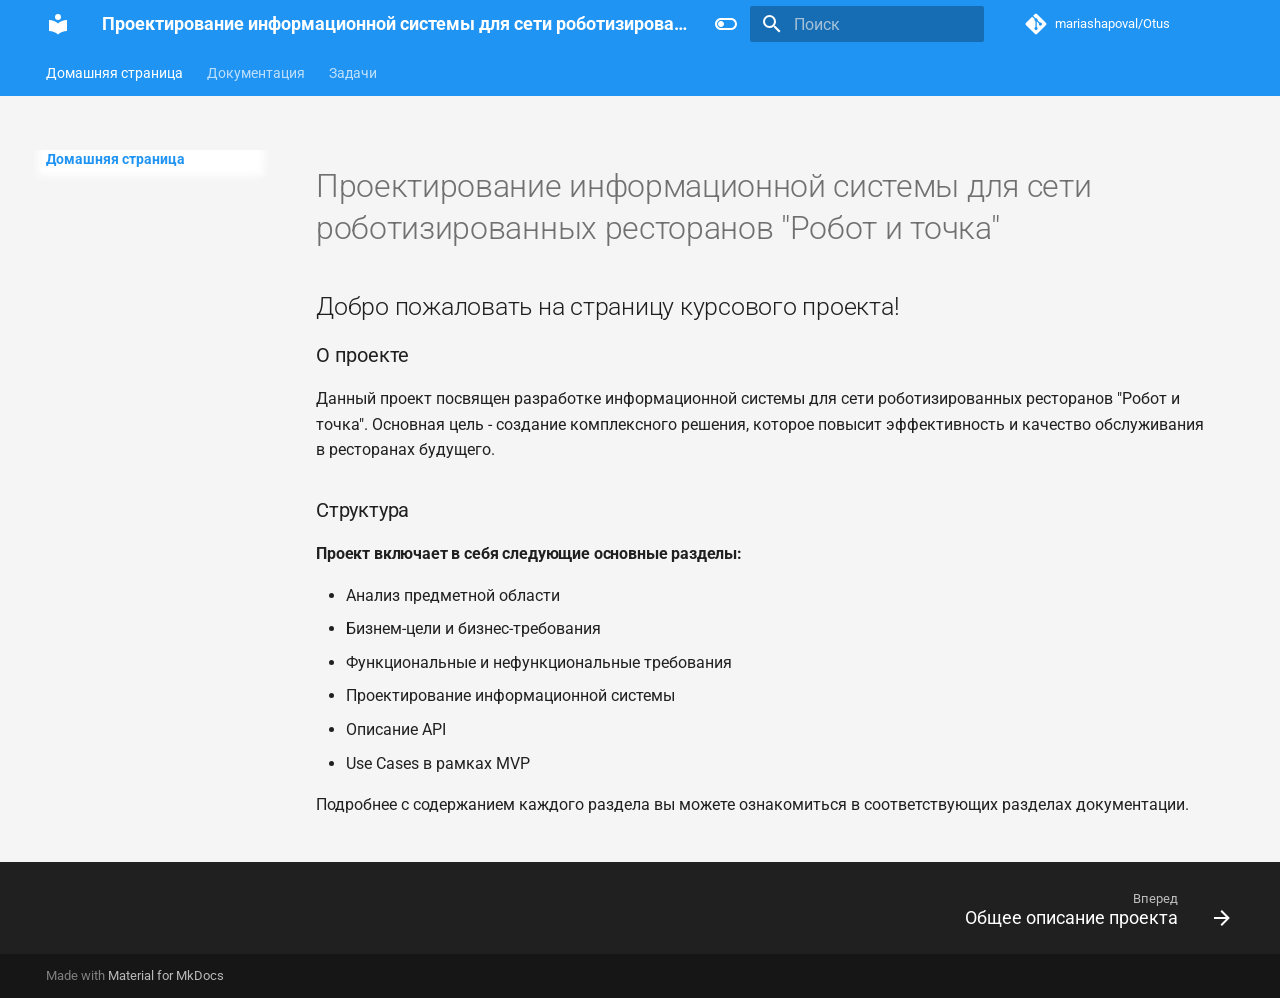
==== index.html @ 6332f71a "Deployed c3ad7c6 with MkDocs version: 1.6.0" ====
<!DOCTYPE html>

<html class="no-js" lang="ru">
<head>
<meta charset="utf-8"/>
<meta content="width=device-width,initial-scale=1" name="viewport"/>
<link href="info/" rel="next"/>
<link href="assets/images/favicon.png" rel="icon"/>
<meta content="mkdocs-1.6.0, mkdocs-material-9.5.27" name="generator"/>
<title>Проектирование информационной системы для сети роботизированных ресторанов "Робот и точка" - Проектирование информационной системы для сети роботизированных ресторанов "Робот и точка"</title>
<link href="assets/stylesheets/main.6543a935.min.css" rel="stylesheet"/>
<link href="assets/stylesheets/palette.06af60db.min.css" rel="stylesheet"/>
<link crossorigin="" href="https://fonts.gstatic.com" rel="preconnect"/>
<link href="https://fonts.googleapis.com/css?family=Roboto:300,300i,400,400i,700,700i%7CRoboto+Mono:400,400i,700,700i&amp;display=fallback" rel="stylesheet"/>
<style>:root{--md-text-font:"Roboto";--md-code-font:"Roboto Mono"}</style>
<link href="stylesheets/extra.css" rel="stylesheet"/>
<script>__md_scope=new URL(".",location),__md_hash=e=>[...e].reduce((e,_)=>(e<<5)-e+_.charCodeAt(0),0),__md_get=(e,_=localStorage,t=__md_scope)=>JSON.parse(_.getItem(t.pathname+"."+e)),__md_set=(e,_,t=localStorage,a=__md_scope)=>{try{t.setItem(a.pathname+"."+e,JSON.stringify(_))}catch(e){}}</script>
</head>
<body data-md-color-accent="violet" data-md-color-primary="blue" data-md-color-scheme="default" dir="ltr">
<input autocomplete="off" class="md-toggle" data-md-toggle="drawer" id="__drawer" type="checkbox"/>
<input autocomplete="off" class="md-toggle" data-md-toggle="search" id="__search" type="checkbox"/>
<label class="md-overlay" for="__drawer"></label>
<div data-md-component="skip">
<a class="md-skip" href="#_1">
          Перейти к содержанию
        </a>
</div>
<div data-md-component="announce">
</div>
<header class="md-header" data-md-component="header">
<nav aria-label="Верхний колонтитул" class="md-header__inner md-grid">
<a aria-label="Проектирование информационной системы для сети роботизированных ресторанов " class="md-header__button md-logo" data-md-component="logo" href="." title='Проектирование информационной системы для сети роботизированных ресторанов "Робот и точка"' и="" робот="" точка""="">
<svg viewbox="0 0 24 24" xmlns="http://www.w3.org/2000/svg"><path d="M12 8a3 3 0 0 0 3-3 3 3 0 0 0-3-3 3 3 0 0 0-3 3 3 3 0 0 0 3 3m0 3.54C9.64 9.35 6.5 8 3 8v11c3.5 0 6.64 1.35 9 3.54 2.36-2.19 5.5-3.54 9-3.54V8c-3.5 0-6.64 1.35-9 3.54Z"></path></svg>
</a>
<label class="md-header__button md-icon" for="__drawer">
<svg viewbox="0 0 24 24" xmlns="http://www.w3.org/2000/svg"><path d="M3 6h18v2H3V6m0 5h18v2H3v-2m0 5h18v2H3v-2Z"></path></svg>
</label>
<div class="md-header__title" data-md-component="header-title">
<div class="md-header__ellipsis">
<div class="md-header__topic">
<span class="md-ellipsis">
            Проектирование информационной системы для сети роботизированных ресторанов "Робот и точка"
          </span>
</div>
<div class="md-header__topic" data-md-component="header-topic">
<span class="md-ellipsis">
            
              Проектирование информационной системы для сети роботизированных ресторанов "Робот и точка"
            
          </span>
</div>
</div>
</div>
<form class="md-header__option" data-md-component="palette">
<input aria-label="Переключиться на тёмную тему" class="md-option" data-md-color-accent="violet" data-md-color-media="" data-md-color-primary="blue" data-md-color-scheme="default" id="__palette_0" name="__palette" type="radio"/>
<label class="md-header__button md-icon" for="__palette_1" hidden="" title="Переключиться на тёмную тему">
<svg viewbox="0 0 24 24" xmlns="http://www.w3.org/2000/svg"><path d="M17 6H7c-3.31 0-6 2.69-6 6s2.69 6 6 6h10c3.31 0 6-2.69 6-6s-2.69-6-6-6zm0 10H7c-2.21 0-4-1.79-4-4s1.79-4 4-4h10c2.21 0 4 1.79 4 4s-1.79 4-4 4zM7 9c-1.66 0-3 1.34-3 3s1.34 3 3 3 3-1.34 3-3-1.34-3-3-3z"></path></svg>
</label>
<input aria-label="Переключиться на светлую тему" class="md-option" data-md-color-accent="darkgreen" data-md-color-media="" data-md-color-primary="violet" data-md-color-scheme="slate" id="__palette_1" name="__palette" type="radio"/>
<label class="md-header__button md-icon" for="__palette_0" hidden="" title="Переключиться на светлую тему">
<svg viewbox="0 0 24 24" xmlns="http://www.w3.org/2000/svg"><path d="M17 7H7a5 5 0 0 0-5 5 5 5 0 0 0 5 5h10a5 5 0 0 0 5-5 5 5 0 0 0-5-5m0 8a3 3 0 0 1-3-3 3 3 0 0 1 3-3 3 3 0 0 1 3 3 3 3 0 0 1-3 3Z"></path></svg>
</label>
</form>
<script>var media,input,key,value,palette=__md_get("__palette");if(palette&&palette.color){"(prefers-color-scheme)"===palette.color.media&&(media=matchMedia("(prefers-color-scheme: light)"),input=document.querySelector(media.matches?"[data-md-color-media='(prefers-color-scheme: light)']":"[data-md-color-media='(prefers-color-scheme: dark)']"),palette.color.media=input.getAttribute("data-md-color-media"),palette.color.scheme=input.getAttribute("data-md-color-scheme"),palette.color.primary=input.getAttribute("data-md-color-primary"),palette.color.accent=input.getAttribute("data-md-color-accent"));for([key,value]of Object.entries(palette.color))document.body.setAttribute("data-md-color-"+key,value)}</script>
<label class="md-header__button md-icon" for="__search">
<svg viewbox="0 0 24 24" xmlns="http://www.w3.org/2000/svg"><path d="M9.5 3A6.5 6.5 0 0 1 16 9.5c0 1.61-.59 3.09-1.56 4.23l.27.27h.79l5 5-1.5 1.5-5-5v-.79l-.27-.27A6.516 6.516 0 0 1 9.5 16 6.5 6.5 0 0 1 3 9.5 6.5 6.5 0 0 1 9.5 3m0 2C7 5 5 7 5 9.5S7 14 9.5 14 14 12 14 9.5 12 5 9.5 5Z"></path></svg>
</label>
<div class="md-search" data-md-component="search" role="dialog">
<label class="md-search__overlay" for="__search"></label>
<div class="md-search__inner" role="search">
<form class="md-search__form" name="search">
<input aria-label="Поиск" autocapitalize="off" autocomplete="off" autocorrect="off" class="md-search__input" data-md-component="search-query" name="query" placeholder="Поиск" required="" spellcheck="false" type="text"/>
<label class="md-search__icon md-icon" for="__search">
<svg viewbox="0 0 24 24" xmlns="http://www.w3.org/2000/svg"><path d="M9.5 3A6.5 6.5 0 0 1 16 9.5c0 1.61-.59 3.09-1.56 4.23l.27.27h.79l5 5-1.5 1.5-5-5v-.79l-.27-.27A6.516 6.516 0 0 1 9.5 16 6.5 6.5 0 0 1 3 9.5 6.5 6.5 0 0 1 9.5 3m0 2C7 5 5 7 5 9.5S7 14 9.5 14 14 12 14 9.5 12 5 9.5 5Z"></path></svg>
<svg viewbox="0 0 24 24" xmlns="http://www.w3.org/2000/svg"><path d="M20 11v2H8l5.5 5.5-1.42 1.42L4.16 12l7.92-7.92L13.5 5.5 8 11h12Z"></path></svg>
</label>
<nav aria-label="Поиск" class="md-search__options">
<button aria-label="Очистить" class="md-search__icon md-icon" tabindex="-1" title="Очистить" type="reset">
<svg viewbox="0 0 24 24" xmlns="http://www.w3.org/2000/svg"><path d="M19 6.41 17.59 5 12 10.59 6.41 5 5 6.41 10.59 12 5 17.59 6.41 19 12 13.41 17.59 19 19 17.59 13.41 12 19 6.41Z"></path></svg>
</button>
</nav>
<div class="md-search__suggest" data-md-component="search-suggest"></div>
</form>
<div class="md-search__output">
<div class="md-search__scrollwrap" data-md-scrollfix="" tabindex="0">
<div class="md-search-result" data-md-component="search-result">
<div class="md-search-result__meta">
            Инициализация поиска
          </div>
<ol class="md-search-result__list" role="presentation"></ol>
</div>
</div>
</div>
</div>
</div>
<div class="md-header__source">
<a class="md-source" data-md-component="source" href="https://github.com/mariashapoval/Otus" title="Перейти к репозиторию">
<div class="md-source__icon md-icon">
<svg viewbox="0 0 448 512" xmlns="http://www.w3.org/2000/svg"><!--! Font Awesome Free 6.5.2 by @fontawesome - https://fontawesome.com License - https://fontawesome.com/license/free (Icons: CC BY 4.0, Fonts: SIL OFL 1.1, Code: MIT License) Copyright 2024 Fonticons, Inc.--><path d="M439.55 236.05 244 40.45a28.87 28.87 0 0 0-40.81 0l-40.66 40.63 51.52 51.52c27.06-9.14 52.68 16.77 43.39 43.68l49.66 49.66c34.23-11.8 61.18 31 35.47 56.69-26.49 26.49-70.21-2.87-56-37.34L240.22 199v121.85c25.3 12.54 22.26 41.85 9.08 55a34.34 34.34 0 0 1-48.55 0c-17.57-17.6-11.07-46.91 11.25-56v-123c-20.8-8.51-24.6-30.74-18.64-45L142.57 101 8.45 235.14a28.86 28.86 0 0 0 0 40.81l195.61 195.6a28.86 28.86 0 0 0 40.8 0l194.69-194.69a28.86 28.86 0 0 0 0-40.81z"></path></svg>
</div>
<div class="md-source__repository">
    mariashapoval/Otus
  </div>
</a>
</div>
</nav>
</header>
<div class="md-container" data-md-component="container">
<nav aria-label="Вкладки" class="md-tabs" data-md-component="tabs">
<div class="md-grid">
<ul class="md-tabs__list">
<li class="md-tabs__item md-tabs__item--active">
<a class="md-tabs__link" href=".">
          
  
    
  
  Домашняя страница

        </a>
</li>
<li class="md-tabs__item">
<a class="md-tabs__link" href="info/">
          
  
    
  
  Документация

        </a>
</li>
<li class="md-tabs__item">
<a class="md-tabs__link" href="uc/">
          
  
    
  
  Задачи

        </a>
</li>
</ul>
</div>
</nav>
<main class="md-main" data-md-component="main">
<div class="md-main__inner md-grid">
<div class="md-sidebar md-sidebar--primary" data-md-component="sidebar" data-md-type="navigation">
<div class="md-sidebar__scrollwrap">
<div class="md-sidebar__inner">
<nav aria-label="Навигация" class="md-nav md-nav--primary md-nav--lifted md-nav--integrated" data-md-level="0">
<label class="md-nav__title" for="__drawer">
<a aria-label="Проектирование информационной системы для сети роботизированных ресторанов " class="md-nav__button md-logo" data-md-component="logo" href="." title='Проектирование информационной системы для сети роботизированных ресторанов "Робот и точка"' и="" робот="" точка""="">
<svg viewbox="0 0 24 24" xmlns="http://www.w3.org/2000/svg"><path d="M12 8a3 3 0 0 0 3-3 3 3 0 0 0-3-3 3 3 0 0 0-3 3 3 3 0 0 0 3 3m0 3.54C9.64 9.35 6.5 8 3 8v11c3.5 0 6.64 1.35 9 3.54 2.36-2.19 5.5-3.54 9-3.54V8c-3.5 0-6.64 1.35-9 3.54Z"></path></svg>
</a>
    Проектирование информационной системы для сети роботизированных ресторанов "Робот и точка"
  </label>
<div class="md-nav__source">
<a class="md-source" data-md-component="source" href="https://github.com/mariashapoval/Otus" title="Перейти к репозиторию">
<div class="md-source__icon md-icon">
<svg viewbox="0 0 448 512" xmlns="http://www.w3.org/2000/svg"><!--! Font Awesome Free 6.5.2 by @fontawesome - https://fontawesome.com License - https://fontawesome.com/license/free (Icons: CC BY 4.0, Fonts: SIL OFL 1.1, Code: MIT License) Copyright 2024 Fonticons, Inc.--><path d="M439.55 236.05 244 40.45a28.87 28.87 0 0 0-40.81 0l-40.66 40.63 51.52 51.52c27.06-9.14 52.68 16.77 43.39 43.68l49.66 49.66c34.23-11.8 61.18 31 35.47 56.69-26.49 26.49-70.21-2.87-56-37.34L240.22 199v121.85c25.3 12.54 22.26 41.85 9.08 55a34.34 34.34 0 0 1-48.55 0c-17.57-17.6-11.07-46.91 11.25-56v-123c-20.8-8.51-24.6-30.74-18.64-45L142.57 101 8.45 235.14a28.86 28.86 0 0 0 0 40.81l195.61 195.6a28.86 28.86 0 0 0 40.8 0l194.69-194.69a28.86 28.86 0 0 0 0-40.81z"></path></svg>
</div>
<div class="md-source__repository">
    mariashapoval/Otus
  </div>
</a>
</div>
<ul class="md-nav__list" data-md-scrollfix="">
<li class="md-nav__item md-nav__item--active md-nav__item--section md-nav__item--nested">
<input checked="" class="md-nav__toggle md-toggle" id="__nav_1" type="checkbox"/>
<div class="md-nav__link md-nav__container">
<a class="md-nav__link md-nav__link--active" href=".">
<span class="md-ellipsis">
    Домашняя страница
  </span>
</a>
</div>
<nav aria-expanded="true" aria-labelledby="__nav_1_label" class="md-nav" data-md-level="1">
<label class="md-nav__title" for="__nav_1">
<span class="md-nav__icon md-icon"></span>
            Домашняя страница
          </label>
<ul class="md-nav__list" data-md-scrollfix="">
</ul>
</nav>
</li>
<li class="md-nav__item md-nav__item--nested">
<input class="md-nav__toggle md-toggle md-toggle--indeterminate" id="__nav_2" type="checkbox"/>
<label class="md-nav__link" for="__nav_2" id="__nav_2_label" tabindex="0">
<span class="md-ellipsis">
    Документация
  </span>
<span class="md-nav__icon md-icon"></span>
</label>
<nav aria-expanded="false" aria-labelledby="__nav_2_label" class="md-nav" data-md-level="1">
<label class="md-nav__title" for="__nav_2">
<span class="md-nav__icon md-icon"></span>
            Документация
          </label>
<ul class="md-nav__list" data-md-scrollfix="">
<li class="md-nav__item">
<a class="md-nav__link" href="info/">
<span class="md-ellipsis">
    Общее описание проекта
  </span>
</a>
</li>
<li class="md-nav__item">
<a class="md-nav__link" href="goals/">
<span class="md-ellipsis">
    Бизнес-цели проекта
  </span>
</a>
</li>
<li class="md-nav__item">
<a class="md-nav__link" href="glossary/">
<span class="md-ellipsis">
    Описание предметной области
  </span>
</a>
</li>
<li class="md-nav__item">
<a class="md-nav__link" href="brs/">
<span class="md-ellipsis">
    Анализ бизнес-требований к системе автоматизированного ресторана
  </span>
</a>
</li>
<li class="md-nav__item">
<a class="md-nav__link" href="req/">
<span class="md-ellipsis">
    Требования
  </span>
</a>
</li>
<li class="md-nav__item">
<a class="md-nav__link" href="models/">
<span class="md-ellipsis">
    Проектирование приложения
  </span>
</a>
</li>
<li class="md-nav__item">
<a class="md-nav__link" href="architecture/">
<span class="md-ellipsis">
    Архитектурный стиль
  </span>
</a>
</li>
<li class="md-nav__item">
<a class="md-nav__link" href="api/">
<span class="md-ellipsis">
    API Интеграция
  </span>
</a>
</li>
</ul>
</nav>
</li>
<li class="md-nav__item md-nav__item--nested">
<input class="md-nav__toggle md-toggle md-toggle--indeterminate" id="__nav_3" type="checkbox"/>
<label class="md-nav__link" for="__nav_3" id="__nav_3_label" tabindex="0">
<span class="md-ellipsis">
    Задачи
  </span>
<span class="md-nav__icon md-icon"></span>
</label>
<nav aria-expanded="false" aria-labelledby="__nav_3_label" class="md-nav" data-md-level="1">
<label class="md-nav__title" for="__nav_3">
<span class="md-nav__icon md-icon"></span>
            Задачи
          </label>
<ul class="md-nav__list" data-md-scrollfix="">
<li class="md-nav__item">
<a class="md-nav__link" href="uc/">
<span class="md-ellipsis">
    Сценарии использования
  </span>
</a>
</li>
</ul>
</nav>
</li>
</ul>
</nav>
</div>
</div>
</div>
<div class="md-content" data-md-component="content">
<article class="md-content__inner md-typeset">
<h1 id="_1">Проектирование информационной системы для сети роботизированных ресторанов "Робот и точка"</h1>
<h2 id="_2">Добро пожаловать на страницу курсового проекта!</h2>
<h3 id="_3">О проекте</h3>
<p>Данный проект посвящен разработке информационной системы для сети роботизированных ресторанов "Робот и точка". Основная цель - создание комплексного решения, которое повысит эффективность и качество обслуживания в ресторанах будущего.</p>
<h3 id="_4">Структура</h3>
<h4 id="_5">Проект включает в себя следующие основные разделы:</h4>
<ul>
<li>Анализ предметной области</li>
<li>Бизнем-цели и бизнес-требования</li>
<li>Функциональные и нефункциональные требования</li>
<li>Проектирование информационной системы</li>
<li>Описание API </li>
<li>Use Cases в рамках MVP</li>
</ul>
<p>Подробнее с содержанием каждого раздела вы можете ознакомиться в соответствующих разделах документации.</p>
</article>
</div>
<script>var target=document.getElementById(location.hash.slice(1));target&&target.name&&(target.checked=target.name.startsWith("__tabbed_"))</script>
</div>
<button class="md-top md-icon" data-md-component="top" hidden="" type="button">
<svg viewbox="0 0 24 24" xmlns="http://www.w3.org/2000/svg"><path d="M13 20h-2V8l-5.5 5.5-1.42-1.42L12 4.16l7.92 7.92-1.42 1.42L13 8v12Z"></path></svg>
  К началу
</button>
</main>
<footer class="md-footer">
<nav aria-label="Нижний колонтитул" class="md-footer__inner md-grid">
<a aria-label="Вперед: Общее описание проекта" class="md-footer__link md-footer__link--next" href="info/">
<div class="md-footer__title">
<span class="md-footer__direction">
                Вперед
              </span>
<div class="md-ellipsis">
                Общее описание проекта
              </div>
</div>
<div class="md-footer__button md-icon">
<svg viewbox="0 0 24 24" xmlns="http://www.w3.org/2000/svg"><path d="M4 11v2h12l-5.5 5.5 1.42 1.42L19.84 12l-7.92-7.92L10.5 5.5 16 11H4Z"></path></svg>
</div>
</a>
</nav>
<div class="md-footer-meta md-typeset">
<div class="md-footer-meta__inner md-grid">
<div class="md-copyright">
  
  
    Made with
    <a href="https://squidfunk.github.io/mkdocs-material/" rel="noopener" target="_blank">
      Material for MkDocs
    </a>
</div>
</div>
</div>
</footer>
</div>
<div class="md-dialog" data-md-component="dialog">
<div class="md-dialog__inner md-typeset"></div>
</div>
<script id="__config" type="application/json">{"base": ".", "features": ["navigation.instant", "navigation.tracking", "navigation.expand", "navigation.path", "navigation.top", "navigation.footer", "navigation.tabs", "navigation.indexes", "toc.integrate", "toc.follow", "search.highlight", "search.suggest", "content.code.copy"], "search": "assets/javascripts/workers/search.b8dbb3d2.min.js", "translations": {"clipboard.copied": "\u0421\u043a\u043e\u043f\u0438\u0440\u043e\u0432\u0430\u043d\u043e \u0432 \u0431\u0443\u0444\u0435\u0440", "clipboard.copy": "\u041a\u043e\u043f\u0438\u0440\u043e\u0432\u0430\u0442\u044c \u0432 \u0431\u0443\u0444\u0435\u0440", "search.result.more.one": "\u0415\u0449\u0451 1 \u043d\u0430 \u044d\u0442\u043e\u0439 \u0441\u0442\u0440\u0430\u043d\u0438\u0446\u0435", "search.result.more.other": "\u0415\u0449\u0451 # \u043d\u0430 \u044d\u0442\u043e\u0439 \u0441\u0442\u0440\u0430\u043d\u0438\u0446\u0435", "search.result.none": "\u0421\u043e\u0432\u043f\u0430\u0434\u0435\u043d\u0438\u0439 \u043d\u0435 \u043d\u0430\u0439\u0434\u0435\u043d\u043e", "search.result.one": "\u041d\u0430\u0439\u0434\u0435\u043d\u043e 1 \u0441\u043e\u0432\u043f\u0430\u0434\u0435\u043d\u0438\u0435", "search.result.other": "\u041d\u0430\u0439\u0434\u0435\u043d\u043e \u0441\u043e\u0432\u043f\u0430\u0434\u0435\u043d\u0438\u0439: #", "search.result.placeholder": "\u041d\u0430\u0447\u043d\u0438\u0442\u0435 \u043f\u0435\u0447\u0430\u0442\u0430\u0442\u044c \u0434\u043b\u044f \u043f\u043e\u0438\u0441\u043a\u0430", "search.result.term.missing": "\u041e\u0442\u0441\u0443\u0442\u0441\u0442\u0432\u0443\u0435\u0442", "select.version": "\u0412\u044b\u0431\u0435\u0440\u0438\u0442\u0435 \u0432\u0435\u0440\u0441\u0438\u044e"}}</script>
<script src="assets/javascripts/bundle.ad660dcc.min.js"></script>
<script>document$.subscribe(() => {
            window.update_swagger_ui_iframe_height = function (id) {
                var iFrameID = document.getElementById(id);
                if (iFrameID) {
                    full_height = (iFrameID.contentWindow.document.body.scrollHeight + 80) + "px";
                    iFrameID.height = full_height;
                    iFrameID.style.height = full_height;
                }
            }
        
            let iframe_id_list = []
            var iframes = document.getElementsByClassName("swagger-ui-iframe");
            for (var i = 0; i < iframes.length; i++) { 
                iframe_id_list.push(iframes[i].getAttribute("id"))
            }
        
            let ticking = true;
            
            document.addEventListener('scroll', function(e) {
                if (!ticking) {
                    window.requestAnimationFrame(()=> {
                        let half_vh = window.innerHeight/2;
                        for(var i = 0; i < iframe_id_list.length; i++) {
                            let element = document.getElementById(iframe_id_list[i])
                            if(element==null){
                                return
                            }
                            let diff = element.getBoundingClientRect().top
                            if(element.contentWindow.update_top_val){
                                element.contentWindow.update_top_val(half_vh - diff)
                            }
                        }
                        ticking = false;
                    });
                    ticking = true;
                }
            });
        
            const dark_scheme_name = "slate"
            
            window.scheme = document.body.getAttribute("data-md-color-scheme")
            const options = {
                attributeFilter: ['data-md-color-scheme'],
            };
            function color_scheme_callback(mutations) {
                for (let mutation of mutations) {
                    if (mutation.attributeName === "data-md-color-scheme") {
                        scheme = document.body.getAttribute("data-md-color-scheme")
                        var iframe_list = document.getElementsByClassName("swagger-ui-iframe")
                        for(var i = 0; i < iframe_list.length; i++) {
                            var ele = iframe_list.item(i);
                            if (ele) {
                                if (scheme === dark_scheme_name) {
                                    ele.contentWindow.enable_dark_mode();
                                } else {
                                    ele.contentWindow.disable_dark_mode();
                                }
                            }
                        }
                    }
                }
            }
            observer = new MutationObserver(color_scheme_callback);
            observer.observe(document.body, options);
            })</script></body>
</html>
---- assets/stylesheets/main.6543a935.min.css ----
@charset "UTF-8";html{-webkit-text-size-adjust:none;-moz-text-size-adjust:none;text-size-adjust:none;box-sizing:border-box}*,:after,:before{box-sizing:inherit}@media (prefers-reduced-motion){*,:after,:before{transition:none!important}}body{margin:0}a,button,input,label{-webkit-tap-highlight-color:transparent}a{color:inherit;text-decoration:none}hr{border:0;box-sizing:initial;display:block;height:.05rem;overflow:visible;padding:0}small{font-size:80%}sub,sup{line-height:1em}img{border-style:none}table{border-collapse:initial;border-spacing:0}td,th{font-weight:400;vertical-align:top}button{background:#0000;border:0;font-family:inherit;font-size:inherit;margin:0;padding:0}input{border:0;outline:none}:root{--md-primary-fg-color:#4051b5;--md-primary-fg-color--light:#5d6cc0;--md-primary-fg-color--dark:#303fa1;--md-primary-bg-color:#fff;--md-primary-bg-color--light:#ffffffb3;--md-accent-fg-color:#526cfe;--md-accent-fg-color--transparent:#526cfe1a;--md-accent-bg-color:#fff;--md-accent-bg-color--light:#ffffffb3}[data-md-color-scheme=default]{color-scheme:light}[data-md-color-scheme=default] img[src$="#gh-dark-mode-only"],[data-md-color-scheme=default] img[src$="#only-dark"]{display:none}:root,[data-md-color-scheme=default]{--md-hue:225deg;--md-default-fg-color:#000000de;--md-default-fg-color--light:#0000008a;--md-default-fg-color--lighter:#00000052;--md-default-fg-color--lightest:#00000012;--md-default-bg-color:#fff;--md-default-bg-color--light:#ffffffb3;--md-default-bg-color--lighter:#ffffff4d;--md-default-bg-color--lightest:#ffffff1f;--md-code-fg-color:#36464e;--md-code-bg-color:#f5f5f5;--md-code-hl-color:#4287ff;--md-code-hl-color--light:#4287ff1a;--md-code-hl-number-color:#d52a2a;--md-code-hl-special-color:#db1457;--md-code-hl-function-color:#a846b9;--md-code-hl-constant-color:#6e59d9;--md-code-hl-keyword-color:#3f6ec6;--md-code-hl-string-color:#1c7d4d;--md-code-hl-name-color:var(--md-code-fg-color);--md-code-hl-operator-color:var(--md-default-fg-color--light);--md-code-hl-punctuation-color:var(--md-default-fg-color--light);--md-code-hl-comment-color:var(--md-default-fg-color--light);--md-code-hl-generic-color:var(--md-default-fg-color--light);--md-code-hl-variable-color:var(--md-default-fg-color--light);--md-typeset-color:var(--md-default-fg-color);--md-typeset-a-color:var(--md-primary-fg-color);--md-typeset-del-color:#f5503d26;--md-typeset-ins-color:#0bd57026;--md-typeset-kbd-color:#fafafa;--md-typeset-kbd-accent-color:#fff;--md-typeset-kbd-border-color:#b8b8b8;--md-typeset-mark-color:#ffff0080;--md-typeset-table-color:#0000001f;--md-typeset-table-color--light:rgba(0,0,0,.035);--md-admonition-fg-color:var(--md-default-fg-color);--md-admonition-bg-color:var(--md-default-bg-color);--md-warning-fg-color:#000000de;--md-warning-bg-color:#ff9;--md-footer-fg-color:#fff;--md-footer-fg-color--light:#ffffffb3;--md-footer-fg-color--lighter:#ffffff73;--md-footer-bg-color:#000000de;--md-footer-bg-color--dark:#00000052;--md-shadow-z1:0 0.2rem 0.5rem #0000000d,0 0 0.05rem #0000001a;--md-shadow-z2:0 0.2rem 0.5rem #0000001a,0 0 0.05rem #00000040;--md-shadow-z3:0 0.2rem 0.5rem #0003,0 0 0.05rem #00000059}.md-icon svg{fill:currentcolor;display:block;height:1.2rem;width:1.2rem}body{-webkit-font-smoothing:antialiased;-moz-osx-font-smoothing:grayscale;--md-text-font-family:var(--md-text-font,_),-apple-system,BlinkMacSystemFont,Helvetica,Arial,sans-serif;--md-code-font-family:var(--md-code-font,_),SFMono-Regular,Consolas,Menlo,monospace}aside,body,input{font-feature-settings:"kern","liga";color:var(--md-typeset-color);font-family:var(--md-text-font-family)}code,kbd,pre{font-feature-settings:"kern";font-family:var(--md-code-font-family)}:root{--md-typeset-table-sort-icon:url('data:image/svg+xml;charset=utf-8,<svg xmlns="http://www.w3.org/2000/svg" viewBox="0 0 24 24"><path d="m18 21-4-4h3V7h-3l4-4 4 4h-3v10h3M2 19v-2h10v2M2 13v-2h7v2M2 7V5h4v2H2Z"/></svg>');--md-typeset-table-sort-icon--asc:url('data:image/svg+xml;charset=utf-8,<svg xmlns="http://www.w3.org/2000/svg" viewBox="0 0 24 24"><path d="M19 17h3l-4 4-4-4h3V3h2M2 17h10v2H2M6 5v2H2V5m0 6h7v2H2v-2Z"/></svg>');--md-typeset-table-sort-icon--desc:url('data:image/svg+xml;charset=utf-8,<svg xmlns="http://www.w3.org/2000/svg" viewBox="0 0 24 24"><path d="M19 7h3l-4-4-4 4h3v14h2M2 17h10v2H2M6 5v2H2V5m0 6h7v2H2v-2Z"/></svg>')}.md-typeset{-webkit-print-color-adjust:exact;color-adjust:exact;font-size:.8rem;line-height:1.6}@media print{.md-typeset{font-size:.68rem}}.md-typeset blockquote,.md-typeset dl,.md-typeset figure,.md-typeset ol,.md-typeset pre,.md-typeset ul{margin-bottom:1em;margin-top:1em}.md-typeset h1{color:var(--md-default-fg-color--light);font-size:2em;line-height:1.3;margin:0 0 1.25em}.md-typeset h1,.md-typeset h2{font-weight:300;letter-spacing:-.01em}.md-typeset h2{font-size:1.5625em;line-height:1.4;margin:1.6em 0 .64em}.md-typeset h3{font-size:1.25em;font-weight:400;letter-spacing:-.01em;line-height:1.5;margin:1.6em 0 .8em}.md-typeset h2+h3{margin-top:.8em}.md-typeset h4{font-weight:700;letter-spacing:-.01em;margin:1em 0}.md-typeset h5,.md-typeset h6{color:var(--md-default-fg-color--light);font-size:.8em;font-weight:700;letter-spacing:-.01em;margin:1.25em 0}.md-typeset h5{text-transform:uppercase}.md-typeset hr{border-bottom:.05rem solid var(--md-default-fg-color--lightest);display:flow-root;margin:1.5em 0}.md-typeset a{color:var(--md-typeset-a-color);word-break:break-word}.md-typeset a,.md-typeset a:before{transition:color 125ms}.md-typeset a:focus,.md-typeset a:hover{color:var(--md-accent-fg-color)}.md-typeset a:focus code,.md-typeset a:hover code{background-color:var(--md-accent-fg-color--transparent)}.md-typeset a code{color:currentcolor;transition:background-color 125ms}.md-typeset a.focus-visible{outline-color:var(--md-accent-fg-color);outline-offset:.2rem}.md-typeset code,.md-typeset kbd,.md-typeset pre{color:var(--md-code-fg-color);direction:ltr;font-variant-ligatures:none}@media print{.md-typeset code,.md-typeset kbd,.md-typeset pre{white-space:pre-wrap}}.md-typeset code{background-color:var(--md-code-bg-color);border-radius:.1rem;-webkit-box-decoration-break:clone;box-decoration-break:clone;font-size:.85em;padding:0 .2941176471em;word-break:break-word}.md-typeset code:not(.focus-visible){-webkit-tap-highlight-color:transparent;outline:none}.md-typeset pre{display:flow-root;line-height:1.4;position:relative}.md-typeset pre>code{-webkit-box-decoration-break:slice;box-decoration-break:slice;box-shadow:none;display:block;margin:0;outline-color:var(--md-accent-fg-color);overflow:auto;padding:.7720588235em 1.1764705882em;scrollbar-color:var(--md-default-fg-color--lighter) #0000;scrollbar-width:thin;touch-action:auto;word-break:normal}.md-typeset pre>code:hover{scrollbar-color:var(--md-accent-fg-color) #0000}.md-typeset pre>code::-webkit-scrollbar{height:.2rem;width:.2rem}.md-typeset pre>code::-webkit-scrollbar-thumb{background-color:var(--md-default-fg-color--lighter)}.md-typeset pre>code::-webkit-scrollbar-thumb:hover{background-color:var(--md-accent-fg-color)}.md-typeset kbd{background-color:var(--md-typeset-kbd-color);border-radius:.1rem;box-shadow:0 .1rem 0 .05rem var(--md-typeset-kbd-border-color),0 .1rem 0 var(--md-typeset-kbd-border-color),0 -.1rem .2rem var(--md-typeset-kbd-accent-color) inset;color:var(--md-default-fg-color);display:inline-block;font-size:.75em;padding:0 .6666666667em;vertical-align:text-top;word-break:break-word}.md-typeset mark{background-color:var(--md-typeset-mark-color);-webkit-box-decoration-break:clone;box-decoration-break:clone;color:inherit;word-break:break-word}.md-typeset abbr{border-bottom:.05rem dotted var(--md-default-fg-color--light);cursor:help;text-decoration:none}.md-typeset small{opacity:.75}[dir=ltr] .md-typeset sub,[dir=ltr] .md-typeset sup{margin-left:.078125em}[dir=rtl] .md-typeset sub,[dir=rtl] .md-typeset sup{margin-right:.078125em}[dir=ltr] .md-typeset blockquote{padding-left:.6rem}[dir=rtl] .md-typeset blockquote{padding-right:.6rem}[dir=ltr] .md-typeset blockquote{border-left:.2rem solid var(--md-default-fg-color--lighter)}[dir=rtl] .md-typeset blockquote{border-right:.2rem solid var(--md-default-fg-color--lighter)}.md-typeset blockquote{color:var(--md-default-fg-color--light);margin-left:0;margin-right:0}.md-typeset ul{list-style-type:disc}[dir=ltr] .md-typeset ol,[dir=ltr] .md-typeset ul{margin-left:.625em}[dir=rtl] .md-typeset ol,[dir=rtl] .md-typeset ul{margin-right:.625em}.md-typeset ol,.md-typeset ul{padding:0}.md-typeset ol:not([hidden]),.md-typeset ul:not([hidden]){display:flow-root}.md-typeset ol ol,.md-typeset ul ol{list-style-type:lower-alpha}.md-typeset ol ol ol,.md-typeset ul ol ol{list-style-type:lower-roman}[dir=ltr] .md-typeset ol li,[dir=ltr] .md-typeset ul li{margin-left:1.25em}[dir=rtl] .md-typeset ol li,[dir=rtl] .md-typeset ul li{margin-right:1.25em}.md-typeset ol li,.md-typeset ul li{margin-bottom:.5em}.md-typeset ol li blockquote,.md-typeset ol li p,.md-typeset ul li blockquote,.md-typeset ul li p{margin:.5em 0}.md-typeset ol li:last-child,.md-typeset ul li:last-child{margin-bottom:0}[dir=ltr] .md-typeset ol li ol,[dir=ltr] .md-typeset ol li ul,[dir=ltr] .md-typeset ul li ol,[dir=ltr] .md-typeset ul li ul{margin-left:.625em}[dir=rtl] .md-typeset ol li ol,[dir=rtl] .md-typeset ol li ul,[dir=rtl] .md-typeset ul li ol,[dir=rtl] .md-typeset ul li ul{margin-right:.625em}.md-typeset ol li ol,.md-typeset ol li ul,.md-typeset ul li ol,.md-typeset ul li ul{margin-bottom:.5em;margin-top:.5em}[dir=ltr] .md-typeset dd{margin-left:1.875em}[dir=rtl] .md-typeset dd{margin-right:1.875em}.md-typeset dd{margin-bottom:1.5em;margin-top:1em}.md-typeset img,.md-typeset svg,.md-typeset video{height:auto;max-width:100%}.md-typeset img[align=left]{margin:1em 1em 1em 0}.md-typeset img[align=right]{margin:1em 0 1em 1em}.md-typeset img[align]:only-child{margin-top:0}.md-typeset figure{display:flow-root;margin:1em auto;max-width:100%;text-align:center;width:-moz-fit-content;width:fit-content}.md-typeset figure img{display:block;margin:0 auto}.md-typeset figcaption{font-style:italic;margin:1em auto;max-width:24rem}.md-typeset iframe{max-width:100%}.md-typeset table:not([class]){background-color:var(--md-default-bg-color);border:.05rem solid var(--md-typeset-table-color);border-radius:.1rem;display:inline-block;font-size:.64rem;max-width:100%;overflow:auto;touch-action:auto}@media print{.md-typeset table:not([class]){display:table}}.md-typeset table:not([class])+*{margin-top:1.5em}.md-typeset table:not([class]) td>:first-child,.md-typeset table:not([class]) th>:first-child{margin-top:0}.md-typeset table:not([class]) td>:last-child,.md-typeset table:not([class]) th>:last-child{margin-bottom:0}.md-typeset table:not([class]) td:not([align]),.md-typeset table:not([class]) th:not([align]){text-align:left}[dir=rtl] .md-typeset table:not([class]) td:not([align]),[dir=rtl] .md-typeset table:not([class]) th:not([align]){text-align:right}.md-typeset table:not([class]) th{font-weight:700;min-width:5rem;padding:.9375em 1.25em;vertical-align:top}.md-typeset table:not([class]) td{border-top:.05rem solid var(--md-typeset-table-color);padding:.9375em 1.25em;vertical-align:top}.md-typeset table:not([class]) tbody tr{transition:background-color 125ms}.md-typeset table:not([class]) tbody tr:hover{background-color:var(--md-typeset-table-color--light);box-shadow:0 .05rem 0 var(--md-default-bg-color) inset}.md-typeset table:not([class]) a{word-break:normal}.md-typeset table th[role=columnheader]{cursor:pointer}[dir=ltr] .md-typeset table th[role=columnheader]:after{margin-left:.5em}[dir=rtl] .md-typeset table th[role=columnheader]:after{margin-right:.5em}.md-typeset table th[role=columnheader]:after{content:"";display:inline-block;height:1.2em;-webkit-mask-image:var(--md-typeset-table-sort-icon);mask-image:var(--md-typeset-table-sort-icon);-webkit-mask-repeat:no-repeat;mask-repeat:no-repeat;-webkit-mask-size:contain;mask-size:contain;transition:background-color 125ms;vertical-align:text-bottom;width:1.2em}.md-typeset table th[role=columnheader]:hover:after{background-color:var(--md-default-fg-color--lighter)}.md-typeset table th[role=columnheader][aria-sort=ascending]:after{background-color:var(--md-default-fg-color--light);-webkit-mask-image:var(--md-typeset-table-sort-icon--asc);mask-image:var(--md-typeset-table-sort-icon--asc)}.md-typeset table th[role=columnheader][aria-sort=descending]:after{background-color:var(--md-default-fg-color--light);-webkit-mask-image:var(--md-typeset-table-sort-icon--desc);mask-image:var(--md-typeset-table-sort-icon--desc)}.md-typeset__scrollwrap{margin:1em -.8rem;overflow-x:auto;touch-action:auto}.md-typeset__table{display:inline-block;margin-bottom:.5em;padding:0 .8rem}@media print{.md-typeset__table{display:block}}html .md-typeset__table table{display:table;margin:0;overflow:hidden;width:100%}@media screen and (max-width:44.984375em){.md-content__inner>pre{margin:1em -.8rem}.md-content__inner>pre code{border-radius:0}}.md-typeset .md-author{border-radius:100%;display:block;flex-shrink:0;height:1.6rem;overflow:hidden;position:relative;transition:color 125ms,transform 125ms;width:1.6rem}.md-typeset .md-author img{display:block}.md-typeset .md-author--more{background:var(--md-default-fg-color--lightest);color:var(--md-default-fg-color--lighter);font-size:.6rem;font-weight:700;line-height:1.6rem;text-align:center}.md-typeset .md-author--long{height:2.4rem;width:2.4rem}.md-typeset a.md-author{transform:scale(1)}.md-typeset a.md-author img{border-radius:100%;filter:grayscale(100%) opacity(75%);transition:filter 125ms}.md-typeset a.md-author:focus,.md-typeset a.md-author:hover{transform:scale(1.1);z-index:1}.md-typeset a.md-author:focus img,.md-typeset a.md-author:hover img{filter:grayscale(0)}.md-banner{background-color:var(--md-footer-bg-color);color:var(--md-footer-fg-color);overflow:auto}@media print{.md-banner{display:none}}.md-banner--warning{background-color:var(--md-warning-bg-color);color:var(--md-warning-fg-color)}.md-banner__inner{font-size:.7rem;margin:.6rem auto;padding:0 .8rem}[dir=ltr] .md-banner__button{float:right}[dir=rtl] .md-banner__button{float:left}.md-banner__button{color:inherit;cursor:pointer;transition:opacity .25s}.no-js .md-banner__button{display:none}.md-banner__button:hover{opacity:.7}html{font-size:125%;height:100%;overflow-x:hidden}@media screen and (min-width:100em){html{font-size:137.5%}}@media screen and (min-width:125em){html{font-size:150%}}body{background-color:var(--md-default-bg-color);display:flex;flex-direction:column;font-size:.5rem;min-height:100%;position:relative;width:100%}@media print{body{display:block}}@media screen and (max-width:59.984375em){body[data-md-scrolllock]{position:fixed}}.md-grid{margin-left:auto;margin-right:auto;max-width:61rem}.md-container{display:flex;flex-direction:column;flex-grow:1}@media print{.md-container{display:block}}.md-main{flex-grow:1}.md-main__inner{display:flex;height:100%;margin-top:1.5rem}.md-ellipsis{overflow:hidden;text-overflow:ellipsis}.md-toggle{display:none}.md-option{height:0;opacity:0;position:absolute;width:0}.md-option:checked+label:not([hidden]){display:block}.md-option.focus-visible+label{outline-color:var(--md-accent-fg-color);outline-style:auto}.md-skip{background-color:var(--md-default-fg-color);border-radius:.1rem;color:var(--md-default-bg-color);font-size:.64rem;margin:.5rem;opacity:0;outline-color:var(--md-accent-fg-color);padding:.3rem .5rem;position:fixed;transform:translateY(.4rem);z-index:-1}.md-skip:focus{opacity:1;transform:translateY(0);transition:transform .25s cubic-bezier(.4,0,.2,1),opacity 175ms 75ms;z-index:10}@page{margin:25mm}:root{--md-clipboard-icon:url('data:image/svg+xml;charset=utf-8,<svg xmlns="http://www.w3.org/2000/svg" viewBox="0 0 24 24"><path d="M19 21H8V7h11m0-2H8a2 2 0 0 0-2 2v14a2 2 0 0 0 2 2h11a2 2 0 0 0 2-2V7a2 2 0 0 0-2-2m-3-4H4a2 2 0 0 0-2 2v14h2V3h12V1Z"/></svg>')}.md-clipboard{border-radius:.1rem;color:var(--md-default-fg-color--lightest);cursor:pointer;height:1.5em;outline-color:var(--md-accent-fg-color);outline-offset:.1rem;position:absolute;right:.5em;top:.5em;transition:color .25s;width:1.5em;z-index:1}@media print{.md-clipboard{display:none}}.md-clipboard:not(.focus-visible){-webkit-tap-highlight-color:transparent;outline:none}:hover>.md-clipboard{color:var(--md-default-fg-color--light)}.md-clipboard:focus,.md-clipboard:hover{color:var(--md-accent-fg-color)}.md-clipboard:after{background-color:currentcolor;content:"";display:block;height:1.125em;margin:0 auto;-webkit-mask-image:var(--md-clipboard-icon);mask-image:var(--md-clipboard-icon);-webkit-mask-position:center;mask-position:center;-webkit-mask-repeat:no-repeat;mask-repeat:no-repeat;-webkit-mask-size:contain;mask-size:contain;width:1.125em}.md-clipboard--inline{cursor:pointer}.md-clipboard--inline code{transition:color .25s,background-color .25s}.md-clipboard--inline:focus code,.md-clipboard--inline:hover code{background-color:var(--md-accent-fg-color--transparent);color:var(--md-accent-fg-color)}.md-typeset .md-code__content{display:grid}@keyframes consent{0%{opacity:0;transform:translateY(100%)}to{opacity:1;transform:translateY(0)}}@keyframes overlay{0%{opacity:0}to{opacity:1}}.md-consent__overlay{animation:overlay .25s both;-webkit-backdrop-filter:blur(.1rem);backdrop-filter:blur(.1rem);background-color:#0000008a;height:100%;opacity:1;position:fixed;top:0;width:100%;z-index:5}.md-consent__inner{animation:consent .5s cubic-bezier(.1,.7,.1,1) both;background-color:var(--md-default-bg-color);border:0;border-radius:.1rem;bottom:0;box-shadow:0 0 .2rem #0000001a,0 .2rem .4rem #0003;max-height:100%;overflow:auto;padding:0;position:fixed;width:100%;z-index:5}.md-consent__form{padding:.8rem}.md-consent__settings{display:none;margin:1em 0}input:checked+.md-consent__settings{display:block}.md-consent__controls{margin-bottom:.8rem}.md-typeset .md-consent__controls .md-button{display:inline}@media screen and (max-width:44.984375em){.md-typeset .md-consent__controls .md-button{display:block;margin-top:.4rem;text-align:center;width:100%}}.md-consent label{cursor:pointer}.md-content{flex-grow:1;min-width:0}.md-content__inner{margin:0 .8rem 1.2rem;padding-top:.6rem}@media screen and (min-width:76.25em){[dir=ltr] .md-sidebar--primary:not([hidden])~.md-content>.md-content__inner{margin-left:1.2rem}[dir=ltr] .md-sidebar--secondary:not([hidden])~.md-content>.md-content__inner,[dir=rtl] .md-sidebar--primary:not([hidden])~.md-content>.md-content__inner{margin-right:1.2rem}[dir=rtl] .md-sidebar--secondary:not([hidden])~.md-content>.md-content__inner{margin-left:1.2rem}}.md-content__inner:before{content:"";display:block;height:.4rem}.md-content__inner>:last-child{margin-bottom:0}[dir=ltr] .md-content__button{float:right}[dir=rtl] .md-content__button{float:left}[dir=ltr] .md-content__button{margin-left:.4rem}[dir=rtl] .md-content__button{margin-right:.4rem}.md-content__button{margin:.4rem 0;padding:0}@media print{.md-content__button{display:none}}.md-typeset .md-content__button{color:var(--md-default-fg-color--lighter)}.md-content__button svg{display:inline;vertical-align:top}[dir=rtl] .md-content__button svg{transform:scaleX(-1)}[dir=ltr] .md-dialog{right:.8rem}[dir=rtl] .md-dialog{left:.8rem}.md-dialog{background-color:var(--md-default-fg-color);border-radius:.1rem;bottom:.8rem;box-shadow:var(--md-shadow-z3);min-width:11.1rem;opacity:0;padding:.4rem .6rem;pointer-events:none;position:fixed;transform:translateY(100%);transition:transform 0ms .4s,opacity .4s;z-index:4}@media print{.md-dialog{display:none}}.md-dialog--active{opacity:1;pointer-events:auto;transform:translateY(0);transition:transform .4s cubic-bezier(.075,.85,.175,1),opacity .4s}.md-dialog__inner{color:var(--md-default-bg-color);font-size:.7rem}.md-feedback{margin:2em 0 1em;text-align:center}.md-feedback fieldset{border:none;margin:0;padding:0}.md-feedback__title{font-weight:700;margin:1em auto}.md-feedback__inner{position:relative}.md-feedback__list{display:flex;flex-wrap:wrap;place-content:baseline center;position:relative}.md-feedback__list:hover .md-icon:not(:disabled){color:var(--md-default-fg-color--lighter)}:disabled .md-feedback__list{min-height:1.8rem}.md-feedback__icon{color:var(--md-default-fg-color--light);cursor:pointer;flex-shrink:0;margin:0 .1rem;transition:color 125ms}.md-feedback__icon:not(:disabled).md-icon:hover{color:var(--md-accent-fg-color)}.md-feedback__icon:disabled{color:var(--md-default-fg-color--lightest);pointer-events:none}.md-feedback__note{opacity:0;position:relative;transform:translateY(.4rem);transition:transform .4s cubic-bezier(.1,.7,.1,1),opacity .15s}.md-feedback__note>*{margin:0 auto;max-width:16rem}:disabled .md-feedback__note{opacity:1;transform:translateY(0)}.md-footer{background-color:var(--md-footer-bg-color);color:var(--md-footer-fg-color)}@media print{.md-footer{display:none}}.md-footer__inner{justify-content:space-between;overflow:auto;padding:.2rem}.md-footer__inner:not([hidden]){display:flex}.md-footer__link{align-items:end;display:flex;flex-grow:0.01;margin-bottom:.4rem;margin-top:1rem;max-width:100%;outline-color:var(--md-accent-fg-color);overflow:hidden;transition:opacity .25s}.md-footer__link:focus,.md-footer__link:hover{opacity:.7}[dir=rtl] .md-footer__link svg{transform:scaleX(-1)}@media screen and (max-width:44.984375em){.md-footer__link--prev{flex-shrink:0}.md-footer__link--prev .md-footer__title{display:none}}[dir=ltr] .md-footer__link--next{margin-left:auto}[dir=rtl] .md-footer__link--next{margin-right:auto}.md-footer__link--next{text-align:right}[dir=rtl] .md-footer__link--next{text-align:left}.md-footer__title{flex-grow:1;font-size:.9rem;margin-bottom:.7rem;max-width:calc(100% - 2.4rem);padding:0 1rem;white-space:nowrap}.md-footer__button{margin:.2rem;padding:.4rem}.md-footer__direction{font-size:.64rem;opacity:.7}.md-footer-meta{background-color:var(--md-footer-bg-color--dark)}.md-footer-meta__inner{display:flex;flex-wrap:wrap;justify-content:space-between;padding:.2rem}html .md-footer-meta.md-typeset a{color:var(--md-footer-fg-color--light)}html .md-footer-meta.md-typeset a:focus,html .md-footer-meta.md-typeset a:hover{color:var(--md-footer-fg-color)}.md-copyright{color:var(--md-footer-fg-color--lighter);font-size:.64rem;margin:auto .6rem;padding:.4rem 0;width:100%}@media screen and (min-width:45em){.md-copyright{width:auto}}.md-copyright__highlight{color:var(--md-footer-fg-color--light)}.md-social{display:inline-flex;gap:.2rem;margin:0 .4rem;padding:.2rem 0 .6rem}@media screen and (min-width:45em){.md-social{padding:.6rem 0}}.md-social__link{display:inline-block;height:1.6rem;text-align:center;width:1.6rem}.md-social__link:before{line-height:1.9}.md-social__link svg{fill:currentcolor;max-height:.8rem;vertical-align:-25%}.md-typeset .md-button{border:.1rem solid;border-radius:.1rem;color:var(--md-primary-fg-color);cursor:pointer;display:inline-block;font-weight:700;padding:.625em 2em;transition:color 125ms,background-color 125ms,border-color 125ms}.md-typeset .md-button--primary{background-color:var(--md-primary-fg-color);border-color:var(--md-primary-fg-color);color:var(--md-primary-bg-color)}.md-typeset .md-button:focus,.md-typeset .md-button:hover{background-color:var(--md-accent-fg-color);border-color:var(--md-accent-fg-color);color:var(--md-accent-bg-color)}[dir=ltr] .md-typeset .md-input{border-top-left-radius:.1rem}[dir=ltr] .md-typeset .md-input,[dir=rtl] .md-typeset .md-input{border-top-right-radius:.1rem}[dir=rtl] .md-typeset .md-input{border-top-left-radius:.1rem}.md-typeset .md-input{border-bottom:.1rem solid var(--md-default-fg-color--lighter);box-shadow:var(--md-shadow-z1);font-size:.8rem;height:1.8rem;padding:0 .6rem;transition:border .25s,box-shadow .25s}.md-typeset .md-input:focus,.md-typeset .md-input:hover{border-bottom-color:var(--md-accent-fg-color);box-shadow:var(--md-shadow-z2)}.md-typeset .md-input--stretch{width:100%}.md-header{background-color:var(--md-primary-fg-color);box-shadow:0 0 .2rem #0000,0 .2rem .4rem #0000;color:var(--md-primary-bg-color);display:block;left:0;position:sticky;right:0;top:0;z-index:4}@media print{.md-header{display:none}}.md-header[hidden]{transform:translateY(-100%);transition:transform .25s cubic-bezier(.8,0,.6,1),box-shadow .25s}.md-header--shadow{box-shadow:0 0 .2rem #0000001a,0 .2rem .4rem #0003;transition:transform .25s cubic-bezier(.1,.7,.1,1),box-shadow .25s}.md-header__inner{align-items:center;display:flex;padding:0 .2rem}.md-header__button{color:currentcolor;cursor:pointer;margin:.2rem;outline-color:var(--md-accent-fg-color);padding:.4rem;position:relative;transition:opacity .25s;vertical-align:middle;z-index:1}.md-header__button:hover{opacity:.7}.md-header__button:not([hidden]){display:inline-block}.md-header__button:not(.focus-visible){-webkit-tap-highlight-color:transparent;outline:none}.md-header__button.md-logo{margin:.2rem;padding:.4rem}@media screen and (max-width:76.234375em){.md-header__button.md-logo{display:none}}.md-header__button.md-logo img,.md-header__button.md-logo svg{fill:currentcolor;display:block;height:1.2rem;width:auto}@media screen and (min-width:60em){.md-header__button[for=__search]{display:none}}.no-js .md-header__button[for=__search]{display:none}[dir=rtl] .md-header__button[for=__search] svg{transform:scaleX(-1)}@media screen and (min-width:76.25em){.md-header__button[for=__drawer]{display:none}}.md-header__topic{display:flex;max-width:100%;position:absolute;transition:transform .4s cubic-bezier(.1,.7,.1,1),opacity .15s;white-space:nowrap}.md-header__topic+.md-header__topic{opacity:0;pointer-events:none;transform:translateX(1.25rem);transition:transform .4s cubic-bezier(1,.7,.1,.1),opacity .15s;z-index:-1}[dir=rtl] .md-header__topic+.md-header__topic{transform:translateX(-1.25rem)}.md-header__topic:first-child{font-weight:700}[dir=ltr] .md-header__title{margin-left:1rem;margin-right:.4rem}[dir=rtl] .md-header__title{margin-left:.4rem;margin-right:1rem}.md-header__title{flex-grow:1;font-size:.9rem;height:2.4rem;line-height:2.4rem}.md-header__title--active .md-header__topic{opacity:0;pointer-events:none;transform:translateX(-1.25rem);transition:transform .4s cubic-bezier(1,.7,.1,.1),opacity .15s;z-index:-1}[dir=rtl] .md-header__title--active .md-header__topic{transform:translateX(1.25rem)}.md-header__title--active .md-header__topic+.md-header__topic{opacity:1;pointer-events:auto;transform:translateX(0);transition:transform .4s cubic-bezier(.1,.7,.1,1),opacity .15s;z-index:0}.md-header__title>.md-header__ellipsis{height:100%;position:relative;width:100%}.md-header__option{display:flex;flex-shrink:0;max-width:100%;transition:max-width 0ms .25s,opacity .25s .25s;white-space:nowrap}[data-md-toggle=search]:checked~.md-header .md-header__option{max-width:0;opacity:0;transition:max-width 0ms,opacity 0ms}.md-header__option>input{bottom:0}.md-header__source{display:none}@media screen and (min-width:60em){[dir=ltr] .md-header__source{margin-left:1rem}[dir=rtl] .md-header__source{margin-right:1rem}.md-header__source{display:block;max-width:11.7rem;width:11.7rem}}@media screen and (min-width:76.25em){[dir=ltr] .md-header__source{margin-left:1.4rem}[dir=rtl] .md-header__source{margin-right:1.4rem}}.md-meta{color:var(--md-default-fg-color--light);font-size:.7rem;line-height:1.3}.md-meta__list{display:inline-flex;flex-wrap:wrap;list-style:none;margin:0;padding:0}.md-meta__item:not(:last-child):after{content:"·";margin-left:.2rem;margin-right:.2rem}.md-meta__link{color:var(--md-typeset-a-color)}.md-meta__link:focus,.md-meta__link:hover{color:var(--md-accent-fg-color)}.md-draft{background-color:#ff1744;border-radius:.125em;color:#fff;display:inline-block;font-weight:700;padding-left:.5714285714em;padding-right:.5714285714em}:root{--md-nav-icon--prev:url('data:image/svg+xml;charset=utf-8,<svg xmlns="http://www.w3.org/2000/svg" viewBox="0 0 24 24"><path d="M20 11v2H8l5.5 5.5-1.42 1.42L4.16 12l7.92-7.92L13.5 5.5 8 11h12Z"/></svg>');--md-nav-icon--next:url('data:image/svg+xml;charset=utf-8,<svg xmlns="http://www.w3.org/2000/svg" viewBox="0 0 24 24"><path d="M8.59 16.58 13.17 12 8.59 7.41 10 6l6 6-6 6-1.41-1.42Z"/></svg>');--md-toc-icon:url('data:image/svg+xml;charset=utf-8,<svg xmlns="http://www.w3.org/2000/svg" viewBox="0 0 24 24"><path d="M3 9h14V7H3v2m0 4h14v-2H3v2m0 4h14v-2H3v2m16 0h2v-2h-2v2m0-10v2h2V7h-2m0 6h2v-2h-2v2Z"/></svg>')}.md-nav{font-size:.7rem;line-height:1.3}.md-nav__title{color:var(--md-default-fg-color--light);display:block;font-weight:700;overflow:hidden;padding:0 .6rem;text-overflow:ellipsis}.md-nav__title .md-nav__button{display:none}.md-nav__title .md-nav__button img{height:100%;width:auto}.md-nav__title .md-nav__button.md-logo img,.md-nav__title .md-nav__button.md-logo svg{fill:currentcolor;display:block;height:2.4rem;max-width:100%;object-fit:contain;width:auto}.md-nav__list{list-style:none;margin:0;padding:0}.md-nav__link{align-items:flex-start;display:flex;gap:.4rem;margin-top:.625em;scroll-snap-align:start;transition:color 125ms}.md-nav__link--passed{color:var(--md-default-fg-color--light)}.md-nav__item .md-nav__link--active,.md-nav__item .md-nav__link--active code{color:var(--md-typeset-a-color)}.md-nav__link .md-ellipsis{position:relative}[dir=ltr] .md-nav__link .md-icon:last-child{margin-left:auto}[dir=rtl] .md-nav__link .md-icon:last-child{margin-right:auto}.md-nav__link svg{fill:currentcolor;flex-shrink:0;height:1.3em}.md-nav__link[for]:focus,.md-nav__link[for]:hover,.md-nav__link[href]:focus,.md-nav__link[href]:hover{color:var(--md-accent-fg-color);cursor:pointer}.md-nav__link.focus-visible{outline-color:var(--md-accent-fg-color);outline-offset:.2rem}.md-nav--primary .md-nav__link[for=__toc]{display:none}.md-nav--primary .md-nav__link[for=__toc] .md-icon:after{background-color:currentcolor;display:block;height:100%;-webkit-mask-image:var(--md-toc-icon);mask-image:var(--md-toc-icon);width:100%}.md-nav--primary .md-nav__link[for=__toc]~.md-nav{display:none}.md-nav__container>.md-nav__link{margin-top:0}.md-nav__container>.md-nav__link:first-child{flex-grow:1;min-width:0}.md-nav__icon{flex-shrink:0}.md-nav__source{display:none}@media screen and (max-width:76.234375em){.md-nav--primary,.md-nav--primary .md-nav{background-color:var(--md-default-bg-color);display:flex;flex-direction:column;height:100%;left:0;position:absolute;right:0;top:0;z-index:1}.md-nav--primary .md-nav__item,.md-nav--primary .md-nav__title{font-size:.8rem;line-height:1.5}.md-nav--primary .md-nav__title{background-color:var(--md-default-fg-color--lightest);color:var(--md-default-fg-color--light);cursor:pointer;height:5.6rem;line-height:2.4rem;padding:3rem .8rem .2rem;position:relative;white-space:nowrap}[dir=ltr] .md-nav--primary .md-nav__title .md-nav__icon{left:.4rem}[dir=rtl] .md-nav--primary .md-nav__title .md-nav__icon{right:.4rem}.md-nav--primary .md-nav__title .md-nav__icon{display:block;height:1.2rem;margin:.2rem;position:absolute;top:.4rem;width:1.2rem}.md-nav--primary .md-nav__title .md-nav__icon:after{background-color:currentcolor;content:"";display:block;height:100%;-webkit-mask-image:var(--md-nav-icon--prev);mask-image:var(--md-nav-icon--prev);-webkit-mask-position:center;mask-position:center;-webkit-mask-repeat:no-repeat;mask-repeat:no-repeat;-webkit-mask-size:contain;mask-size:contain;width:100%}.md-nav--primary .md-nav__title~.md-nav__list{background-color:var(--md-default-bg-color);box-shadow:0 .05rem 0 var(--md-default-fg-color--lightest) inset;overflow-y:auto;scroll-snap-type:y mandatory;touch-action:pan-y}.md-nav--primary .md-nav__title~.md-nav__list>:first-child{border-top:0}.md-nav--primary .md-nav__title[for=__drawer]{background-color:var(--md-primary-fg-color);color:var(--md-primary-bg-color);font-weight:700}.md-nav--primary .md-nav__title .md-logo{display:block;left:.2rem;margin:.2rem;padding:.4rem;position:absolute;right:.2rem;top:.2rem}.md-nav--primary .md-nav__list{flex:1}.md-nav--primary .md-nav__item{border-top:.05rem solid var(--md-default-fg-color--lightest)}.md-nav--primary .md-nav__item--active>.md-nav__link{color:var(--md-typeset-a-color)}.md-nav--primary .md-nav__item--active>.md-nav__link:focus,.md-nav--primary .md-nav__item--active>.md-nav__link:hover{color:var(--md-accent-fg-color)}.md-nav--primary .md-nav__link{margin-top:0;padding:.6rem .8rem}.md-nav--primary .md-nav__link svg{margin-top:.1em}.md-nav--primary .md-nav__link>.md-nav__link{padding:0}[dir=ltr] .md-nav--primary .md-nav__link .md-nav__icon{margin-right:-.2rem}[dir=rtl] .md-nav--primary .md-nav__link .md-nav__icon{margin-left:-.2rem}.md-nav--primary .md-nav__link .md-nav__icon{font-size:1.2rem;height:1.2rem;width:1.2rem}.md-nav--primary .md-nav__link .md-nav__icon:after{background-color:currentcolor;content:"";display:block;height:100%;-webkit-mask-image:var(--md-nav-icon--next);mask-image:var(--md-nav-icon--next);-webkit-mask-position:center;mask-position:center;-webkit-mask-repeat:no-repeat;mask-repeat:no-repeat;-webkit-mask-size:contain;mask-size:contain;width:100%}[dir=rtl] .md-nav--primary .md-nav__icon:after{transform:scale(-1)}.md-nav--primary .md-nav--secondary .md-nav{background-color:initial;position:static}[dir=ltr] .md-nav--primary .md-nav--secondary .md-nav .md-nav__link{padding-left:1.4rem}[dir=rtl] .md-nav--primary .md-nav--secondary .md-nav .md-nav__link{padding-right:1.4rem}[dir=ltr] .md-nav--primary .md-nav--secondary .md-nav .md-nav .md-nav__link{padding-left:2rem}[dir=rtl] .md-nav--primary .md-nav--secondary .md-nav .md-nav .md-nav__link{padding-right:2rem}[dir=ltr] .md-nav--primary .md-nav--secondary .md-nav .md-nav .md-nav .md-nav__link{padding-left:2.6rem}[dir=rtl] .md-nav--primary .md-nav--secondary .md-nav .md-nav .md-nav .md-nav__link{padding-right:2.6rem}[dir=ltr] .md-nav--primary .md-nav--secondary .md-nav .md-nav .md-nav .md-nav .md-nav__link{padding-left:3.2rem}[dir=rtl] .md-nav--primary .md-nav--secondary .md-nav .md-nav .md-nav .md-nav .md-nav__link{padding-right:3.2rem}.md-nav--secondary{background-color:initial}.md-nav__toggle~.md-nav{display:flex;opacity:0;transform:translateX(100%);transition:transform .25s cubic-bezier(.8,0,.6,1),opacity 125ms 50ms}[dir=rtl] .md-nav__toggle~.md-nav{transform:translateX(-100%)}.md-nav__toggle:checked~.md-nav{opacity:1;transform:translateX(0);transition:transform .25s cubic-bezier(.4,0,.2,1),opacity 125ms 125ms}.md-nav__toggle:checked~.md-nav>.md-nav__list{-webkit-backface-visibility:hidden;backface-visibility:hidden}}@media screen and (max-width:59.984375em){.md-nav--primary .md-nav__link[for=__toc]{display:flex}.md-nav--primary .md-nav__link[for=__toc] .md-icon:after{content:""}.md-nav--primary .md-nav__link[for=__toc]+.md-nav__link{display:none}.md-nav--primary .md-nav__link[for=__toc]~.md-nav{display:flex}.md-nav__source{background-color:var(--md-primary-fg-color--dark);color:var(--md-primary-bg-color);display:block;padding:0 .2rem}}@media screen and (min-width:60em) and (max-width:76.234375em){.md-nav--integrated .md-nav__link[for=__toc]{display:flex}.md-nav--integrated .md-nav__link[for=__toc] .md-icon:after{content:""}.md-nav--integrated .md-nav__link[for=__toc]+.md-nav__link{display:none}.md-nav--integrated .md-nav__link[for=__toc]~.md-nav{display:flex}}@media screen and (min-width:60em){.md-nav{margin-bottom:-.4rem}.md-nav--secondary .md-nav__title{background:var(--md-default-bg-color);box-shadow:0 0 .4rem .4rem var(--md-default-bg-color);position:sticky;top:0;z-index:1}.md-nav--secondary .md-nav__title[for=__toc]{scroll-snap-align:start}.md-nav--secondary .md-nav__title .md-nav__icon{display:none}[dir=ltr] .md-nav--secondary .md-nav__list{padding-left:.6rem}[dir=rtl] .md-nav--secondary .md-nav__list{padding-right:.6rem}.md-nav--secondary .md-nav__list{padding-bottom:.4rem}[dir=ltr] .md-nav--secondary .md-nav__item>.md-nav__link{margin-right:.4rem}[dir=rtl] .md-nav--secondary .md-nav__item>.md-nav__link{margin-left:.4rem}}@media screen and (min-width:76.25em){.md-nav{margin-bottom:-.4rem;transition:max-height .25s cubic-bezier(.86,0,.07,1)}.md-nav--primary .md-nav__title{background:var(--md-default-bg-color);box-shadow:0 0 .4rem .4rem var(--md-default-bg-color);position:sticky;top:0;z-index:1}.md-nav--primary .md-nav__title[for=__drawer]{scroll-snap-align:start}.md-nav--primary .md-nav__title .md-nav__icon{display:none}[dir=ltr] .md-nav--primary .md-nav__list{padding-left:.6rem}[dir=rtl] .md-nav--primary .md-nav__list{padding-right:.6rem}.md-nav--primary .md-nav__list{padding-bottom:.4rem}[dir=ltr] .md-nav--primary .md-nav__item>.md-nav__link{margin-right:.4rem}[dir=rtl] .md-nav--primary .md-nav__item>.md-nav__link{margin-left:.4rem}.md-nav__toggle~.md-nav{display:grid;grid-template-rows:0fr;opacity:0;transition:grid-template-rows .25s cubic-bezier(.86,0,.07,1),opacity .25s,visibility 0ms .25s;visibility:collapse}.md-nav__toggle~.md-nav>.md-nav__list{overflow:hidden}.md-nav__toggle.md-toggle--indeterminate~.md-nav,.md-nav__toggle:checked~.md-nav{grid-template-rows:1fr;opacity:1;transition:grid-template-rows .25s cubic-bezier(.86,0,.07,1),opacity .15s .1s,visibility 0ms;visibility:visible}.md-nav__toggle.md-toggle--indeterminate~.md-nav{transition:none}.md-nav__item--nested>.md-nav>.md-nav__title{display:none}.md-nav__item--section{display:block;margin:1.25em 0}.md-nav__item--section:last-child{margin-bottom:0}.md-nav__item--section>.md-nav__link{font-weight:700}.md-nav__item--section>.md-nav__link[for]{color:var(--md-default-fg-color--light)}.md-nav__item--section>.md-nav__link:not(.md-nav__container){pointer-events:none}.md-nav__item--section>.md-nav__link .md-icon,.md-nav__item--section>.md-nav__link>[for]{display:none}[dir=ltr] .md-nav__item--section>.md-nav{margin-left:-.6rem}[dir=rtl] .md-nav__item--section>.md-nav{margin-right:-.6rem}.md-nav__item--section>.md-nav{display:block;opacity:1;visibility:visible}.md-nav__item--section>.md-nav>.md-nav__list>.md-nav__item{padding:0}.md-nav__icon{border-radius:100%;height:.9rem;transition:background-color .25s;width:.9rem}.md-nav__icon:hover{background-color:var(--md-accent-fg-color--transparent)}.md-nav__icon:after{background-color:currentcolor;border-radius:100%;content:"";display:inline-block;height:100%;-webkit-mask-image:var(--md-nav-icon--next);mask-image:var(--md-nav-icon--next);-webkit-mask-position:center;mask-position:center;-webkit-mask-repeat:no-repeat;mask-repeat:no-repeat;-webkit-mask-size:contain;mask-size:contain;transition:transform .25s;vertical-align:-.1rem;width:100%}[dir=rtl] .md-nav__icon:after{transform:rotate(180deg)}.md-nav__item--nested .md-nav__toggle:checked~.md-nav__link .md-nav__icon:after,.md-nav__item--nested .md-toggle--indeterminate~.md-nav__link .md-nav__icon:after{transform:rotate(90deg)}.md-nav--lifted>.md-nav__list>.md-nav__item,.md-nav--lifted>.md-nav__title{display:none}.md-nav--lifted>.md-nav__list>.md-nav__item--active{display:block}.md-nav--lifted>.md-nav__list>.md-nav__item--active>.md-nav__link{background:var(--md-default-bg-color);box-shadow:0 0 .4rem .4rem var(--md-default-bg-color);margin-top:0;position:sticky;top:0;z-index:1}.md-nav--lifted>.md-nav__list>.md-nav__item--active>.md-nav__link:not(.md-nav__container){pointer-events:none}.md-nav--lifted>.md-nav__list>.md-nav__item--active.md-nav__item--section{margin:0}[dir=ltr] .md-nav--lifted>.md-nav__list>.md-nav__item>.md-nav:not(.md-nav--secondary){margin-left:-.6rem}[dir=rtl] .md-nav--lifted>.md-nav__list>.md-nav__item>.md-nav:not(.md-nav--secondary){margin-right:-.6rem}.md-nav--lifted>.md-nav__list>.md-nav__item>[for]{color:var(--md-default-fg-color--light)}.md-nav--lifted .md-nav[data-md-level="1"]{grid-template-rows:1fr;opacity:1;visibility:visible}[dir=ltr] .md-nav--integrated>.md-nav__list>.md-nav__item--active .md-nav--secondary{border-left:.05rem solid var(--md-primary-fg-color)}[dir=rtl] .md-nav--integrated>.md-nav__list>.md-nav__item--active .md-nav--secondary{border-right:.05rem solid var(--md-primary-fg-color)}.md-nav--integrated>.md-nav__list>.md-nav__item--active .md-nav--secondary{display:block;margin-bottom:1.25em;opacity:1;visibility:visible}.md-nav--integrated>.md-nav__list>.md-nav__item--active .md-nav--secondary>.md-nav__list{overflow:visible;padding-bottom:0}.md-nav--integrated>.md-nav__list>.md-nav__item--active .md-nav--secondary>.md-nav__title{display:none}}.md-pagination{font-size:.8rem;font-weight:700;gap:.4rem}.md-pagination,.md-pagination>*{align-items:center;display:flex;justify-content:center}.md-pagination>*{border-radius:.2rem;height:1.8rem;min-width:1.8rem;text-align:center}.md-pagination__current{background-color:var(--md-default-fg-color--lightest);color:var(--md-default-fg-color--light)}.md-pagination__link{transition:color 125ms,background-color 125ms}.md-pagination__link:focus,.md-pagination__link:hover{background-color:var(--md-accent-fg-color--transparent);color:var(--md-accent-fg-color)}.md-pagination__link:focus svg,.md-pagination__link:hover svg{color:var(--md-accent-fg-color)}.md-pagination__link.focus-visible{outline-color:var(--md-accent-fg-color);outline-offset:.2rem}.md-pagination__link svg{fill:currentcolor;color:var(--md-default-fg-color--lighter);display:block;max-height:100%;width:1.2rem}.md-post__back{border-bottom:.05rem solid var(--md-default-fg-color--lightest);margin-bottom:1.2rem;padding-bottom:1.2rem}@media screen and (max-width:76.234375em){.md-post__back{display:none}}[dir=rtl] .md-post__back svg{transform:scaleX(-1)}.md-post__authors{display:flex;flex-direction:column;gap:.6rem;margin:0 .6rem 1.2rem}.md-post .md-post__meta a{transition:color 125ms}.md-post .md-post__meta a:focus,.md-post .md-post__meta a:hover{color:var(--md-accent-fg-color)}.md-post__title{color:var(--md-default-fg-color--light);font-weight:700}.md-post--excerpt{margin-bottom:3.2rem}.md-post--excerpt .md-post__header{align-items:center;display:flex;gap:.6rem;min-height:1.6rem}.md-post--excerpt .md-post__authors{align-items:center;display:inline-flex;flex-direction:row;gap:.2rem;margin:0;min-height:2.4rem}[dir=ltr] .md-post--excerpt .md-post__meta .md-meta__list{margin-right:.4rem}[dir=rtl] .md-post--excerpt .md-post__meta .md-meta__list{margin-left:.4rem}.md-post--excerpt .md-post__content>:first-child{--md-scroll-margin:6rem;margin-top:0}.md-post>.md-nav--secondary{margin:1em 0}.md-profile{align-items:center;display:flex;font-size:.7rem;gap:.6rem;line-height:1.4;width:100%}.md-profile__description{flex-grow:1}.md-content--post{display:flex}@media screen and (max-width:76.234375em){.md-content--post{flex-flow:column-reverse}}.md-content--post>.md-content__inner{min-width:0}@media screen and (min-width:76.25em){[dir=ltr] .md-content--post>.md-content__inner{margin-left:1.2rem}[dir=rtl] .md-content--post>.md-content__inner{margin-right:1.2rem}}@media screen and (max-width:76.234375em){.md-sidebar.md-sidebar--post{padding:0;position:static;width:100%}.md-sidebar.md-sidebar--post .md-sidebar__scrollwrap{overflow:visible}.md-sidebar.md-sidebar--post .md-sidebar__inner{padding:0}.md-sidebar.md-sidebar--post .md-post__meta{margin-left:.6rem;margin-right:.6rem}.md-sidebar.md-sidebar--post .md-nav__item{border:none;display:inline}.md-sidebar.md-sidebar--post .md-nav__list{display:inline-flex;flex-wrap:wrap;gap:.6rem;padding-bottom:.6rem;padding-top:.6rem}.md-sidebar.md-sidebar--post .md-nav__link{padding:0}.md-sidebar.md-sidebar--post .md-nav{height:auto;margin-bottom:0;position:static}}:root{--md-progress-value:0;--md-progress-delay:400ms}.md-progress{background:var(--md-primary-bg-color);height:.075rem;opacity:min(clamp(0,var(--md-progress-value),1),clamp(0,100 - var(--md-progress-value),1));position:fixed;top:0;transform:scaleX(calc(var(--md-progress-value)*1%));transform-origin:left;transition:transform .5s cubic-bezier(.19,1,.22,1),opacity .25s var(--md-progress-delay);width:100%;z-index:4}:root{--md-search-result-icon:url('data:image/svg+xml;charset=utf-8,<svg xmlns="http://www.w3.org/2000/svg" viewBox="0 0 24 24"><path d="M14 2H6a2 2 0 0 0-2 2v16a2 2 0 0 0 2 2h7c-.41-.25-.8-.56-1.14-.9-.33-.33-.61-.7-.86-1.1H6V4h7v5h5v1.18c.71.16 1.39.43 2 .82V8l-6-6m6.31 16.9c1.33-2.11.69-4.9-1.4-6.22-2.11-1.33-4.91-.68-6.22 1.4-1.34 2.11-.69 4.89 1.4 6.22 1.46.93 3.32.93 4.79.02L22 23.39 23.39 22l-3.08-3.1m-3.81.1a2.5 2.5 0 0 1-2.5-2.5 2.5 2.5 0 0 1 2.5-2.5 2.5 2.5 0 0 1 2.5 2.5 2.5 2.5 0 0 1-2.5 2.5Z"/></svg>')}.md-search{position:relative}@media screen and (min-width:60em){.md-search{padding:.2rem 0}}.no-js .md-search{display:none}.md-search__overlay{opacity:0;z-index:1}@media screen and (max-width:59.984375em){[dir=ltr] .md-search__overlay{left:-2.2rem}[dir=rtl] .md-search__overlay{right:-2.2rem}.md-search__overlay{background-color:var(--md-default-bg-color);border-radius:1rem;height:2rem;overflow:hidden;pointer-events:none;position:absolute;top:-1rem;transform-origin:center;transition:transform .3s .1s,opacity .2s .2s;width:2rem}[data-md-toggle=search]:checked~.md-header .md-search__overlay{opacity:1;transition:transform .4s,opacity .1s}}@media screen and (min-width:60em){[dir=ltr] .md-search__overlay{left:0}[dir=rtl] .md-search__overlay{right:0}.md-search__overlay{background-color:#0000008a;cursor:pointer;height:0;position:fixed;top:0;transition:width 0ms .25s,height 0ms .25s,opacity .25s;width:0}[data-md-toggle=search]:checked~.md-header .md-search__overlay{height:200vh;opacity:1;transition:width 0ms,height 0ms,opacity .25s;width:100%}}@media screen and (max-width:29.984375em){[data-md-toggle=search]:checked~.md-header .md-search__overlay{transform:scale(45)}}@media screen and (min-width:30em) and (max-width:44.984375em){[data-md-toggle=search]:checked~.md-header .md-search__overlay{transform:scale(60)}}@media screen and (min-width:45em) and (max-width:59.984375em){[data-md-toggle=search]:checked~.md-header .md-search__overlay{transform:scale(75)}}.md-search__inner{-webkit-backface-visibility:hidden;backface-visibility:hidden}@media screen and (max-width:59.984375em){[dir=ltr] .md-search__inner{left:0}[dir=rtl] .md-search__inner{right:0}.md-search__inner{height:0;opacity:0;overflow:hidden;position:fixed;top:0;transform:translateX(5%);transition:width 0ms .3s,height 0ms .3s,transform .15s cubic-bezier(.4,0,.2,1) .15s,opacity .15s .15s;width:0;z-index:2}[dir=rtl] .md-search__inner{transform:translateX(-5%)}[data-md-toggle=search]:checked~.md-header .md-search__inner{height:100%;opacity:1;transform:translateX(0);transition:width 0ms 0ms,height 0ms 0ms,transform .15s cubic-bezier(.1,.7,.1,1) .15s,opacity .15s .15s;width:100%}}@media screen and (min-width:60em){[dir=ltr] .md-search__inner{float:right}[dir=rtl] .md-search__inner{float:left}.md-search__inner{padding:.1rem 0;position:relative;transition:width .25s cubic-bezier(.1,.7,.1,1);width:11.7rem}}@media screen and (min-width:60em) and (max-width:76.234375em){[data-md-toggle=search]:checked~.md-header .md-search__inner{width:23.4rem}}@media screen and (min-width:76.25em){[data-md-toggle=search]:checked~.md-header .md-search__inner{width:34.4rem}}.md-search__form{background-color:var(--md-default-bg-color);box-shadow:0 0 .6rem #0000;height:2.4rem;position:relative;transition:color .25s,background-color .25s;z-index:2}@media screen and (min-width:60em){.md-search__form{background-color:#00000042;border-radius:.1rem;height:1.8rem}.md-search__form:hover{background-color:#ffffff1f}}[data-md-toggle=search]:checked~.md-header .md-search__form{background-color:var(--md-default-bg-color);border-radius:.1rem .1rem 0 0;box-shadow:0 0 .6rem #00000012;color:var(--md-default-fg-color)}[dir=ltr] .md-search__input{padding-left:3.6rem;padding-right:2.2rem}[dir=rtl] .md-search__input{padding-left:2.2rem;padding-right:3.6rem}.md-search__input{background:#0000;font-size:.9rem;height:100%;position:relative;text-overflow:ellipsis;width:100%;z-index:2}.md-search__input::placeholder{transition:color .25s}.md-search__input::placeholder,.md-search__input~.md-search__icon{color:var(--md-default-fg-color--light)}.md-search__input::-ms-clear{display:none}@media screen and (max-width:59.984375em){.md-search__input{font-size:.9rem;height:2.4rem;width:100%}}@media screen and (min-width:60em){[dir=ltr] .md-search__input{padding-left:2.2rem}[dir=rtl] .md-search__input{padding-right:2.2rem}.md-search__input{color:inherit;font-size:.8rem}.md-search__input::placeholder{color:var(--md-primary-bg-color--light)}.md-search__input+.md-search__icon{color:var(--md-primary-bg-color)}[data-md-toggle=search]:checked~.md-header .md-search__input{text-overflow:clip}[data-md-toggle=search]:checked~.md-header .md-search__input+.md-search__icon{color:var(--md-default-fg-color--light)}[data-md-toggle=search]:checked~.md-header .md-search__input::placeholder{color:#0000}}.md-search__icon{cursor:pointer;display:inline-block;height:1.2rem;transition:color .25s,opacity .25s;width:1.2rem}.md-search__icon:hover{opacity:.7}[dir=ltr] .md-search__icon[for=__search]{left:.5rem}[dir=rtl] .md-search__icon[for=__search]{right:.5rem}.md-search__icon[for=__search]{position:absolute;top:.3rem;z-index:2}[dir=rtl] .md-search__icon[for=__search] svg{transform:scaleX(-1)}@media screen and (max-width:59.984375em){[dir=ltr] .md-search__icon[for=__search]{left:.8rem}[dir=rtl] .md-search__icon[for=__search]{right:.8rem}.md-search__icon[for=__search]{top:.6rem}.md-search__icon[for=__search] svg:first-child{display:none}}@media screen and (min-width:60em){.md-search__icon[for=__search]{pointer-events:none}.md-search__icon[for=__search] svg:last-child{display:none}}[dir=ltr] .md-search__options{right:.5rem}[dir=rtl] .md-search__options{left:.5rem}.md-search__options{pointer-events:none;position:absolute;top:.3rem;z-index:2}@media screen and (max-width:59.984375em){[dir=ltr] .md-search__options{right:.8rem}[dir=rtl] .md-search__options{left:.8rem}.md-search__options{top:.6rem}}[dir=ltr] .md-search__options>.md-icon{margin-left:.2rem}[dir=rtl] .md-search__options>.md-icon{margin-right:.2rem}.md-search__options>.md-icon{color:var(--md-default-fg-color--light);opacity:0;transform:scale(.75);transition:transform .15s cubic-bezier(.1,.7,.1,1),opacity .15s}.md-search__options>.md-icon:not(.focus-visible){-webkit-tap-highlight-color:transparent;outline:none}[data-md-toggle=search]:checked~.md-header .md-search__input:valid~.md-search__options>.md-icon{opacity:1;pointer-events:auto;transform:scale(1)}[data-md-toggle=search]:checked~.md-header .md-search__input:valid~.md-search__options>.md-icon:hover{opacity:.7}[dir=ltr] .md-search__suggest{padding-left:3.6rem;padding-right:2.2rem}[dir=rtl] .md-search__suggest{padding-left:2.2rem;padding-right:3.6rem}.md-search__suggest{align-items:center;color:var(--md-default-fg-color--lighter);display:flex;font-size:.9rem;height:100%;opacity:0;position:absolute;top:0;transition:opacity 50ms;white-space:nowrap;width:100%}@media screen and (min-width:60em){[dir=ltr] .md-search__suggest{padding-left:2.2rem}[dir=rtl] .md-search__suggest{padding-right:2.2rem}.md-search__suggest{font-size:.8rem}}[data-md-toggle=search]:checked~.md-header .md-search__suggest{opacity:1;transition:opacity .3s .1s}[dir=ltr] .md-search__output{border-bottom-left-radius:.1rem}[dir=ltr] .md-search__output,[dir=rtl] .md-search__output{border-bottom-right-radius:.1rem}[dir=rtl] .md-search__output{border-bottom-left-radius:.1rem}.md-search__output{overflow:hidden;position:absolute;width:100%;z-index:1}@media screen and (max-width:59.984375em){.md-search__output{bottom:0;top:2.4rem}}@media screen and (min-width:60em){.md-search__output{opacity:0;top:1.9rem;transition:opacity .4s}[data-md-toggle=search]:checked~.md-header .md-search__output{box-shadow:var(--md-shadow-z3);opacity:1}}.md-search__scrollwrap{-webkit-backface-visibility:hidden;backface-visibility:hidden;background-color:var(--md-default-bg-color);height:100%;overflow-y:auto;touch-action:pan-y}@media (-webkit-max-device-pixel-ratio:1),(max-resolution:1dppx){.md-search__scrollwrap{transform:translateZ(0)}}@media screen and (min-width:60em) and (max-width:76.234375em){.md-search__scrollwrap{width:23.4rem}}@media screen and (min-width:76.25em){.md-search__scrollwrap{width:34.4rem}}@media screen and (min-width:60em){.md-search__scrollwrap{max-height:0;scrollbar-color:var(--md-default-fg-color--lighter) #0000;scrollbar-width:thin}[data-md-toggle=search]:checked~.md-header .md-search__scrollwrap{max-height:75vh}.md-search__scrollwrap:hover{scrollbar-color:var(--md-accent-fg-color) #0000}.md-search__scrollwrap::-webkit-scrollbar{height:.2rem;width:.2rem}.md-search__scrollwrap::-webkit-scrollbar-thumb{background-color:var(--md-default-fg-color--lighter)}.md-search__scrollwrap::-webkit-scrollbar-thumb:hover{background-color:var(--md-accent-fg-color)}}.md-search-result{color:var(--md-default-fg-color);word-break:break-word}.md-search-result__meta{background-color:var(--md-default-fg-color--lightest);color:var(--md-default-fg-color--light);font-size:.64rem;line-height:1.8rem;padding:0 .8rem;scroll-snap-align:start}@media screen and (min-width:60em){[dir=ltr] .md-search-result__meta{padding-left:2.2rem}[dir=rtl] .md-search-result__meta{padding-right:2.2rem}}.md-search-result__list{list-style:none;margin:0;padding:0;-webkit-user-select:none;user-select:none}.md-search-result__item{box-shadow:0 -.05rem var(--md-default-fg-color--lightest)}.md-search-result__item:first-child{box-shadow:none}.md-search-result__link{display:block;outline:none;scroll-snap-align:start;transition:background-color .25s}.md-search-result__link:focus,.md-search-result__link:hover{background-color:var(--md-accent-fg-color--transparent)}.md-search-result__link:last-child p:last-child{margin-bottom:.6rem}.md-search-result__more>summary{cursor:pointer;display:block;outline:none;position:sticky;scroll-snap-align:start;top:0;z-index:1}.md-search-result__more>summary::marker{display:none}.md-search-result__more>summary::-webkit-details-marker{display:none}.md-search-result__more>summary>div{color:var(--md-typeset-a-color);font-size:.64rem;padding:.75em .8rem;transition:color .25s,background-color .25s}@media screen and (min-width:60em){[dir=ltr] .md-search-result__more>summary>div{padding-left:2.2rem}[dir=rtl] .md-search-result__more>summary>div{padding-right:2.2rem}}.md-search-result__more>summary:focus>div,.md-search-result__more>summary:hover>div{background-color:var(--md-accent-fg-color--transparent);color:var(--md-accent-fg-color)}.md-search-result__more[open]>summary{background-color:var(--md-default-bg-color)}.md-search-result__article{overflow:hidden;padding:0 .8rem;position:relative}@media screen and (min-width:60em){[dir=ltr] .md-search-result__article{padding-left:2.2rem}[dir=rtl] .md-search-result__article{padding-right:2.2rem}}[dir=ltr] .md-search-result__icon{left:0}[dir=rtl] .md-search-result__icon{right:0}.md-search-result__icon{color:var(--md-default-fg-color--light);height:1.2rem;margin:.5rem;position:absolute;width:1.2rem}@media screen and (max-width:59.984375em){.md-search-result__icon{display:none}}.md-search-result__icon:after{background-color:currentcolor;content:"";display:inline-block;height:100%;-webkit-mask-image:var(--md-search-result-icon);mask-image:var(--md-search-result-icon);-webkit-mask-position:center;mask-position:center;-webkit-mask-repeat:no-repeat;mask-repeat:no-repeat;-webkit-mask-size:contain;mask-size:contain;width:100%}[dir=rtl] .md-search-result__icon:after{transform:scaleX(-1)}.md-search-result .md-typeset{color:var(--md-default-fg-color--light);font-size:.64rem;line-height:1.6}.md-search-result .md-typeset h1{color:var(--md-default-fg-color);font-size:.8rem;font-weight:400;line-height:1.4;margin:.55rem 0}.md-search-result .md-typeset h1 mark{text-decoration:none}.md-search-result .md-typeset h2{color:var(--md-default-fg-color);font-size:.64rem;font-weight:700;line-height:1.6;margin:.5em 0}.md-search-result .md-typeset h2 mark{text-decoration:none}.md-search-result__terms{color:var(--md-default-fg-color);display:block;font-size:.64rem;font-style:italic;margin:.5em 0}.md-search-result mark{background-color:initial;color:var(--md-accent-fg-color);text-decoration:underline}.md-select{position:relative;z-index:1}.md-select__inner{background-color:var(--md-default-bg-color);border-radius:.1rem;box-shadow:var(--md-shadow-z2);color:var(--md-default-fg-color);left:50%;margin-top:.2rem;max-height:0;opacity:0;position:absolute;top:calc(100% - .2rem);transform:translate3d(-50%,.3rem,0);transition:transform .25s 375ms,opacity .25s .25s,max-height 0ms .5s}.md-select:focus-within .md-select__inner,.md-select:hover .md-select__inner{max-height:10rem;opacity:1;transform:translate3d(-50%,0,0);transition:transform .25s cubic-bezier(.1,.7,.1,1),opacity .25s,max-height 0ms}.md-select__inner:after{border-bottom:.2rem solid #0000;border-bottom-color:var(--md-default-bg-color);border-left:.2rem solid #0000;border-right:.2rem solid #0000;border-top:0;content:"";height:0;left:50%;margin-left:-.2rem;margin-top:-.2rem;position:absolute;top:0;width:0}.md-select__list{border-radius:.1rem;font-size:.8rem;list-style-type:none;margin:0;max-height:inherit;overflow:auto;padding:0}.md-select__item{line-height:1.8rem}[dir=ltr] .md-select__link{padding-left:.6rem;padding-right:1.2rem}[dir=rtl] .md-select__link{padding-left:1.2rem;padding-right:.6rem}.md-select__link{cursor:pointer;display:block;outline:none;scroll-snap-align:start;transition:background-color .25s,color .25s;width:100%}.md-select__link:focus,.md-select__link:hover{color:var(--md-accent-fg-color)}.md-select__link:focus{background-color:var(--md-default-fg-color--lightest)}.md-sidebar{align-self:flex-start;flex-shrink:0;padding:1.2rem 0;position:sticky;top:2.4rem;width:12.1rem}@media print{.md-sidebar{display:none}}@media screen and (max-width:76.234375em){[dir=ltr] .md-sidebar--primary{left:-12.1rem}[dir=rtl] .md-sidebar--primary{right:-12.1rem}.md-sidebar--primary{background-color:var(--md-default-bg-color);display:block;height:100%;position:fixed;top:0;transform:translateX(0);transition:transform .25s cubic-bezier(.4,0,.2,1),box-shadow .25s;width:12.1rem;z-index:5}[data-md-toggle=drawer]:checked~.md-container .md-sidebar--primary{box-shadow:var(--md-shadow-z3);transform:translateX(12.1rem)}[dir=rtl] [data-md-toggle=drawer]:checked~.md-container .md-sidebar--primary{transform:translateX(-12.1rem)}.md-sidebar--primary .md-sidebar__scrollwrap{bottom:0;left:0;margin:0;overflow:hidden;position:absolute;right:0;scroll-snap-type:none;top:0}}@media screen and (min-width:76.25em){.md-sidebar{height:0}.no-js .md-sidebar{height:auto}.md-header--lifted~.md-container .md-sidebar{top:4.8rem}}.md-sidebar--secondary{display:none;order:2}@media screen and (min-width:60em){.md-sidebar--secondary{height:0}.no-js .md-sidebar--secondary{height:auto}.md-sidebar--secondary:not([hidden]){display:block}.md-sidebar--secondary .md-sidebar__scrollwrap{touch-action:pan-y}}.md-sidebar__scrollwrap{scrollbar-gutter:stable;-webkit-backface-visibility:hidden;backface-visibility:hidden;margin:0 .2rem;overflow-y:auto;scrollbar-color:var(--md-default-fg-color--lighter) #0000;scrollbar-width:thin}.md-sidebar__scrollwrap::-webkit-scrollbar{height:.2rem;width:.2rem}.md-sidebar__scrollwrap:focus-within,.md-sidebar__scrollwrap:hover{scrollbar-color:var(--md-accent-fg-color) #0000}.md-sidebar__scrollwrap:focus-within::-webkit-scrollbar-thumb,.md-sidebar__scrollwrap:hover::-webkit-scrollbar-thumb{background-color:var(--md-default-fg-color--lighter)}.md-sidebar__scrollwrap:focus-within::-webkit-scrollbar-thumb:hover,.md-sidebar__scrollwrap:hover::-webkit-scrollbar-thumb:hover{background-color:var(--md-accent-fg-color)}@supports selector(::-webkit-scrollbar){.md-sidebar__scrollwrap{scrollbar-gutter:auto}[dir=ltr] .md-sidebar__inner{padding-right:calc(100% - 11.5rem)}[dir=rtl] .md-sidebar__inner{padding-left:calc(100% - 11.5rem)}}@media screen and (max-width:76.234375em){.md-overlay{background-color:#0000008a;height:0;opacity:0;position:fixed;top:0;transition:width 0ms .25s,height 0ms .25s,opacity .25s;width:0;z-index:5}[data-md-toggle=drawer]:checked~.md-overlay{height:100%;opacity:1;transition:width 0ms,height 0ms,opacity .25s;width:100%}}@keyframes facts{0%{height:0}to{height:.65rem}}@keyframes fact{0%{opacity:0;transform:translateY(100%)}50%{opacity:0}to{opacity:1;transform:translateY(0)}}:root{--md-source-forks-icon:url('data:image/svg+xml;charset=utf-8,<svg xmlns="http://www.w3.org/2000/svg" viewBox="0 0 16 16"><path d="M5 5.372v.878c0 .414.336.75.75.75h4.5a.75.75 0 0 0 .75-.75v-.878a2.25 2.25 0 1 1 1.5 0v.878a2.25 2.25 0 0 1-2.25 2.25h-1.5v2.128a2.251 2.251 0 1 1-1.5 0V8.5h-1.5A2.25 2.25 0 0 1 3.5 6.25v-.878a2.25 2.25 0 1 1 1.5 0ZM5 3.25a.75.75 0 1 0-1.5 0 .75.75 0 0 0 1.5 0Zm6.75.75a.75.75 0 1 0 0-1.5.75.75 0 0 0 0 1.5Zm-3 8.75a.75.75 0 1 0-1.5 0 .75.75 0 0 0 1.5 0Z"/></svg>');--md-source-repositories-icon:url('data:image/svg+xml;charset=utf-8,<svg xmlns="http://www.w3.org/2000/svg" viewBox="0 0 16 16"><path d="M2 2.5A2.5 2.5 0 0 1 4.5 0h8.75a.75.75 0 0 1 .75.75v12.5a.75.75 0 0 1-.75.75h-2.5a.75.75 0 0 1 0-1.5h1.75v-2h-8a1 1 0 0 0-.714 1.7.75.75 0 1 1-1.072 1.05A2.495 2.495 0 0 1 2 11.5Zm10.5-1h-8a1 1 0 0 0-1 1v6.708A2.486 2.486 0 0 1 4.5 9h8ZM5 12.25a.25.25 0 0 1 .25-.25h3.5a.25.25 0 0 1 .25.25v3.25a.25.25 0 0 1-.4.2l-1.45-1.087a.249.249 0 0 0-.3 0L5.4 15.7a.25.25 0 0 1-.4-.2Z"/></svg>');--md-source-stars-icon:url('data:image/svg+xml;charset=utf-8,<svg xmlns="http://www.w3.org/2000/svg" viewBox="0 0 16 16"><path d="M8 .25a.75.75 0 0 1 .673.418l1.882 3.815 4.21.612a.75.75 0 0 1 .416 1.279l-3.046 2.97.719 4.192a.751.751 0 0 1-1.088.791L8 12.347l-3.766 1.98a.75.75 0 0 1-1.088-.79l.72-4.194L.818 6.374a.75.75 0 0 1 .416-1.28l4.21-.611L7.327.668A.75.75 0 0 1 8 .25Zm0 2.445L6.615 5.5a.75.75 0 0 1-.564.41l-3.097.45 2.24 2.184a.75.75 0 0 1 .216.664l-.528 3.084 2.769-1.456a.75.75 0 0 1 .698 0l2.77 1.456-.53-3.084a.75.75 0 0 1 .216-.664l2.24-2.183-3.096-.45a.75.75 0 0 1-.564-.41L8 2.694Z"/></svg>');--md-source-version-icon:url('data:image/svg+xml;charset=utf-8,<svg xmlns="http://www.w3.org/2000/svg" viewBox="0 0 16 16"><path d="M1 7.775V2.75C1 1.784 1.784 1 2.75 1h5.025c.464 0 .91.184 1.238.513l6.25 6.25a1.75 1.75 0 0 1 0 2.474l-5.026 5.026a1.75 1.75 0 0 1-2.474 0l-6.25-6.25A1.752 1.752 0 0 1 1 7.775Zm1.5 0c0 .066.026.13.073.177l6.25 6.25a.25.25 0 0 0 .354 0l5.025-5.025a.25.25 0 0 0 0-.354l-6.25-6.25a.25.25 0 0 0-.177-.073H2.75a.25.25 0 0 0-.25.25ZM6 5a1 1 0 1 1 0 2 1 1 0 0 1 0-2Z"/></svg>')}.md-source{-webkit-backface-visibility:hidden;backface-visibility:hidden;display:block;font-size:.65rem;line-height:1.2;outline-color:var(--md-accent-fg-color);transition:opacity .25s;white-space:nowrap}.md-source:hover{opacity:.7}.md-source__icon{display:inline-block;height:2.4rem;vertical-align:middle;width:2rem}[dir=ltr] .md-source__icon svg{margin-left:.6rem}[dir=rtl] .md-source__icon svg{margin-right:.6rem}.md-source__icon svg{margin-top:.6rem}[dir=ltr] .md-source__icon+.md-source__repository{padding-left:2rem}[dir=rtl] .md-source__icon+.md-source__repository{padding-right:2rem}[dir=ltr] .md-source__icon+.md-source__repository{margin-left:-2rem}[dir=rtl] .md-source__icon+.md-source__repository{margin-right:-2rem}[dir=ltr] .md-source__repository{margin-left:.6rem}[dir=rtl] .md-source__repository{margin-right:.6rem}.md-source__repository{display:inline-block;max-width:calc(100% - 1.2rem);overflow:hidden;text-overflow:ellipsis;vertical-align:middle}.md-source__facts{display:flex;font-size:.55rem;gap:.4rem;list-style-type:none;margin:.1rem 0 0;opacity:.75;overflow:hidden;padding:0;width:100%}.md-source__repository--active .md-source__facts{animation:facts .25s ease-in}.md-source__fact{overflow:hidden;text-overflow:ellipsis}.md-source__repository--active .md-source__fact{animation:fact .4s ease-out}[dir=ltr] .md-source__fact:before{margin-right:.1rem}[dir=rtl] .md-source__fact:before{margin-left:.1rem}.md-source__fact:before{background-color:currentcolor;content:"";display:inline-block;height:.6rem;-webkit-mask-position:center;mask-position:center;-webkit-mask-repeat:no-repeat;mask-repeat:no-repeat;-webkit-mask-size:contain;mask-size:contain;vertical-align:text-top;width:.6rem}.md-source__fact:nth-child(1n+2){flex-shrink:0}.md-source__fact--version:before{-webkit-mask-image:var(--md-source-version-icon);mask-image:var(--md-source-version-icon)}.md-source__fact--stars:before{-webkit-mask-image:var(--md-source-stars-icon);mask-image:var(--md-source-stars-icon)}.md-source__fact--forks:before{-webkit-mask-image:var(--md-source-forks-icon);mask-image:var(--md-source-forks-icon)}.md-source__fact--repositories:before{-webkit-mask-image:var(--md-source-repositories-icon);mask-image:var(--md-source-repositories-icon)}.md-source-file{margin:1em 0}[dir=ltr] .md-source-file__fact{margin-right:.6rem}[dir=rtl] .md-source-file__fact{margin-left:.6rem}.md-source-file__fact{align-items:center;color:var(--md-default-fg-color--light);display:inline-flex;font-size:.68rem;gap:.3rem}.md-source-file__fact .md-icon{flex-shrink:0;margin-bottom:.05rem}[dir=ltr] .md-source-file__fact .md-author{float:left}[dir=rtl] .md-source-file__fact .md-author{float:right}.md-source-file__fact .md-author{margin-right:.2rem}.md-source-file__fact svg{width:.9rem}:root{--md-status:url('data:image/svg+xml;charset=utf-8,<svg xmlns="http://www.w3.org/2000/svg" viewBox="0 0 24 24"><path d="M11 9h2V7h-2m1 13c-4.41 0-8-3.59-8-8s3.59-8 8-8 8 3.59 8 8-3.59 8-8 8m0-18A10 10 0 0 0 2 12a10 10 0 0 0 10 10 10 10 0 0 0 10-10A10 10 0 0 0 12 2m-1 15h2v-6h-2v6Z"/></svg>');--md-status--new:url('data:image/svg+xml;charset=utf-8,<svg xmlns="http://www.w3.org/2000/svg" viewBox="0 0 24 24"><path d="m23 12-2.44-2.78.34-3.68-3.61-.82-1.89-3.18L12 3 8.6 1.54 6.71 4.72l-3.61.81.34 3.68L1 12l2.44 2.78-.34 3.69 3.61.82 1.89 3.18L12 21l3.4 1.46 1.89-3.18 3.61-.82-.34-3.68L23 12m-10 5h-2v-2h2v2m0-4h-2V7h2v6Z"/></svg>');--md-status--deprecated:url('data:image/svg+xml;charset=utf-8,<svg xmlns="http://www.w3.org/2000/svg" viewBox="0 0 24 24"><path d="M9 3v1H4v2h1v13a2 2 0 0 0 2 2h10a2 2 0 0 0 2-2V6h1V4h-5V3H9m0 5h2v9H9V8m4 0h2v9h-2V8Z"/></svg>');--md-status--encrypted:url('data:image/svg+xml;charset=utf-8,<svg xmlns="http://www.w3.org/2000/svg" viewBox="0 0 24 24"><path d="M12 1 3 5v6c0 5.55 3.84 10.74 9 12 5.16-1.26 9-6.45 9-12V5l-9-4m0 6c1.4 0 2.8 1.1 2.8 2.5V11c.6 0 1.2.6 1.2 1.3v3.5c0 .6-.6 1.2-1.3 1.2H9.2c-.6 0-1.2-.6-1.2-1.3v-3.5c0-.6.6-1.2 1.2-1.2V9.5C9.2 8.1 10.6 7 12 7m0 1.2c-.8 0-1.5.5-1.5 1.3V11h3V9.5c0-.8-.7-1.3-1.5-1.3Z"/></svg>')}.md-status:after{background-color:var(--md-default-fg-color--light);content:"";display:inline-block;height:1.125em;-webkit-mask-image:var(--md-status);mask-image:var(--md-status);-webkit-mask-position:center;mask-position:center;-webkit-mask-repeat:no-repeat;mask-repeat:no-repeat;-webkit-mask-size:contain;mask-size:contain;vertical-align:text-bottom;width:1.125em}.md-status:hover:after{background-color:currentcolor}.md-status--new:after{-webkit-mask-image:var(--md-status--new);mask-image:var(--md-status--new)}.md-status--deprecated:after{-webkit-mask-image:var(--md-status--deprecated);mask-image:var(--md-status--deprecated)}.md-status--encrypted:after{-webkit-mask-image:var(--md-status--encrypted);mask-image:var(--md-status--encrypted)}.md-tabs{background-color:var(--md-primary-fg-color);color:var(--md-primary-bg-color);display:block;line-height:1.3;overflow:auto;width:100%;z-index:3}@media print{.md-tabs{display:none}}@media screen and (max-width:76.234375em){.md-tabs{display:none}}.md-tabs[hidden]{pointer-events:none}[dir=ltr] .md-tabs__list{margin-left:.2rem}[dir=rtl] .md-tabs__list{margin-right:.2rem}.md-tabs__list{contain:content;display:flex;list-style:none;margin:0;overflow:auto;padding:0;scrollbar-width:none;white-space:nowrap}.md-tabs__list::-webkit-scrollbar{display:none}.md-tabs__item{height:2.4rem;padding-left:.6rem;padding-right:.6rem}.md-tabs__item--active .md-tabs__link{color:inherit;opacity:1}.md-tabs__link{-webkit-backface-visibility:hidden;backface-visibility:hidden;display:flex;font-size:.7rem;margin-top:.8rem;opacity:.7;outline-color:var(--md-accent-fg-color);outline-offset:.2rem;transition:transform .4s cubic-bezier(.1,.7,.1,1),opacity .25s}.md-tabs__link:focus,.md-tabs__link:hover{color:inherit;opacity:1}[dir=ltr] .md-tabs__link svg{margin-right:.4rem}[dir=rtl] .md-tabs__link svg{margin-left:.4rem}.md-tabs__link svg{fill:currentcolor;height:1.3em}.md-tabs__item:nth-child(2) .md-tabs__link{transition-delay:20ms}.md-tabs__item:nth-child(3) .md-tabs__link{transition-delay:40ms}.md-tabs__item:nth-child(4) .md-tabs__link{transition-delay:60ms}.md-tabs__item:nth-child(5) .md-tabs__link{transition-delay:80ms}.md-tabs__item:nth-child(6) .md-tabs__link{transition-delay:.1s}.md-tabs__item:nth-child(7) .md-tabs__link{transition-delay:.12s}.md-tabs__item:nth-child(8) .md-tabs__link{transition-delay:.14s}.md-tabs__item:nth-child(9) .md-tabs__link{transition-delay:.16s}.md-tabs__item:nth-child(10) .md-tabs__link{transition-delay:.18s}.md-tabs__item:nth-child(11) .md-tabs__link{transition-delay:.2s}.md-tabs__item:nth-child(12) .md-tabs__link{transition-delay:.22s}.md-tabs__item:nth-child(13) .md-tabs__link{transition-delay:.24s}.md-tabs__item:nth-child(14) .md-tabs__link{transition-delay:.26s}.md-tabs__item:nth-child(15) .md-tabs__link{transition-delay:.28s}.md-tabs__item:nth-child(16) .md-tabs__link{transition-delay:.3s}.md-tabs[hidden] .md-tabs__link{opacity:0;transform:translateY(50%);transition:transform 0ms .1s,opacity .1s}:root{--md-tag-icon:url('data:image/svg+xml;charset=utf-8,<svg xmlns="http://www.w3.org/2000/svg" viewBox="0 0 24 24"><path d="m5.41 21 .71-4h-4l.35-2h4l1.06-6h-4l.35-2h4l.71-4h2l-.71 4h6l.71-4h2l-.71 4h4l-.35 2h-4l-1.06 6h4l-.35 2h-4l-.71 4h-2l.71-4h-6l-.71 4h-2M9.53 9l-1.06 6h6l1.06-6h-6Z"/></svg>')}.md-typeset .md-tags:not([hidden]){display:inline-flex;flex-wrap:wrap;gap:.5em;margin-bottom:.75em;margin-top:-.125em}.md-typeset .md-tag{align-items:center;background:var(--md-default-fg-color--lightest);border-radius:2.4rem;display:inline-flex;font-size:.64rem;font-size:min(.8em,.64rem);font-weight:700;gap:.5em;letter-spacing:normal;line-height:1.6;padding:.3125em .78125em}.md-typeset .md-tag[href]{-webkit-tap-highlight-color:transparent;color:inherit;outline:none;transition:color 125ms,background-color 125ms}.md-typeset .md-tag[href]:focus,.md-typeset .md-tag[href]:hover{background-color:var(--md-accent-fg-color);color:var(--md-accent-bg-color)}[id]>.md-typeset .md-tag{vertical-align:text-top}.md-typeset .md-tag-icon:before{background-color:var(--md-default-fg-color--lighter);content:"";display:inline-block;height:1.2em;-webkit-mask-image:var(--md-tag-icon);mask-image:var(--md-tag-icon);-webkit-mask-position:center;mask-position:center;-webkit-mask-repeat:no-repeat;mask-repeat:no-repeat;-webkit-mask-size:contain;mask-size:contain;transition:background-color 125ms;vertical-align:text-bottom;width:1.2em}.md-typeset .md-tag-icon[href]:focus:before,.md-typeset .md-tag-icon[href]:hover:before{background-color:var(--md-accent-bg-color)}@keyframes pulse{0%{transform:scale(.95)}75%{transform:scale(1)}to{transform:scale(.95)}}:root{--md-annotation-bg-icon:url('data:image/svg+xml;charset=utf-8,<svg xmlns="http://www.w3.org/2000/svg" viewBox="0 0 24 24"><path d="M12 2A10 10 0 0 0 2 12a10 10 0 0 0 10 10 10 10 0 0 0 10-10A10 10 0 0 0 12 2Z"/></svg>');--md-annotation-icon:url('data:image/svg+xml;charset=utf-8,<svg xmlns="http://www.w3.org/2000/svg" viewBox="0 0 24 24"><path d="M17 13h-4v4h-2v-4H7v-2h4V7h2v4h4m-5-9A10 10 0 0 0 2 12a10 10 0 0 0 10 10 10 10 0 0 0 10-10A10 10 0 0 0 12 2Z"/></svg>')}.md-tooltip{-webkit-backface-visibility:hidden;backface-visibility:hidden;background-color:var(--md-default-bg-color);border-radius:.1rem;box-shadow:var(--md-shadow-z2);color:var(--md-default-fg-color);font-family:var(--md-text-font-family);left:clamp(var(--md-tooltip-0,0rem) + .8rem,var(--md-tooltip-x),100vw + var(--md-tooltip-0,0rem) + .8rem - var(--md-tooltip-width) - 2 * .8rem);max-width:calc(100vw - 1.6rem);opacity:0;position:absolute;top:var(--md-tooltip-y);transform:translateY(-.4rem);transition:transform 0ms .25s,opacity .25s,z-index .25s;width:var(--md-tooltip-width);z-index:0}.md-tooltip--active{opacity:1;transform:translateY(0);transition:transform .25s cubic-bezier(.1,.7,.1,1),opacity .25s,z-index 0ms;z-index:2}.md-tooltip--inline{font-weight:700;-webkit-user-select:none;user-select:none;width:auto}.md-tooltip--inline:not(.md-tooltip--active){transform:translateY(.2rem) scale(.9)}.md-tooltip--inline .md-tooltip__inner{font-size:.5rem;padding:.2rem .4rem}[hidden]+.md-tooltip--inline{display:none}.focus-visible>.md-tooltip,.md-tooltip:target{outline:var(--md-accent-fg-color) auto}.md-tooltip__inner{font-size:.64rem;padding:.8rem}.md-tooltip__inner.md-typeset>:first-child{margin-top:0}.md-tooltip__inner.md-typeset>:last-child{margin-bottom:0}.md-annotation{font-weight:400;outline:none;vertical-align:text-bottom;white-space:normal}[dir=rtl] .md-annotation{direction:rtl}code .md-annotation{font-family:var(--md-code-font-family);font-size:inherit}.md-annotation:not([hidden]){display:inline-block;line-height:1.25}.md-annotation__index{border-radius:.01px;cursor:pointer;display:inline-block;margin-left:.4ch;margin-right:.4ch;outline:none;overflow:hidden;position:relative;-webkit-user-select:none;user-select:none;vertical-align:text-top;z-index:0}.md-annotation .md-annotation__index{transition:z-index .25s}@media screen{.md-annotation__index{width:2.2ch}[data-md-visible]>.md-annotation__index{animation:pulse 2s infinite}.md-annotation__index:before{background:var(--md-default-bg-color);-webkit-mask-image:var(--md-annotation-bg-icon);mask-image:var(--md-annotation-bg-icon)}.md-annotation__index:after,.md-annotation__index:before{content:"";height:2.2ch;-webkit-mask-position:center;mask-position:center;-webkit-mask-repeat:no-repeat;mask-repeat:no-repeat;-webkit-mask-size:contain;mask-size:contain;position:absolute;top:-.1ch;width:2.2ch;z-index:-1}.md-annotation__index:after{background-color:var(--md-default-fg-color--lighter);-webkit-mask-image:var(--md-annotation-icon);mask-image:var(--md-annotation-icon);transform:scale(1.0001);transition:background-color .25s,transform .25s}.md-tooltip--active+.md-annotation__index:after{transform:rotate(45deg)}.md-tooltip--active+.md-annotation__index:after,:hover>.md-annotation__index:after{background-color:var(--md-accent-fg-color)}}.md-tooltip--active+.md-annotation__index{animation-play-state:paused;transition-duration:0ms;z-index:2}.md-annotation__index [data-md-annotation-id]{display:inline-block}@media print{.md-annotation__index [data-md-annotation-id]{background:var(--md-default-fg-color--lighter);border-radius:2ch;color:var(--md-default-bg-color);font-weight:700;padding:0 .6ch;white-space:nowrap}.md-annotation__index [data-md-annotation-id]:after{content:attr(data-md-annotation-id)}}.md-typeset .md-annotation-list{counter-reset:xxx;list-style:none}.md-typeset .md-annotation-list li{position:relative}[dir=ltr] .md-typeset .md-annotation-list li:before{left:-2.125em}[dir=rtl] .md-typeset .md-annotation-list li:before{right:-2.125em}.md-typeset .md-annotation-list li:before{background:var(--md-default-fg-color--lighter);border-radius:2ch;color:var(--md-default-bg-color);content:counter(xxx);counter-increment:xxx;font-size:.8875em;font-weight:700;height:2ch;line-height:1.25;min-width:2ch;padding:0 .6ch;position:absolute;text-align:center;top:.25em}:root{--md-tooltip-width:20rem;--md-tooltip-tail:0.3rem}.md-tooltip2{-webkit-backface-visibility:hidden;backface-visibility:hidden;color:var(--md-default-fg-color);font-family:var(--md-text-font-family);opacity:0;pointer-events:none;position:absolute;top:calc(var(--md-tooltip-host-y) + var(--md-tooltip-y));transform:translateY(-.4rem);transform-origin:calc(var(--md-tooltip-host-x) + var(--md-tooltip-x)) 0;transition:transform 0ms .25s,opacity .25s,z-index .25s;width:100%;z-index:0}.md-tooltip2:before{border-left:var(--md-tooltip-tail) solid #0000;border-right:var(--md-tooltip-tail) solid #0000;content:"";display:block;left:clamp(1.5 * .8rem,var(--md-tooltip-host-x) + var(--md-tooltip-x) - var(--md-tooltip-tail),100vw - 2 * var(--md-tooltip-tail) - 1.5 * .8rem);position:absolute;z-index:1}.md-tooltip2--top:before{border-top:var(--md-tooltip-tail) solid var(--md-default-bg-color);bottom:calc(var(--md-tooltip-tail)*-1 + .025rem);filter:drop-shadow(0 1px 0 hsla(0,0%,0%,.05))}.md-tooltip2--bottom:before{border-bottom:var(--md-tooltip-tail) solid var(--md-default-bg-color);filter:drop-shadow(0 -1px 0 hsla(0,0%,0%,.05));top:calc(var(--md-tooltip-tail)*-1 + .025rem)}.md-tooltip2--active{opacity:1;transform:translateY(0);transition:transform .4s cubic-bezier(0,1,.5,1),opacity .25s,z-index 0ms;z-index:2}.md-tooltip2__inner{scrollbar-gutter:stable;background-color:var(--md-default-bg-color);border-radius:.1rem;box-shadow:var(--md-shadow-z2);left:clamp(.8rem,var(--md-tooltip-host-x) - .8rem,100vw - var(--md-tooltip-width) - .8rem);max-height:40vh;max-width:calc(100vw - 1.6rem);position:relative;scrollbar-width:thin}.md-tooltip2__inner::-webkit-scrollbar{height:.2rem;width:.2rem}.md-tooltip2__inner::-webkit-scrollbar-thumb{background-color:var(--md-default-fg-color--lighter)}.md-tooltip2__inner::-webkit-scrollbar-thumb:hover{background-color:var(--md-accent-fg-color)}[role=tooltip]>.md-tooltip2__inner{font-size:.5rem;font-weight:700;left:clamp(.8rem,var(--md-tooltip-host-x) + var(--md-tooltip-x) - var(--md-tooltip-width)/2,100vw - var(--md-tooltip-width) - .8rem);max-width:min(100vw - 2 * .8rem,400px);padding:.2rem .4rem;-webkit-user-select:none;user-select:none;width:-moz-fit-content;width:fit-content}.md-tooltip2__inner.md-typeset>:first-child{margin-top:0}.md-tooltip2__inner.md-typeset>:last-child{margin-bottom:0}[dir=ltr] .md-top{margin-left:50%}[dir=rtl] .md-top{margin-right:50%}.md-top{background-color:var(--md-default-bg-color);border-radius:1.6rem;box-shadow:var(--md-shadow-z2);color:var(--md-default-fg-color--light);cursor:pointer;display:block;font-size:.7rem;outline:none;padding:.4rem .8rem;position:fixed;top:3.2rem;transform:translate(-50%);transition:color 125ms,background-color 125ms,transform 125ms cubic-bezier(.4,0,.2,1),opacity 125ms;z-index:2}@media print{.md-top{display:none}}[dir=rtl] .md-top{transform:translate(50%)}.md-top[hidden]{opacity:0;pointer-events:none;transform:translate(-50%,.2rem);transition-duration:0ms}[dir=rtl] .md-top[hidden]{transform:translate(50%,.2rem)}.md-top:focus,.md-top:hover{background-color:var(--md-accent-fg-color);color:var(--md-accent-bg-color)}.md-top svg{display:inline-block;vertical-align:-.5em}@keyframes hoverfix{0%{pointer-events:none}}:root{--md-version-icon:url('data:image/svg+xml;charset=utf-8,<svg xmlns="http://www.w3.org/2000/svg" viewBox="0 0 320 512"><!--! Font Awesome Free 6.5.2 by @fontawesome - https://fontawesome.com License - https://fontawesome.com/license/free (Icons: CC BY 4.0, Fonts: SIL OFL 1.1, Code: MIT License) Copyright 2024 Fonticons, Inc.--><path d="M137.4 374.6c12.5 12.5 32.8 12.5 45.3 0l128-128c9.2-9.2 11.9-22.9 6.9-34.9S301 191.9 288 191.9L32 192c-12.9 0-24.6 7.8-29.6 19.8s-2.2 25.7 6.9 34.9l128 128z"/></svg>')}.md-version{flex-shrink:0;font-size:.8rem;height:2.4rem}[dir=ltr] .md-version__current{margin-left:1.4rem;margin-right:.4rem}[dir=rtl] .md-version__current{margin-left:.4rem;margin-right:1.4rem}.md-version__current{color:inherit;cursor:pointer;outline:none;position:relative;top:.05rem}[dir=ltr] .md-version__current:after{margin-left:.4rem}[dir=rtl] .md-version__current:after{margin-right:.4rem}.md-version__current:after{background-color:currentcolor;content:"";display:inline-block;height:.6rem;-webkit-mask-image:var(--md-version-icon);mask-image:var(--md-version-icon);-webkit-mask-position:center;mask-position:center;-webkit-mask-repeat:no-repeat;mask-repeat:no-repeat;-webkit-mask-size:contain;mask-size:contain;width:.4rem}.md-version__alias{margin-left:.3rem;opacity:.7}.md-version__list{background-color:var(--md-default-bg-color);border-radius:.1rem;box-shadow:var(--md-shadow-z2);color:var(--md-default-fg-color);list-style-type:none;margin:.2rem .8rem;max-height:0;opacity:0;overflow:auto;padding:0;position:absolute;scroll-snap-type:y mandatory;top:.15rem;transition:max-height 0ms .5s,opacity .25s .25s;z-index:3}.md-version:focus-within .md-version__list,.md-version:hover .md-version__list{max-height:10rem;opacity:1;transition:max-height 0ms,opacity .25s}@media (hover:none),(pointer:coarse){.md-version:hover .md-version__list{animation:hoverfix .25s forwards}.md-version:focus-within .md-version__list{animation:none}}.md-version__item{line-height:1.8rem}[dir=ltr] .md-version__link{padding-left:.6rem;padding-right:1.2rem}[dir=rtl] .md-version__link{padding-left:1.2rem;padding-right:.6rem}.md-version__link{cursor:pointer;display:block;outline:none;scroll-snap-align:start;transition:color .25s,background-color .25s;white-space:nowrap;width:100%}.md-version__link:focus,.md-version__link:hover{color:var(--md-accent-fg-color)}.md-version__link:focus{background-color:var(--md-default-fg-color--lightest)}:root{--md-admonition-icon--note:url('data:image/svg+xml;charset=utf-8,<svg xmlns="http://www.w3.org/2000/svg" viewBox="0 0 24 24"><path d="M12 2C6.47 2 2 6.47 2 12s4.47 10 10 10 10-4.47 10-10S17.53 2 12 2m3.1 5.07c.14 0 .28.05.4.16l1.27 1.27c.23.22.23.57 0 .78l-1 1-2.05-2.05 1-1c.1-.11.24-.16.38-.16m-1.97 1.74 2.06 2.06-6.06 6.06H7.07v-2.06l6.06-6.06Z"/></svg>');--md-admonition-icon--abstract:url('data:image/svg+xml;charset=utf-8,<svg xmlns="http://www.w3.org/2000/svg" viewBox="0 0 24 24"><path d="M17 9H7V7h10m0 6H7v-2h10m-3 6H7v-2h7M12 3a1 1 0 0 1 1 1 1 1 0 0 1-1 1 1 1 0 0 1-1-1 1 1 0 0 1 1-1m7 0h-4.18C14.4 1.84 13.3 1 12 1c-1.3 0-2.4.84-2.82 2H5a2 2 0 0 0-2 2v14a2 2 0 0 0 2 2h14a2 2 0 0 0 2-2V5a2 2 0 0 0-2-2Z"/></svg>');--md-admonition-icon--info:url('data:image/svg+xml;charset=utf-8,<svg xmlns="http://www.w3.org/2000/svg" viewBox="0 0 24 24"><path d="M13 9h-2V7h2m0 10h-2v-6h2m-1-9A10 10 0 0 0 2 12a10 10 0 0 0 10 10 10 10 0 0 0 10-10A10 10 0 0 0 12 2Z"/></svg>');--md-admonition-icon--tip:url('data:image/svg+xml;charset=utf-8,<svg xmlns="http://www.w3.org/2000/svg" viewBox="0 0 24 24"><path d="M17.66 11.2c-.23-.3-.51-.56-.77-.82-.67-.6-1.43-1.03-2.07-1.66C13.33 7.26 13 4.85 13.95 3c-.95.23-1.78.75-2.49 1.32-2.59 2.08-3.61 5.75-2.39 8.9.04.1.08.2.08.33 0 .22-.15.42-.35.5-.23.1-.47.04-.66-.12a.58.58 0 0 1-.14-.17c-1.13-1.43-1.31-3.48-.55-5.12C5.78 10 4.87 12.3 5 14.47c.06.5.12 1 .29 1.5.14.6.41 1.2.71 1.73 1.08 1.73 2.95 2.97 4.96 3.22 2.14.27 4.43-.12 6.07-1.6 1.83-1.66 2.47-4.32 1.53-6.6l-.13-.26c-.21-.46-.77-1.26-.77-1.26m-3.16 6.3c-.28.24-.74.5-1.1.6-1.12.4-2.24-.16-2.9-.82 1.19-.28 1.9-1.16 2.11-2.05.17-.8-.15-1.46-.28-2.23-.12-.74-.1-1.37.17-2.06.19.38.39.76.63 1.06.77 1 1.98 1.44 2.24 2.8.04.14.06.28.06.43.03.82-.33 1.72-.93 2.27Z"/></svg>');--md-admonition-icon--success:url('data:image/svg+xml;charset=utf-8,<svg xmlns="http://www.w3.org/2000/svg" viewBox="0 0 24 24"><path d="M21 7 9 19l-5.5-5.5 1.41-1.41L9 16.17 19.59 5.59 21 7Z"/></svg>');--md-admonition-icon--question:url('data:image/svg+xml;charset=utf-8,<svg xmlns="http://www.w3.org/2000/svg" viewBox="0 0 24 24"><path d="m15.07 11.25-.9.92C13.45 12.89 13 13.5 13 15h-2v-.5c0-1.11.45-2.11 1.17-2.83l1.24-1.26c.37-.36.59-.86.59-1.41a2 2 0 0 0-2-2 2 2 0 0 0-2 2H8a4 4 0 0 1 4-4 4 4 0 0 1 4 4 3.2 3.2 0 0 1-.93 2.25M13 19h-2v-2h2M12 2A10 10 0 0 0 2 12a10 10 0 0 0 10 10 10 10 0 0 0 10-10c0-5.53-4.5-10-10-10Z"/></svg>');--md-admonition-icon--warning:url('data:image/svg+xml;charset=utf-8,<svg xmlns="http://www.w3.org/2000/svg" viewBox="0 0 24 24"><path d="M13 14h-2V9h2m0 9h-2v-2h2M1 21h22L12 2 1 21Z"/></svg>');--md-admonition-icon--failure:url('data:image/svg+xml;charset=utf-8,<svg xmlns="http://www.w3.org/2000/svg" viewBox="0 0 24 24"><path d="M19 6.41 17.59 5 12 10.59 6.41 5 5 6.41 10.59 12 5 17.59 6.41 19 12 13.41 17.59 19 19 17.59 13.41 12 19 6.41Z"/></svg>');--md-admonition-icon--danger:url('data:image/svg+xml;charset=utf-8,<svg xmlns="http://www.w3.org/2000/svg" viewBox="0 0 24 24"><path d="m11.5 20 4.86-9.73H13V4l-5 9.73h3.5V20M12 2c2.75 0 5.1 1 7.05 2.95C21 6.9 22 9.25 22 12s-1 5.1-2.95 7.05C17.1 21 14.75 22 12 22s-5.1-1-7.05-2.95C3 17.1 2 14.75 2 12s1-5.1 2.95-7.05C6.9 3 9.25 2 12 2Z"/></svg>');--md-admonition-icon--bug:url('data:image/svg+xml;charset=utf-8,<svg xmlns="http://www.w3.org/2000/svg" viewBox="0 0 24 24"><path d="M11 13h2v1h-2v-1m10-8v6c0 5.5-3.8 10.7-9 12-5.2-1.3-9-6.5-9-12V5l9-4 9 4m-4 5h-2.2c-.2-.6-.6-1.1-1.1-1.5l1.2-1.2-.7-.7L12.8 8H12c-.2 0-.5 0-.7.1L9.9 6.6l-.8.8 1.2 1.2c-.5.3-.9.8-1.1 1.4H7v1h2v1H7v1h2v1H7v1h2.2c.4 1.2 1.5 2 2.8 2s2.4-.8 2.8-2H17v-1h-2v-1h2v-1h-2v-1h2v-1m-6 2h2v-1h-2v1Z"/></svg>');--md-admonition-icon--example:url('data:image/svg+xml;charset=utf-8,<svg xmlns="http://www.w3.org/2000/svg" viewBox="0 0 24 24"><path d="M7 2v2h1v14a4 4 0 0 0 4 4 4 4 0 0 0 4-4V4h1V2H7m4 14c-.6 0-1-.4-1-1s.4-1 1-1 1 .4 1 1-.4 1-1 1m2-4c-.6 0-1-.4-1-1s.4-1 1-1 1 .4 1 1-.4 1-1 1m1-5h-4V4h4v3Z"/></svg>');--md-admonition-icon--quote:url('data:image/svg+xml;charset=utf-8,<svg xmlns="http://www.w3.org/2000/svg" viewBox="0 0 24 24"><path d="M14 17h3l2-4V7h-6v6h3M6 17h3l2-4V7H5v6h3l-2 4Z"/></svg>')}.md-typeset .admonition,.md-typeset details{background-color:var(--md-admonition-bg-color);border:.075rem solid #448aff;border-radius:.2rem;box-shadow:var(--md-shadow-z1);color:var(--md-admonition-fg-color);display:flow-root;font-size:.64rem;margin:1.5625em 0;padding:0 .6rem;page-break-inside:avoid;transition:box-shadow 125ms}@media print{.md-typeset .admonition,.md-typeset details{box-shadow:none}}.md-typeset .admonition:focus-within,.md-typeset details:focus-within{box-shadow:0 0 0 .2rem #448aff1a}.md-typeset .admonition>*,.md-typeset details>*{box-sizing:border-box}.md-typeset .admonition .admonition,.md-typeset .admonition details,.md-typeset details .admonition,.md-typeset details details{margin-bottom:1em;margin-top:1em}.md-typeset .admonition .md-typeset__scrollwrap,.md-typeset details .md-typeset__scrollwrap{margin:1em -.6rem}.md-typeset .admonition .md-typeset__table,.md-typeset details .md-typeset__table{padding:0 .6rem}.md-typeset .admonition>.tabbed-set:only-child,.md-typeset details>.tabbed-set:only-child{margin-top:0}html .md-typeset .admonition>:last-child,html .md-typeset details>:last-child{margin-bottom:.6rem}[dir=ltr] .md-typeset .admonition-title,[dir=ltr] .md-typeset summary{padding-left:2rem;padding-right:.6rem}[dir=rtl] .md-typeset .admonition-title,[dir=rtl] .md-typeset summary{padding-left:.6rem;padding-right:2rem}[dir=ltr] .md-typeset .admonition-title,[dir=ltr] .md-typeset summary{border-left-width:.2rem}[dir=rtl] .md-typeset .admonition-title,[dir=rtl] .md-typeset summary{border-right-width:.2rem}[dir=ltr] .md-typeset .admonition-title,[dir=ltr] .md-typeset summary{border-top-left-radius:.1rem}[dir=ltr] .md-typeset .admonition-title,[dir=ltr] .md-typeset summary,[dir=rtl] .md-typeset .admonition-title,[dir=rtl] .md-typeset summary{border-top-right-radius:.1rem}[dir=rtl] .md-typeset .admonition-title,[dir=rtl] .md-typeset summary{border-top-left-radius:.1rem}.md-typeset .admonition-title,.md-typeset summary{background-color:#448aff1a;border:none;font-weight:700;margin:0 -.6rem;padding-bottom:.4rem;padding-top:.4rem;position:relative}html .md-typeset .admonition-title:last-child,html .md-typeset summary:last-child{margin-bottom:0}[dir=ltr] .md-typeset .admonition-title:before,[dir=ltr] .md-typeset summary:before{left:.6rem}[dir=rtl] .md-typeset .admonition-title:before,[dir=rtl] .md-typeset summary:before{right:.6rem}.md-typeset .admonition-title:before,.md-typeset summary:before{background-color:#448aff;content:"";height:1rem;-webkit-mask-image:var(--md-admonition-icon--note);mask-image:var(--md-admonition-icon--note);-webkit-mask-position:center;mask-position:center;-webkit-mask-repeat:no-repeat;mask-repeat:no-repeat;-webkit-mask-size:contain;mask-size:contain;position:absolute;top:.625em;width:1rem}.md-typeset .admonition-title code,.md-typeset summary code{box-shadow:0 0 0 .05rem var(--md-default-fg-color--lightest)}.md-typeset .admonition.note,.md-typeset details.note{border-color:#448aff}.md-typeset .admonition.note:focus-within,.md-typeset details.note:focus-within{box-shadow:0 0 0 .2rem #448aff1a}.md-typeset .note>.admonition-title,.md-typeset .note>summary{background-color:#448aff1a}.md-typeset .note>.admonition-title:before,.md-typeset .note>summary:before{background-color:#448aff;-webkit-mask-image:var(--md-admonition-icon--note);mask-image:var(--md-admonition-icon--note)}.md-typeset .note>.admonition-title:after,.md-typeset .note>summary:after{color:#448aff}.md-typeset .admonition.abstract,.md-typeset details.abstract{border-color:#00b0ff}.md-typeset .admonition.abstract:focus-within,.md-typeset details.abstract:focus-within{box-shadow:0 0 0 .2rem #00b0ff1a}.md-typeset .abstract>.admonition-title,.md-typeset .abstract>summary{background-color:#00b0ff1a}.md-typeset .abstract>.admonition-title:before,.md-typeset .abstract>summary:before{background-color:#00b0ff;-webkit-mask-image:var(--md-admonition-icon--abstract);mask-image:var(--md-admonition-icon--abstract)}.md-typeset .abstract>.admonition-title:after,.md-typeset .abstract>summary:after{color:#00b0ff}.md-typeset .admonition.info,.md-typeset details.info{border-color:#00b8d4}.md-typeset .admonition.info:focus-within,.md-typeset details.info:focus-within{box-shadow:0 0 0 .2rem #00b8d41a}.md-typeset .info>.admonition-title,.md-typeset .info>summary{background-color:#00b8d41a}.md-typeset .info>.admonition-title:before,.md-typeset .info>summary:before{background-color:#00b8d4;-webkit-mask-image:var(--md-admonition-icon--info);mask-image:var(--md-admonition-icon--info)}.md-typeset .info>.admonition-title:after,.md-typeset .info>summary:after{color:#00b8d4}.md-typeset .admonition.tip,.md-typeset details.tip{border-color:#00bfa5}.md-typeset .admonition.tip:focus-within,.md-typeset details.tip:focus-within{box-shadow:0 0 0 .2rem #00bfa51a}.md-typeset .tip>.admonition-title,.md-typeset .tip>summary{background-color:#00bfa51a}.md-typeset .tip>.admonition-title:before,.md-typeset .tip>summary:before{background-color:#00bfa5;-webkit-mask-image:var(--md-admonition-icon--tip);mask-image:var(--md-admonition-icon--tip)}.md-typeset .tip>.admonition-title:after,.md-typeset .tip>summary:after{color:#00bfa5}.md-typeset .admonition.success,.md-typeset details.success{border-color:#00c853}.md-typeset .admonition.success:focus-within,.md-typeset details.success:focus-within{box-shadow:0 0 0 .2rem #00c8531a}.md-typeset .success>.admonition-title,.md-typeset .success>summary{background-color:#00c8531a}.md-typeset .success>.admonition-title:before,.md-typeset .success>summary:before{background-color:#00c853;-webkit-mask-image:var(--md-admonition-icon--success);mask-image:var(--md-admonition-icon--success)}.md-typeset .success>.admonition-title:after,.md-typeset .success>summary:after{color:#00c853}.md-typeset .admonition.question,.md-typeset details.question{border-color:#64dd17}.md-typeset .admonition.question:focus-within,.md-typeset details.question:focus-within{box-shadow:0 0 0 .2rem #64dd171a}.md-typeset .question>.admonition-title,.md-typeset .question>summary{background-color:#64dd171a}.md-typeset .question>.admonition-title:before,.md-typeset .question>summary:before{background-color:#64dd17;-webkit-mask-image:var(--md-admonition-icon--question);mask-image:var(--md-admonition-icon--question)}.md-typeset .question>.admonition-title:after,.md-typeset .question>summary:after{color:#64dd17}.md-typeset .admonition.warning,.md-typeset details.warning{border-color:#ff9100}.md-typeset .admonition.warning:focus-within,.md-typeset details.warning:focus-within{box-shadow:0 0 0 .2rem #ff91001a}.md-typeset .warning>.admonition-title,.md-typeset .warning>summary{background-color:#ff91001a}.md-typeset .warning>.admonition-title:before,.md-typeset .warning>summary:before{background-color:#ff9100;-webkit-mask-image:var(--md-admonition-icon--warning);mask-image:var(--md-admonition-icon--warning)}.md-typeset .warning>.admonition-title:after,.md-typeset .warning>summary:after{color:#ff9100}.md-typeset .admonition.failure,.md-typeset details.failure{border-color:#ff5252}.md-typeset .admonition.failure:focus-within,.md-typeset details.failure:focus-within{box-shadow:0 0 0 .2rem #ff52521a}.md-typeset .failure>.admonition-title,.md-typeset .failure>summary{background-color:#ff52521a}.md-typeset .failure>.admonition-title:before,.md-typeset .failure>summary:before{background-color:#ff5252;-webkit-mask-image:var(--md-admonition-icon--failure);mask-image:var(--md-admonition-icon--failure)}.md-typeset .failure>.admonition-title:after,.md-typeset .failure>summary:after{color:#ff5252}.md-typeset .admonition.danger,.md-typeset details.danger{border-color:#ff1744}.md-typeset .admonition.danger:focus-within,.md-typeset details.danger:focus-within{box-shadow:0 0 0 .2rem #ff17441a}.md-typeset .danger>.admonition-title,.md-typeset .danger>summary{background-color:#ff17441a}.md-typeset .danger>.admonition-title:before,.md-typeset .danger>summary:before{background-color:#ff1744;-webkit-mask-image:var(--md-admonition-icon--danger);mask-image:var(--md-admonition-icon--danger)}.md-typeset .danger>.admonition-title:after,.md-typeset .danger>summary:after{color:#ff1744}.md-typeset .admonition.bug,.md-typeset details.bug{border-color:#f50057}.md-typeset .admonition.bug:focus-within,.md-typeset details.bug:focus-within{box-shadow:0 0 0 .2rem #f500571a}.md-typeset .bug>.admonition-title,.md-typeset .bug>summary{background-color:#f500571a}.md-typeset .bug>.admonition-title:before,.md-typeset .bug>summary:before{background-color:#f50057;-webkit-mask-image:var(--md-admonition-icon--bug);mask-image:var(--md-admonition-icon--bug)}.md-typeset .bug>.admonition-title:after,.md-typeset .bug>summary:after{color:#f50057}.md-typeset .admonition.example,.md-typeset details.example{border-color:#7c4dff}.md-typeset .admonition.example:focus-within,.md-typeset details.example:focus-within{box-shadow:0 0 0 .2rem #7c4dff1a}.md-typeset .example>.admonition-title,.md-typeset .example>summary{background-color:#7c4dff1a}.md-typeset .example>.admonition-title:before,.md-typeset .example>summary:before{background-color:#7c4dff;-webkit-mask-image:var(--md-admonition-icon--example);mask-image:var(--md-admonition-icon--example)}.md-typeset .example>.admonition-title:after,.md-typeset .example>summary:after{color:#7c4dff}.md-typeset .admonition.quote,.md-typeset details.quote{border-color:#9e9e9e}.md-typeset .admonition.quote:focus-within,.md-typeset details.quote:focus-within{box-shadow:0 0 0 .2rem #9e9e9e1a}.md-typeset .quote>.admonition-title,.md-typeset .quote>summary{background-color:#9e9e9e1a}.md-typeset .quote>.admonition-title:before,.md-typeset .quote>summary:before{background-color:#9e9e9e;-webkit-mask-image:var(--md-admonition-icon--quote);mask-image:var(--md-admonition-icon--quote)}.md-typeset .quote>.admonition-title:after,.md-typeset .quote>summary:after{color:#9e9e9e}:root{--md-footnotes-icon:url('data:image/svg+xml;charset=utf-8,<svg xmlns="http://www.w3.org/2000/svg" viewBox="0 0 24 24"><path d="M19 7v4H5.83l3.58-3.59L8 6l-6 6 6 6 1.41-1.42L5.83 13H21V7h-2Z"/></svg>')}.md-typeset .footnote{color:var(--md-default-fg-color--light);font-size:.64rem}[dir=ltr] .md-typeset .footnote>ol{margin-left:0}[dir=rtl] .md-typeset .footnote>ol{margin-right:0}.md-typeset .footnote>ol>li{transition:color 125ms}.md-typeset .footnote>ol>li:target{color:var(--md-default-fg-color)}.md-typeset .footnote>ol>li:focus-within .footnote-backref{opacity:1;transform:translateX(0);transition:none}.md-typeset .footnote>ol>li:hover .footnote-backref,.md-typeset .footnote>ol>li:target .footnote-backref{opacity:1;transform:translateX(0)}.md-typeset .footnote>ol>li>:first-child{margin-top:0}.md-typeset .footnote-ref{font-size:.75em;font-weight:700}html .md-typeset .footnote-ref{outline-offset:.1rem}.md-typeset [id^="fnref:"]:target>.footnote-ref{outline:auto}.md-typeset .footnote-backref{color:var(--md-typeset-a-color);display:inline-block;font-size:0;opacity:0;transform:translateX(.25rem);transition:color .25s,transform .25s .25s,opacity 125ms .25s;vertical-align:text-bottom}@media print{.md-typeset .footnote-backref{color:var(--md-typeset-a-color);opacity:1;transform:translateX(0)}}[dir=rtl] .md-typeset .footnote-backref{transform:translateX(-.25rem)}.md-typeset .footnote-backref:hover{color:var(--md-accent-fg-color)}.md-typeset .footnote-backref:before{background-color:currentcolor;content:"";display:inline-block;height:.8rem;-webkit-mask-image:var(--md-footnotes-icon);mask-image:var(--md-footnotes-icon);-webkit-mask-position:center;mask-position:center;-webkit-mask-repeat:no-repeat;mask-repeat:no-repeat;-webkit-mask-size:contain;mask-size:contain;width:.8rem}[dir=rtl] .md-typeset .footnote-backref:before svg{transform:scaleX(-1)}[dir=ltr] .md-typeset .headerlink{margin-left:.5rem}[dir=rtl] .md-typeset .headerlink{margin-right:.5rem}.md-typeset .headerlink{color:var(--md-default-fg-color--lighter);display:inline-block;opacity:0;transition:color .25s,opacity 125ms}@media print{.md-typeset .headerlink{display:none}}.md-typeset .headerlink:focus,.md-typeset :hover>.headerlink,.md-typeset :target>.headerlink{opacity:1;transition:color .25s,opacity 125ms}.md-typeset .headerlink:focus,.md-typeset .headerlink:hover,.md-typeset :target>.headerlink{color:var(--md-accent-fg-color)}.md-typeset :target{--md-scroll-margin:3.6rem;--md-scroll-offset:0rem;scroll-margin-top:calc(var(--md-scroll-margin) - var(--md-scroll-offset))}@media screen and (min-width:76.25em){.md-header--lifted~.md-container .md-typeset :target{--md-scroll-margin:6rem}}.md-typeset h1:target,.md-typeset h2:target,.md-typeset h3:target{--md-scroll-offset:0.2rem}.md-typeset h4:target{--md-scroll-offset:0.15rem}.md-typeset div.arithmatex{overflow:auto}@media screen and (max-width:44.984375em){.md-typeset div.arithmatex{margin:0 -.8rem}.md-typeset div.arithmatex>*{width:min-content}}.md-typeset div.arithmatex>*{margin-left:auto!important;margin-right:auto!important;padding:0 .8rem;touch-action:auto}.md-typeset div.arithmatex>* mjx-container{margin:0!important}.md-typeset div.arithmatex mjx-assistive-mml{height:0}.md-typeset del.critic{background-color:var(--md-typeset-del-color)}.md-typeset del.critic,.md-typeset ins.critic{-webkit-box-decoration-break:clone;box-decoration-break:clone}.md-typeset ins.critic{background-color:var(--md-typeset-ins-color)}.md-typeset .critic.comment{-webkit-box-decoration-break:clone;box-decoration-break:clone;color:var(--md-code-hl-comment-color)}.md-typeset .critic.comment:before{content:"/* "}.md-typeset .critic.comment:after{content:" */"}.md-typeset .critic.block{box-shadow:none;display:block;margin:1em 0;overflow:auto;padding-left:.8rem;padding-right:.8rem}.md-typeset .critic.block>:first-child{margin-top:.5em}.md-typeset .critic.block>:last-child{margin-bottom:.5em}:root{--md-details-icon:url('data:image/svg+xml;charset=utf-8,<svg xmlns="http://www.w3.org/2000/svg" viewBox="0 0 24 24"><path d="M8.59 16.58 13.17 12 8.59 7.41 10 6l6 6-6 6-1.41-1.42Z"/></svg>')}.md-typeset details{display:flow-root;overflow:visible;padding-top:0}.md-typeset details[open]>summary:after{transform:rotate(90deg)}.md-typeset details:not([open]){box-shadow:none;padding-bottom:0}.md-typeset details:not([open])>summary{border-radius:.1rem}[dir=ltr] .md-typeset summary{padding-right:1.8rem}[dir=rtl] .md-typeset summary{padding-left:1.8rem}[dir=ltr] .md-typeset summary{border-top-left-radius:.1rem}[dir=ltr] .md-typeset summary,[dir=rtl] .md-typeset summary{border-top-right-radius:.1rem}[dir=rtl] .md-typeset summary{border-top-left-radius:.1rem}.md-typeset summary{cursor:pointer;display:block;min-height:1rem;overflow:hidden}.md-typeset summary.focus-visible{outline-color:var(--md-accent-fg-color);outline-offset:.2rem}.md-typeset summary:not(.focus-visible){-webkit-tap-highlight-color:transparent;outline:none}[dir=ltr] .md-typeset summary:after{right:.4rem}[dir=rtl] .md-typeset summary:after{left:.4rem}.md-typeset summary:after{background-color:currentcolor;content:"";height:1rem;-webkit-mask-image:var(--md-details-icon);mask-image:var(--md-details-icon);-webkit-mask-position:center;mask-position:center;-webkit-mask-repeat:no-repeat;mask-repeat:no-repeat;-webkit-mask-size:contain;mask-size:contain;position:absolute;top:.625em;transform:rotate(0deg);transition:transform .25s;width:1rem}[dir=rtl] .md-typeset summary:after{transform:rotate(180deg)}.md-typeset summary::marker{display:none}.md-typeset summary::-webkit-details-marker{display:none}.md-typeset .emojione,.md-typeset .gemoji,.md-typeset .twemoji{--md-icon-size:1.125em;display:inline-flex;height:var(--md-icon-size);vertical-align:text-top}.md-typeset .emojione svg,.md-typeset .gemoji svg,.md-typeset .twemoji svg{fill:currentcolor;max-height:100%;width:var(--md-icon-size)}.md-typeset .lg,.md-typeset .xl,.md-typeset .xxl,.md-typeset .xxxl{vertical-align:text-bottom}.md-typeset .middle{vertical-align:middle}.md-typeset .lg{--md-icon-size:1.5em}.md-typeset .xl{--md-icon-size:2.25em}.md-typeset .xxl{--md-icon-size:3em}.md-typeset .xxxl{--md-icon-size:4em}.highlight .o,.highlight .ow{color:var(--md-code-hl-operator-color)}.highlight .p{color:var(--md-code-hl-punctuation-color)}.highlight .cpf,.highlight .l,.highlight .s,.highlight .s1,.highlight .s2,.highlight .sb,.highlight .sc,.highlight .si,.highlight .ss{color:var(--md-code-hl-string-color)}.highlight .cp,.highlight .se,.highlight .sh,.highlight .sr,.highlight .sx{color:var(--md-code-hl-special-color)}.highlight .il,.highlight .m,.highlight .mb,.highlight .mf,.highlight .mh,.highlight .mi,.highlight .mo{color:var(--md-code-hl-number-color)}.highlight .k,.highlight .kd,.highlight .kn,.highlight .kp,.highlight .kr,.highlight .kt{color:var(--md-code-hl-keyword-color)}.highlight .kc,.highlight .n{color:var(--md-code-hl-name-color)}.highlight .bp,.highlight .nb,.highlight .no{color:var(--md-code-hl-constant-color)}.highlight .nc,.highlight .ne,.highlight .nf,.highlight .nn{color:var(--md-code-hl-function-color)}.highlight .nd,.highlight .ni,.highlight .nl,.highlight .nt{color:var(--md-code-hl-keyword-color)}.highlight .c,.highlight .c1,.highlight .ch,.highlight .cm,.highlight .cs,.highlight .sd{color:var(--md-code-hl-comment-color)}.highlight .na,.highlight .nv,.highlight .vc,.highlight .vg,.highlight .vi{color:var(--md-code-hl-variable-color)}.highlight .ge,.highlight .gh,.highlight .go,.highlight .gp,.highlight .gr,.highlight .gs,.highlight .gt,.highlight .gu{color:var(--md-code-hl-generic-color)}.highlight .gd,.highlight .gi{border-radius:.1rem;margin:0 -.125em;padding:0 .125em}.highlight .gd{background-color:var(--md-typeset-del-color)}.highlight .gi{background-color:var(--md-typeset-ins-color)}.highlight .hll{background-color:var(--md-code-hl-color--light);box-shadow:2px 0 0 0 var(--md-code-hl-color) inset;display:block;margin:0 -1.1764705882em;padding:0 1.1764705882em}.highlight span.filename{background-color:var(--md-code-bg-color);border-bottom:.05rem solid var(--md-default-fg-color--lightest);border-top-left-radius:.1rem;border-top-right-radius:.1rem;display:flow-root;font-size:.85em;font-weight:700;margin-top:1em;padding:.6617647059em 1.1764705882em;position:relative}.highlight span.filename+pre{margin-top:0}.highlight span.filename+pre>code{border-top-left-radius:0;border-top-right-radius:0}.highlight [data-linenos]:before{background-color:var(--md-code-bg-color);box-shadow:-.05rem 0 var(--md-default-fg-color--lightest) inset;color:var(--md-default-fg-color--light);content:attr(data-linenos);float:left;left:-1.1764705882em;margin-left:-1.1764705882em;margin-right:1.1764705882em;padding-left:1.1764705882em;position:sticky;-webkit-user-select:none;user-select:none;z-index:3}.highlight code a[id]{position:absolute;visibility:hidden}.highlight code[data-md-copying]{display:initial}.highlight code[data-md-copying] .hll{display:contents}.highlight code[data-md-copying] .md-annotation{display:none}.highlighttable{display:flow-root}.highlighttable tbody,.highlighttable td{display:block;padding:0}.highlighttable tr{display:flex}.highlighttable pre{margin:0}.highlighttable th.filename{flex-grow:1;padding:0;text-align:left}.highlighttable th.filename span.filename{margin-top:0}.highlighttable .linenos{background-color:var(--md-code-bg-color);border-bottom-left-radius:.1rem;border-top-left-radius:.1rem;font-size:.85em;padding:.7720588235em 0 .7720588235em 1.1764705882em;-webkit-user-select:none;user-select:none}.highlighttable .linenodiv{box-shadow:-.05rem 0 var(--md-default-fg-color--lightest) inset;padding-right:.5882352941em}.highlighttable .linenodiv pre{color:var(--md-default-fg-color--light);text-align:right}.highlighttable .code{flex:1;min-width:0}.linenodiv a{color:inherit}.md-typeset .highlighttable{direction:ltr;margin:1em 0}.md-typeset .highlighttable>tbody>tr>.code>div>pre>code{border-bottom-left-radius:0;border-top-left-radius:0}.md-typeset .highlight+.result{border:.05rem solid var(--md-code-bg-color);border-bottom-left-radius:.1rem;border-bottom-right-radius:.1rem;border-top-width:.1rem;margin-top:-1.125em;overflow:visible;padding:0 1em}.md-typeset .highlight+.result:after{clear:both;content:"";display:block}@media screen and (max-width:44.984375em){.md-content__inner>.highlight{margin:1em -.8rem}.md-content__inner>.highlight>.filename,.md-content__inner>.highlight>.highlighttable>tbody>tr>.code>div>pre>code,.md-content__inner>.highlight>.highlighttable>tbody>tr>.filename span.filename,.md-content__inner>.highlight>.highlighttable>tbody>tr>.linenos,.md-content__inner>.highlight>pre>code{border-radius:0}.md-content__inner>.highlight+.result{border-left-width:0;border-radius:0;border-right-width:0;margin-left:-.8rem;margin-right:-.8rem}}.md-typeset .keys kbd:after,.md-typeset .keys kbd:before{-moz-osx-font-smoothing:initial;-webkit-font-smoothing:initial;color:inherit;margin:0;position:relative}.md-typeset .keys span{color:var(--md-default-fg-color--light);padding:0 .2em}.md-typeset .keys .key-alt:before,.md-typeset .keys .key-left-alt:before,.md-typeset .keys .key-right-alt:before{content:"⎇";padding-right:.4em}.md-typeset .keys .key-command:before,.md-typeset .keys .key-left-command:before,.md-typeset .keys .key-right-command:before{content:"⌘";padding-right:.4em}.md-typeset .keys .key-control:before,.md-typeset .keys .key-left-control:before,.md-typeset .keys .key-right-control:before{content:"⌃";padding-right:.4em}.md-typeset .keys .key-left-meta:before,.md-typeset .keys .key-meta:before,.md-typeset .keys .key-right-meta:before{content:"◆";padding-right:.4em}.md-typeset .keys .key-left-option:before,.md-typeset .keys .key-option:before,.md-typeset .keys .key-right-option:before{content:"⌥";padding-right:.4em}.md-typeset .keys .key-left-shift:before,.md-typeset .keys .key-right-shift:before,.md-typeset .keys .key-shift:before{content:"⇧";padding-right:.4em}.md-typeset .keys .key-left-super:before,.md-typeset .keys .key-right-super:before,.md-typeset .keys .key-super:before{content:"❖";padding-right:.4em}.md-typeset .keys .key-left-windows:before,.md-typeset .keys .key-right-windows:before,.md-typeset .keys .key-windows:before{content:"⊞";padding-right:.4em}.md-typeset .keys .key-arrow-down:before{content:"↓";padding-right:.4em}.md-typeset .keys .key-arrow-left:before{content:"←";padding-right:.4em}.md-typeset .keys .key-arrow-right:before{content:"→";padding-right:.4em}.md-typeset .keys .key-arrow-up:before{content:"↑";padding-right:.4em}.md-typeset .keys .key-backspace:before{content:"⌫";padding-right:.4em}.md-typeset .keys .key-backtab:before{content:"⇤";padding-right:.4em}.md-typeset .keys .key-caps-lock:before{content:"⇪";padding-right:.4em}.md-typeset .keys .key-clear:before{content:"⌧";padding-right:.4em}.md-typeset .keys .key-context-menu:before{content:"☰";padding-right:.4em}.md-typeset .keys .key-delete:before{content:"⌦";padding-right:.4em}.md-typeset .keys .key-eject:before{content:"⏏";padding-right:.4em}.md-typeset .keys .key-end:before{content:"⤓";padding-right:.4em}.md-typeset .keys .key-escape:before{content:"⎋";padding-right:.4em}.md-typeset .keys .key-home:before{content:"⤒";padding-right:.4em}.md-typeset .keys .key-insert:before{content:"⎀";padding-right:.4em}.md-typeset .keys .key-page-down:before{content:"⇟";padding-right:.4em}.md-typeset .keys .key-page-up:before{content:"⇞";padding-right:.4em}.md-typeset .keys .key-print-screen:before{content:"⎙";padding-right:.4em}.md-typeset .keys .key-tab:after{content:"⇥";padding-left:.4em}.md-typeset .keys .key-num-enter:after{content:"⌤";padding-left:.4em}.md-typeset .keys .key-enter:after{content:"⏎";padding-left:.4em}:root{--md-tabbed-icon--prev:url('data:image/svg+xml;charset=utf-8,<svg xmlns="http://www.w3.org/2000/svg" viewBox="0 0 24 24"><path d="M15.41 16.58 10.83 12l4.58-4.59L14 6l-6 6 6 6 1.41-1.42Z"/></svg>');--md-tabbed-icon--next:url('data:image/svg+xml;charset=utf-8,<svg xmlns="http://www.w3.org/2000/svg" viewBox="0 0 24 24"><path d="M8.59 16.58 13.17 12 8.59 7.41 10 6l6 6-6 6-1.41-1.42Z"/></svg>')}.md-typeset .tabbed-set{border-radius:.1rem;display:flex;flex-flow:column wrap;margin:1em 0;position:relative}.md-typeset .tabbed-set>input{height:0;opacity:0;position:absolute;width:0}.md-typeset .tabbed-set>input:target{--md-scroll-offset:0.625em}.md-typeset .tabbed-set>input.focus-visible~.tabbed-labels:before{background-color:var(--md-accent-fg-color)}.md-typeset .tabbed-labels{-ms-overflow-style:none;box-shadow:0 -.05rem var(--md-default-fg-color--lightest) inset;display:flex;max-width:100%;overflow:auto;scrollbar-width:none}@media print{.md-typeset .tabbed-labels{display:contents}}@media screen{.js .md-typeset .tabbed-labels{position:relative}.js .md-typeset .tabbed-labels:before{background:var(--md-default-fg-color);bottom:0;content:"";display:block;height:2px;left:0;position:absolute;transform:translateX(var(--md-indicator-x));transition:width 225ms,background-color .25s,transform .25s;transition-timing-function:cubic-bezier(.4,0,.2,1);width:var(--md-indicator-width)}}.md-typeset .tabbed-labels::-webkit-scrollbar{display:none}.md-typeset .tabbed-labels>label{border-bottom:.1rem solid #0000;border-radius:.1rem .1rem 0 0;color:var(--md-default-fg-color--light);cursor:pointer;flex-shrink:0;font-size:.64rem;font-weight:700;padding:.78125em 1.25em .625em;scroll-margin-inline-start:1rem;transition:background-color .25s,color .25s;white-space:nowrap;width:auto}@media print{.md-typeset .tabbed-labels>label:first-child{order:1}.md-typeset .tabbed-labels>label:nth-child(2){order:2}.md-typeset .tabbed-labels>label:nth-child(3){order:3}.md-typeset .tabbed-labels>label:nth-child(4){order:4}.md-typeset .tabbed-labels>label:nth-child(5){order:5}.md-typeset .tabbed-labels>label:nth-child(6){order:6}.md-typeset .tabbed-labels>label:nth-child(7){order:7}.md-typeset .tabbed-labels>label:nth-child(8){order:8}.md-typeset .tabbed-labels>label:nth-child(9){order:9}.md-typeset .tabbed-labels>label:nth-child(10){order:10}.md-typeset .tabbed-labels>label:nth-child(11){order:11}.md-typeset .tabbed-labels>label:nth-child(12){order:12}.md-typeset .tabbed-labels>label:nth-child(13){order:13}.md-typeset .tabbed-labels>label:nth-child(14){order:14}.md-typeset .tabbed-labels>label:nth-child(15){order:15}.md-typeset .tabbed-labels>label:nth-child(16){order:16}.md-typeset .tabbed-labels>label:nth-child(17){order:17}.md-typeset .tabbed-labels>label:nth-child(18){order:18}.md-typeset .tabbed-labels>label:nth-child(19){order:19}.md-typeset .tabbed-labels>label:nth-child(20){order:20}}.md-typeset .tabbed-labels>label:hover{color:var(--md-default-fg-color)}.md-typeset .tabbed-labels>label>[href]:first-child{color:inherit}.md-typeset .tabbed-labels--linked>label{padding:0}.md-typeset .tabbed-labels--linked>label>a{display:block;padding:.78125em 1.25em .625em}.md-typeset .tabbed-content{width:100%}@media print{.md-typeset .tabbed-content{display:contents}}.md-typeset .tabbed-block{display:none}@media print{.md-typeset .tabbed-block{display:block}.md-typeset .tabbed-block:first-child{order:1}.md-typeset .tabbed-block:nth-child(2){order:2}.md-typeset .tabbed-block:nth-child(3){order:3}.md-typeset .tabbed-block:nth-child(4){order:4}.md-typeset .tabbed-block:nth-child(5){order:5}.md-typeset .tabbed-block:nth-child(6){order:6}.md-typeset .tabbed-block:nth-child(7){order:7}.md-typeset .tabbed-block:nth-child(8){order:8}.md-typeset .tabbed-block:nth-child(9){order:9}.md-typeset .tabbed-block:nth-child(10){order:10}.md-typeset .tabbed-block:nth-child(11){order:11}.md-typeset .tabbed-block:nth-child(12){order:12}.md-typeset .tabbed-block:nth-child(13){order:13}.md-typeset .tabbed-block:nth-child(14){order:14}.md-typeset .tabbed-block:nth-child(15){order:15}.md-typeset .tabbed-block:nth-child(16){order:16}.md-typeset .tabbed-block:nth-child(17){order:17}.md-typeset .tabbed-block:nth-child(18){order:18}.md-typeset .tabbed-block:nth-child(19){order:19}.md-typeset .tabbed-block:nth-child(20){order:20}}.md-typeset .tabbed-block>.highlight:first-child>pre,.md-typeset .tabbed-block>pre:first-child{margin:0}.md-typeset .tabbed-block>.highlight:first-child>pre>code,.md-typeset .tabbed-block>pre:first-child>code{border-top-left-radius:0;border-top-right-radius:0}.md-typeset .tabbed-block>.highlight:first-child>.filename{border-top-left-radius:0;border-top-right-radius:0;margin:0}.md-typeset .tabbed-block>.highlight:first-child>.highlighttable{margin:0}.md-typeset .tabbed-block>.highlight:first-child>.highlighttable>tbody>tr>.filename span.filename,.md-typeset .tabbed-block>.highlight:first-child>.highlighttable>tbody>tr>.linenos{border-top-left-radius:0;border-top-right-radius:0;margin:0}.md-typeset .tabbed-block>.highlight:first-child>.highlighttable>tbody>tr>.code>div>pre>code{border-top-left-radius:0;border-top-right-radius:0}.md-typeset .tabbed-block>.highlight:first-child+.result{margin-top:-.125em}.md-typeset .tabbed-block>.tabbed-set{margin:0}.md-typeset .tabbed-button{align-self:center;border-radius:100%;color:var(--md-default-fg-color--light);cursor:pointer;display:block;height:.9rem;margin-top:.1rem;pointer-events:auto;transition:background-color .25s;width:.9rem}.md-typeset .tabbed-button:hover{background-color:var(--md-accent-fg-color--transparent);color:var(--md-accent-fg-color)}.md-typeset .tabbed-button:after{background-color:currentcolor;content:"";display:block;height:100%;-webkit-mask-image:var(--md-tabbed-icon--prev);mask-image:var(--md-tabbed-icon--prev);-webkit-mask-position:center;mask-position:center;-webkit-mask-repeat:no-repeat;mask-repeat:no-repeat;-webkit-mask-size:contain;mask-size:contain;transition:background-color .25s,transform .25s;width:100%}.md-typeset .tabbed-control{background:linear-gradient(to right,var(--md-default-bg-color) 60%,#0000);display:flex;height:1.9rem;justify-content:start;pointer-events:none;position:absolute;transition:opacity 125ms;width:1.2rem}[dir=rtl] .md-typeset .tabbed-control{transform:rotate(180deg)}.md-typeset .tabbed-control[hidden]{opacity:0}.md-typeset .tabbed-control--next{background:linear-gradient(to left,var(--md-default-bg-color) 60%,#0000);justify-content:end;right:0}.md-typeset .tabbed-control--next .tabbed-button:after{-webkit-mask-image:var(--md-tabbed-icon--next);mask-image:var(--md-tabbed-icon--next)}@media screen and (max-width:44.984375em){[dir=ltr] .md-content__inner>.tabbed-set .tabbed-labels{padding-left:.8rem}[dir=rtl] .md-content__inner>.tabbed-set .tabbed-labels{padding-right:.8rem}.md-content__inner>.tabbed-set .tabbed-labels{margin:0 -.8rem;max-width:100vw;scroll-padding-inline-start:.8rem}[dir=ltr] .md-content__inner>.tabbed-set .tabbed-labels:after{padding-right:.8rem}[dir=rtl] .md-content__inner>.tabbed-set .tabbed-labels:after{padding-left:.8rem}.md-content__inner>.tabbed-set .tabbed-labels:after{content:""}[dir=ltr] .md-content__inner>.tabbed-set .tabbed-labels~.tabbed-control--prev{padding-left:.8rem}[dir=rtl] .md-content__inner>.tabbed-set .tabbed-labels~.tabbed-control--prev{padding-right:.8rem}[dir=ltr] .md-content__inner>.tabbed-set .tabbed-labels~.tabbed-control--prev{margin-left:-.8rem}[dir=rtl] .md-content__inner>.tabbed-set .tabbed-labels~.tabbed-control--prev{margin-right:-.8rem}.md-content__inner>.tabbed-set .tabbed-labels~.tabbed-control--prev{width:2rem}[dir=ltr] .md-content__inner>.tabbed-set .tabbed-labels~.tabbed-control--next{padding-right:.8rem}[dir=rtl] .md-content__inner>.tabbed-set .tabbed-labels~.tabbed-control--next{padding-left:.8rem}[dir=ltr] .md-content__inner>.tabbed-set .tabbed-labels~.tabbed-control--next{margin-right:-.8rem}[dir=rtl] .md-content__inner>.tabbed-set .tabbed-labels~.tabbed-control--next{margin-left:-.8rem}.md-content__inner>.tabbed-set .tabbed-labels~.tabbed-control--next{width:2rem}}@media screen{.md-typeset .tabbed-set>input:first-child:checked~.tabbed-labels>:first-child,.md-typeset .tabbed-set>input:nth-child(10):checked~.tabbed-labels>:nth-child(10),.md-typeset .tabbed-set>input:nth-child(11):checked~.tabbed-labels>:nth-child(11),.md-typeset .tabbed-set>input:nth-child(12):checked~.tabbed-labels>:nth-child(12),.md-typeset .tabbed-set>input:nth-child(13):checked~.tabbed-labels>:nth-child(13),.md-typeset .tabbed-set>input:nth-child(14):checked~.tabbed-labels>:nth-child(14),.md-typeset .tabbed-set>input:nth-child(15):checked~.tabbed-labels>:nth-child(15),.md-typeset .tabbed-set>input:nth-child(16):checked~.tabbed-labels>:nth-child(16),.md-typeset .tabbed-set>input:nth-child(17):checked~.tabbed-labels>:nth-child(17),.md-typeset .tabbed-set>input:nth-child(18):checked~.tabbed-labels>:nth-child(18),.md-typeset .tabbed-set>input:nth-child(19):checked~.tabbed-labels>:nth-child(19),.md-typeset .tabbed-set>input:nth-child(2):checked~.tabbed-labels>:nth-child(2),.md-typeset .tabbed-set>input:nth-child(20):checked~.tabbed-labels>:nth-child(20),.md-typeset .tabbed-set>input:nth-child(3):checked~.tabbed-labels>:nth-child(3),.md-typeset .tabbed-set>input:nth-child(4):checked~.tabbed-labels>:nth-child(4),.md-typeset .tabbed-set>input:nth-child(5):checked~.tabbed-labels>:nth-child(5),.md-typeset .tabbed-set>input:nth-child(6):checked~.tabbed-labels>:nth-child(6),.md-typeset .tabbed-set>input:nth-child(7):checked~.tabbed-labels>:nth-child(7),.md-typeset .tabbed-set>input:nth-child(8):checked~.tabbed-labels>:nth-child(8),.md-typeset .tabbed-set>input:nth-child(9):checked~.tabbed-labels>:nth-child(9){color:var(--md-default-fg-color)}.md-typeset .no-js .tabbed-set>input:first-child:checked~.tabbed-labels>:first-child,.md-typeset .no-js .tabbed-set>input:nth-child(10):checked~.tabbed-labels>:nth-child(10),.md-typeset .no-js .tabbed-set>input:nth-child(11):checked~.tabbed-labels>:nth-child(11),.md-typeset .no-js .tabbed-set>input:nth-child(12):checked~.tabbed-labels>:nth-child(12),.md-typeset .no-js .tabbed-set>input:nth-child(13):checked~.tabbed-labels>:nth-child(13),.md-typeset .no-js .tabbed-set>input:nth-child(14):checked~.tabbed-labels>:nth-child(14),.md-typeset .no-js .tabbed-set>input:nth-child(15):checked~.tabbed-labels>:nth-child(15),.md-typeset .no-js .tabbed-set>input:nth-child(16):checked~.tabbed-labels>:nth-child(16),.md-typeset .no-js .tabbed-set>input:nth-child(17):checked~.tabbed-labels>:nth-child(17),.md-typeset .no-js .tabbed-set>input:nth-child(18):checked~.tabbed-labels>:nth-child(18),.md-typeset .no-js .tabbed-set>input:nth-child(19):checked~.tabbed-labels>:nth-child(19),.md-typeset .no-js .tabbed-set>input:nth-child(2):checked~.tabbed-labels>:nth-child(2),.md-typeset .no-js .tabbed-set>input:nth-child(20):checked~.tabbed-labels>:nth-child(20),.md-typeset .no-js .tabbed-set>input:nth-child(3):checked~.tabbed-labels>:nth-child(3),.md-typeset .no-js .tabbed-set>input:nth-child(4):checked~.tabbed-labels>:nth-child(4),.md-typeset .no-js .tabbed-set>input:nth-child(5):checked~.tabbed-labels>:nth-child(5),.md-typeset .no-js .tabbed-set>input:nth-child(6):checked~.tabbed-labels>:nth-child(6),.md-typeset .no-js .tabbed-set>input:nth-child(7):checked~.tabbed-labels>:nth-child(7),.md-typeset .no-js .tabbed-set>input:nth-child(8):checked~.tabbed-labels>:nth-child(8),.md-typeset .no-js .tabbed-set>input:nth-child(9):checked~.tabbed-labels>:nth-child(9),.no-js .md-typeset .tabbed-set>input:first-child:checked~.tabbed-labels>:first-child,.no-js .md-typeset .tabbed-set>input:nth-child(10):checked~.tabbed-labels>:nth-child(10),.no-js .md-typeset .tabbed-set>input:nth-child(11):checked~.tabbed-labels>:nth-child(11),.no-js .md-typeset .tabbed-set>input:nth-child(12):checked~.tabbed-labels>:nth-child(12),.no-js .md-typeset .tabbed-set>input:nth-child(13):checked~.tabbed-labels>:nth-child(13),.no-js .md-typeset .tabbed-set>input:nth-child(14):checked~.tabbed-labels>:nth-child(14),.no-js .md-typeset .tabbed-set>input:nth-child(15):checked~.tabbed-labels>:nth-child(15),.no-js .md-typeset .tabbed-set>input:nth-child(16):checked~.tabbed-labels>:nth-child(16),.no-js .md-typeset .tabbed-set>input:nth-child(17):checked~.tabbed-labels>:nth-child(17),.no-js .md-typeset .tabbed-set>input:nth-child(18):checked~.tabbed-labels>:nth-child(18),.no-js .md-typeset .tabbed-set>input:nth-child(19):checked~.tabbed-labels>:nth-child(19),.no-js .md-typeset .tabbed-set>input:nth-child(2):checked~.tabbed-labels>:nth-child(2),.no-js .md-typeset .tabbed-set>input:nth-child(20):checked~.tabbed-labels>:nth-child(20),.no-js .md-typeset .tabbed-set>input:nth-child(3):checked~.tabbed-labels>:nth-child(3),.no-js .md-typeset .tabbed-set>input:nth-child(4):checked~.tabbed-labels>:nth-child(4),.no-js .md-typeset .tabbed-set>input:nth-child(5):checked~.tabbed-labels>:nth-child(5),.no-js .md-typeset .tabbed-set>input:nth-child(6):checked~.tabbed-labels>:nth-child(6),.no-js .md-typeset .tabbed-set>input:nth-child(7):checked~.tabbed-labels>:nth-child(7),.no-js .md-typeset .tabbed-set>input:nth-child(8):checked~.tabbed-labels>:nth-child(8),.no-js .md-typeset .tabbed-set>input:nth-child(9):checked~.tabbed-labels>:nth-child(9){border-color:var(--md-default-fg-color)}}.md-typeset .tabbed-set>input:first-child.focus-visible~.tabbed-labels>:first-child,.md-typeset .tabbed-set>input:nth-child(10).focus-visible~.tabbed-labels>:nth-child(10),.md-typeset .tabbed-set>input:nth-child(11).focus-visible~.tabbed-labels>:nth-child(11),.md-typeset .tabbed-set>input:nth-child(12).focus-visible~.tabbed-labels>:nth-child(12),.md-typeset .tabbed-set>input:nth-child(13).focus-visible~.tabbed-labels>:nth-child(13),.md-typeset .tabbed-set>input:nth-child(14).focus-visible~.tabbed-labels>:nth-child(14),.md-typeset .tabbed-set>input:nth-child(15).focus-visible~.tabbed-labels>:nth-child(15),.md-typeset .tabbed-set>input:nth-child(16).focus-visible~.tabbed-labels>:nth-child(16),.md-typeset .tabbed-set>input:nth-child(17).focus-visible~.tabbed-labels>:nth-child(17),.md-typeset .tabbed-set>input:nth-child(18).focus-visible~.tabbed-labels>:nth-child(18),.md-typeset .tabbed-set>input:nth-child(19).focus-visible~.tabbed-labels>:nth-child(19),.md-typeset .tabbed-set>input:nth-child(2).focus-visible~.tabbed-labels>:nth-child(2),.md-typeset .tabbed-set>input:nth-child(20).focus-visible~.tabbed-labels>:nth-child(20),.md-typeset .tabbed-set>input:nth-child(3).focus-visible~.tabbed-labels>:nth-child(3),.md-typeset .tabbed-set>input:nth-child(4).focus-visible~.tabbed-labels>:nth-child(4),.md-typeset .tabbed-set>input:nth-child(5).focus-visible~.tabbed-labels>:nth-child(5),.md-typeset .tabbed-set>input:nth-child(6).focus-visible~.tabbed-labels>:nth-child(6),.md-typeset .tabbed-set>input:nth-child(7).focus-visible~.tabbed-labels>:nth-child(7),.md-typeset .tabbed-set>input:nth-child(8).focus-visible~.tabbed-labels>:nth-child(8),.md-typeset .tabbed-set>input:nth-child(9).focus-visible~.tabbed-labels>:nth-child(9){color:var(--md-accent-fg-color)}.md-typeset .tabbed-set>input:first-child:checked~.tabbed-content>:first-child,.md-typeset .tabbed-set>input:nth-child(10):checked~.tabbed-content>:nth-child(10),.md-typeset .tabbed-set>input:nth-child(11):checked~.tabbed-content>:nth-child(11),.md-typeset .tabbed-set>input:nth-child(12):checked~.tabbed-content>:nth-child(12),.md-typeset .tabbed-set>input:nth-child(13):checked~.tabbed-content>:nth-child(13),.md-typeset .tabbed-set>input:nth-child(14):checked~.tabbed-content>:nth-child(14),.md-typeset .tabbed-set>input:nth-child(15):checked~.tabbed-content>:nth-child(15),.md-typeset .tabbed-set>input:nth-child(16):checked~.tabbed-content>:nth-child(16),.md-typeset .tabbed-set>input:nth-child(17):checked~.tabbed-content>:nth-child(17),.md-typeset .tabbed-set>input:nth-child(18):checked~.tabbed-content>:nth-child(18),.md-typeset .tabbed-set>input:nth-child(19):checked~.tabbed-content>:nth-child(19),.md-typeset .tabbed-set>input:nth-child(2):checked~.tabbed-content>:nth-child(2),.md-typeset .tabbed-set>input:nth-child(20):checked~.tabbed-content>:nth-child(20),.md-typeset .tabbed-set>input:nth-child(3):checked~.tabbed-content>:nth-child(3),.md-typeset .tabbed-set>input:nth-child(4):checked~.tabbed-content>:nth-child(4),.md-typeset .tabbed-set>input:nth-child(5):checked~.tabbed-content>:nth-child(5),.md-typeset .tabbed-set>input:nth-child(6):checked~.tabbed-content>:nth-child(6),.md-typeset .tabbed-set>input:nth-child(7):checked~.tabbed-content>:nth-child(7),.md-typeset .tabbed-set>input:nth-child(8):checked~.tabbed-content>:nth-child(8),.md-typeset .tabbed-set>input:nth-child(9):checked~.tabbed-content>:nth-child(9){display:block}:root{--md-tasklist-icon:url('data:image/svg+xml;charset=utf-8,<svg xmlns="http://www.w3.org/2000/svg" viewBox="0 0 24 24"><path d="M1 12C1 5.925 5.925 1 12 1s11 4.925 11 11-4.925 11-11 11S1 18.075 1 12Zm16.28-2.72a.751.751 0 0 0-.018-1.042.751.751 0 0 0-1.042-.018l-5.97 5.97-2.47-2.47a.751.751 0 0 0-1.042.018.751.751 0 0 0-.018 1.042l3 3a.75.75 0 0 0 1.06 0Z"/></svg>');--md-tasklist-icon--checked:url('data:image/svg+xml;charset=utf-8,<svg xmlns="http://www.w3.org/2000/svg" viewBox="0 0 24 24"><path d="M1 12C1 5.925 5.925 1 12 1s11 4.925 11 11-4.925 11-11 11S1 18.075 1 12Zm16.28-2.72a.751.751 0 0 0-.018-1.042.751.751 0 0 0-1.042-.018l-5.97 5.97-2.47-2.47a.751.751 0 0 0-1.042.018.751.751 0 0 0-.018 1.042l3 3a.75.75 0 0 0 1.06 0Z"/></svg>')}.md-typeset .task-list-item{list-style-type:none;position:relative}[dir=ltr] .md-typeset .task-list-item [type=checkbox]{left:-2em}[dir=rtl] .md-typeset .task-list-item [type=checkbox]{right:-2em}.md-typeset .task-list-item [type=checkbox]{position:absolute;top:.45em}.md-typeset .task-list-control [type=checkbox]{opacity:0;z-index:-1}[dir=ltr] .md-typeset .task-list-indicator:before{left:-1.5em}[dir=rtl] .md-typeset .task-list-indicator:before{right:-1.5em}.md-typeset .task-list-indicator:before{background-color:var(--md-default-fg-color--lightest);content:"";height:1.25em;-webkit-mask-image:var(--md-tasklist-icon);mask-image:var(--md-tasklist-icon);-webkit-mask-position:center;mask-position:center;-webkit-mask-repeat:no-repeat;mask-repeat:no-repeat;-webkit-mask-size:contain;mask-size:contain;position:absolute;top:.15em;width:1.25em}.md-typeset [type=checkbox]:checked+.task-list-indicator:before{background-color:#00e676;-webkit-mask-image:var(--md-tasklist-icon--checked);mask-image:var(--md-tasklist-icon--checked)}:root>*{--md-mermaid-font-family:var(--md-text-font-family),sans-serif;--md-mermaid-edge-color:var(--md-code-fg-color);--md-mermaid-node-bg-color:var(--md-accent-fg-color--transparent);--md-mermaid-node-fg-color:var(--md-accent-fg-color);--md-mermaid-label-bg-color:var(--md-default-bg-color);--md-mermaid-label-fg-color:var(--md-code-fg-color);--md-mermaid-sequence-actor-bg-color:var(--md-mermaid-label-bg-color);--md-mermaid-sequence-actor-fg-color:var(--md-mermaid-label-fg-color);--md-mermaid-sequence-actor-border-color:var(--md-mermaid-node-fg-color);--md-mermaid-sequence-actor-line-color:var(--md-default-fg-color--lighter);--md-mermaid-sequence-actorman-bg-color:var(--md-mermaid-label-bg-color);--md-mermaid-sequence-actorman-line-color:var(--md-mermaid-node-fg-color);--md-mermaid-sequence-box-bg-color:var(--md-mermaid-node-bg-color);--md-mermaid-sequence-box-fg-color:var(--md-mermaid-edge-color);--md-mermaid-sequence-label-bg-color:var(--md-mermaid-node-bg-color);--md-mermaid-sequence-label-fg-color:var(--md-mermaid-node-fg-color);--md-mermaid-sequence-loop-bg-color:var(--md-mermaid-node-bg-color);--md-mermaid-sequence-loop-fg-color:var(--md-mermaid-edge-color);--md-mermaid-sequence-loop-border-color:var(--md-mermaid-node-fg-color);--md-mermaid-sequence-message-fg-color:var(--md-mermaid-edge-color);--md-mermaid-sequence-message-line-color:var(--md-mermaid-edge-color);--md-mermaid-sequence-note-bg-color:var(--md-mermaid-label-bg-color);--md-mermaid-sequence-note-fg-color:var(--md-mermaid-edge-color);--md-mermaid-sequence-note-border-color:var(--md-mermaid-label-fg-color);--md-mermaid-sequence-number-bg-color:var(--md-mermaid-node-fg-color);--md-mermaid-sequence-number-fg-color:var(--md-accent-bg-color)}.mermaid{line-height:normal;margin:1em 0}.md-typeset .grid{grid-gap:.4rem;display:grid;grid-template-columns:repeat(auto-fit,minmax(min(100%,16rem),1fr));margin:1em 0}.md-typeset .grid.cards>ol,.md-typeset .grid.cards>ul{display:contents}.md-typeset .grid.cards>ol>li,.md-typeset .grid.cards>ul>li,.md-typeset .grid>.card{border:.05rem solid var(--md-default-fg-color--lightest);border-radius:.1rem;display:block;margin:0;padding:.8rem;transition:border .25s,box-shadow .25s}.md-typeset .grid.cards>ol>li:focus-within,.md-typeset .grid.cards>ol>li:hover,.md-typeset .grid.cards>ul>li:focus-within,.md-typeset .grid.cards>ul>li:hover,.md-typeset .grid>.card:focus-within,.md-typeset .grid>.card:hover{border-color:#0000;box-shadow:var(--md-shadow-z2)}.md-typeset .grid.cards>ol>li>hr,.md-typeset .grid.cards>ul>li>hr,.md-typeset .grid>.card>hr{margin-bottom:1em;margin-top:1em}.md-typeset .grid.cards>ol>li>:first-child,.md-typeset .grid.cards>ul>li>:first-child,.md-typeset .grid>.card>:first-child{margin-top:0}.md-typeset .grid.cards>ol>li>:last-child,.md-typeset .grid.cards>ul>li>:last-child,.md-typeset .grid>.card>:last-child{margin-bottom:0}.md-typeset .grid>*,.md-typeset .grid>.admonition,.md-typeset .grid>.highlight>*,.md-typeset .grid>.highlighttable,.md-typeset .grid>.md-typeset details,.md-typeset .grid>details,.md-typeset .grid>pre{margin-bottom:0;margin-top:0}.md-typeset .grid>.highlight>pre:only-child,.md-typeset .grid>.highlight>pre>code,.md-typeset .grid>.highlighttable,.md-typeset .grid>.highlighttable>tbody,.md-typeset .grid>.highlighttable>tbody>tr,.md-typeset .grid>.highlighttable>tbody>tr>.code,.md-typeset .grid>.highlighttable>tbody>tr>.code>.highlight,.md-typeset .grid>.highlighttable>tbody>tr>.code>.highlight>pre,.md-typeset .grid>.highlighttable>tbody>tr>.code>.highlight>pre>code{height:100%}.md-typeset .grid>.tabbed-set{margin-bottom:0;margin-top:0}@media screen and (min-width:45em){[dir=ltr] .md-typeset .inline{float:left}[dir=rtl] .md-typeset .inline{float:right}[dir=ltr] .md-typeset .inline{margin-right:.8rem}[dir=rtl] .md-typeset .inline{margin-left:.8rem}.md-typeset .inline{margin-bottom:.8rem;margin-top:0;width:11.7rem}[dir=ltr] .md-typeset .inline.end{float:right}[dir=rtl] .md-typeset .inline.end{float:left}[dir=ltr] .md-typeset .inline.end{margin-left:.8rem;margin-right:0}[dir=rtl] .md-typeset .inline.end{margin-left:0;margin-right:.8rem}}
---- assets/stylesheets/palette.06af60db.min.css ----
@media screen{[data-md-color-scheme=slate]{--md-default-fg-color:hsla(var(--md-hue),15%,90%,0.82);--md-default-fg-color--light:hsla(var(--md-hue),15%,90%,0.56);--md-default-fg-color--lighter:hsla(var(--md-hue),15%,90%,0.32);--md-default-fg-color--lightest:hsla(var(--md-hue),15%,90%,0.12);--md-default-bg-color:hsla(var(--md-hue),15%,14%,1);--md-default-bg-color--light:hsla(var(--md-hue),15%,14%,0.54);--md-default-bg-color--lighter:hsla(var(--md-hue),15%,14%,0.26);--md-default-bg-color--lightest:hsla(var(--md-hue),15%,14%,0.07);--md-code-fg-color:hsla(var(--md-hue),18%,86%,0.82);--md-code-bg-color:hsla(var(--md-hue),15%,18%,1);--md-code-hl-color:#2977ff;--md-code-hl-color--light:#2977ff1a;--md-code-hl-number-color:#e6695b;--md-code-hl-special-color:#f06090;--md-code-hl-function-color:#c973d9;--md-code-hl-constant-color:#9383e2;--md-code-hl-keyword-color:#6791e0;--md-code-hl-string-color:#2fb170;--md-code-hl-name-color:var(--md-code-fg-color);--md-code-hl-operator-color:var(--md-default-fg-color--light);--md-code-hl-punctuation-color:var(--md-default-fg-color--light);--md-code-hl-comment-color:var(--md-default-fg-color--light);--md-code-hl-generic-color:var(--md-default-fg-color--light);--md-code-hl-variable-color:var(--md-default-fg-color--light);--md-typeset-color:var(--md-default-fg-color);--md-typeset-a-color:var(--md-primary-fg-color);--md-typeset-kbd-color:hsla(var(--md-hue),15%,90%,0.12);--md-typeset-kbd-accent-color:hsla(var(--md-hue),15%,90%,0.2);--md-typeset-kbd-border-color:hsla(var(--md-hue),15%,14%,1);--md-typeset-mark-color:#4287ff4d;--md-typeset-table-color:hsla(var(--md-hue),15%,95%,0.12);--md-typeset-table-color--light:hsla(var(--md-hue),15%,95%,0.035);--md-admonition-fg-color:var(--md-default-fg-color);--md-admonition-bg-color:var(--md-default-bg-color);--md-footer-bg-color:hsla(var(--md-hue),15%,10%,0.87);--md-footer-bg-color--dark:hsla(var(--md-hue),15%,8%,1);--md-shadow-z1:0 0.2rem 0.5rem #0000000d,0 0 0.05rem #0000001a;--md-shadow-z2:0 0.2rem 0.5rem #00000040,0 0 0.05rem #00000040;--md-shadow-z3:0 0.2rem 0.5rem #0006,0 0 0.05rem #00000059;color-scheme:dark}[data-md-color-scheme=slate] img[src$="#gh-light-mode-only"],[data-md-color-scheme=slate] img[src$="#only-light"]{display:none}[data-md-color-scheme=slate][data-md-color-primary=pink]{--md-typeset-a-color:#ed5487}[data-md-color-scheme=slate][data-md-color-primary=purple]{--md-typeset-a-color:#c46fd3}[data-md-color-scheme=slate][data-md-color-primary=deep-purple]{--md-typeset-a-color:#a47bea}[data-md-color-scheme=slate][data-md-color-primary=indigo]{--md-typeset-a-color:#5488e8}[data-md-color-scheme=slate][data-md-color-primary=teal]{--md-typeset-a-color:#00ccb8}[data-md-color-scheme=slate][data-md-color-primary=green]{--md-typeset-a-color:#71c174}[data-md-color-scheme=slate][data-md-color-primary=deep-orange]{--md-typeset-a-color:#ff764d}[data-md-color-scheme=slate][data-md-color-primary=brown]{--md-typeset-a-color:#c1775c}[data-md-color-scheme=slate][data-md-color-primary=black],[data-md-color-scheme=slate][data-md-color-primary=blue-grey],[data-md-color-scheme=slate][data-md-color-primary=grey],[data-md-color-scheme=slate][data-md-color-primary=white]{--md-typeset-a-color:#5e8bde}[data-md-color-switching] *,[data-md-color-switching] :after,[data-md-color-switching] :before{transition-duration:0ms!important}}[data-md-color-accent=red]{--md-accent-fg-color:#ff1947;--md-accent-fg-color--transparent:#ff19471a;--md-accent-bg-color:#fff;--md-accent-bg-color--light:#ffffffb3}[data-md-color-accent=pink]{--md-accent-fg-color:#f50056;--md-accent-fg-color--transparent:#f500561a;--md-accent-bg-color:#fff;--md-accent-bg-color--light:#ffffffb3}[data-md-color-accent=purple]{--md-accent-fg-color:#df41fb;--md-accent-fg-color--transparent:#df41fb1a;--md-accent-bg-color:#fff;--md-accent-bg-color--light:#ffffffb3}[data-md-color-accent=deep-purple]{--md-accent-fg-color:#7c4dff;--md-accent-fg-color--transparent:#7c4dff1a;--md-accent-bg-color:#fff;--md-accent-bg-color--light:#ffffffb3}[data-md-color-accent=indigo]{--md-accent-fg-color:#526cfe;--md-accent-fg-color--transparent:#526cfe1a;--md-accent-bg-color:#fff;--md-accent-bg-color--light:#ffffffb3}[data-md-color-accent=blue]{--md-accent-fg-color:#4287ff;--md-accent-fg-color--transparent:#4287ff1a;--md-accent-bg-color:#fff;--md-accent-bg-color--light:#ffffffb3}[data-md-color-accent=light-blue]{--md-accent-fg-color:#0091eb;--md-accent-fg-color--transparent:#0091eb1a;--md-accent-bg-color:#fff;--md-accent-bg-color--light:#ffffffb3}[data-md-color-accent=cyan]{--md-accent-fg-color:#00bad6;--md-accent-fg-color--transparent:#00bad61a;--md-accent-bg-color:#fff;--md-accent-bg-color--light:#ffffffb3}[data-md-color-accent=teal]{--md-accent-fg-color:#00bda4;--md-accent-fg-color--transparent:#00bda41a;--md-accent-bg-color:#fff;--md-accent-bg-color--light:#ffffffb3}[data-md-color-accent=green]{--md-accent-fg-color:#00c753;--md-accent-fg-color--transparent:#00c7531a;--md-accent-bg-color:#fff;--md-accent-bg-color--light:#ffffffb3}[data-md-color-accent=light-green]{--md-accent-fg-color:#63de17;--md-accent-fg-color--transparent:#63de171a;--md-accent-bg-color:#fff;--md-accent-bg-color--light:#ffffffb3}[data-md-color-accent=lime]{--md-accent-fg-color:#b0eb00;--md-accent-fg-color--transparent:#b0eb001a;--md-accent-bg-color:#000000de;--md-accent-bg-color--light:#0000008a}[data-md-color-accent=yellow]{--md-accent-fg-color:#ffd500;--md-accent-fg-color--transparent:#ffd5001a;--md-accent-bg-color:#000000de;--md-accent-bg-color--light:#0000008a}[data-md-color-accent=amber]{--md-accent-fg-color:#fa0;--md-accent-fg-color--transparent:#ffaa001a;--md-accent-bg-color:#000000de;--md-accent-bg-color--light:#0000008a}[data-md-color-accent=orange]{--md-accent-fg-color:#ff9100;--md-accent-fg-color--transparent:#ff91001a;--md-accent-bg-color:#000000de;--md-accent-bg-color--light:#0000008a}[data-md-color-accent=deep-orange]{--md-accent-fg-color:#ff6e42;--md-accent-fg-color--transparent:#ff6e421a;--md-accent-bg-color:#fff;--md-accent-bg-color--light:#ffffffb3}[data-md-color-primary=red]{--md-primary-fg-color:#ef5552;--md-primary-fg-color--light:#e57171;--md-primary-fg-color--dark:#e53734;--md-primary-bg-color:#fff;--md-primary-bg-color--light:#ffffffb3}[data-md-color-primary=pink]{--md-primary-fg-color:#e92063;--md-primary-fg-color--light:#ec417a;--md-primary-fg-color--dark:#c3185d;--md-primary-bg-color:#fff;--md-primary-bg-color--light:#ffffffb3}[data-md-color-primary=purple]{--md-primary-fg-color:#ab47bd;--md-primary-fg-color--light:#bb69c9;--md-primary-fg-color--dark:#8c24a8;--md-primary-bg-color:#fff;--md-primary-bg-color--light:#ffffffb3}[data-md-color-primary=deep-purple]{--md-primary-fg-color:#7e56c2;--md-primary-fg-color--light:#9574cd;--md-primary-fg-color--dark:#673ab6;--md-primary-bg-color:#fff;--md-primary-bg-color--light:#ffffffb3}[data-md-color-primary=indigo]{--md-primary-fg-color:#4051b5;--md-primary-fg-color--light:#5d6cc0;--md-primary-fg-color--dark:#303fa1;--md-primary-bg-color:#fff;--md-primary-bg-color--light:#ffffffb3}[data-md-color-primary=blue]{--md-primary-fg-color:#2094f3;--md-primary-fg-color--light:#42a5f5;--md-primary-fg-color--dark:#1975d2;--md-primary-bg-color:#fff;--md-primary-bg-color--light:#ffffffb3}[data-md-color-primary=light-blue]{--md-primary-fg-color:#02a6f2;--md-primary-fg-color--light:#28b5f6;--md-primary-fg-color--dark:#0287cf;--md-primary-bg-color:#fff;--md-primary-bg-color--light:#ffffffb3}[data-md-color-primary=cyan]{--md-primary-fg-color:#00bdd6;--md-primary-fg-color--light:#25c5da;--md-primary-fg-color--dark:#0097a8;--md-primary-bg-color:#fff;--md-primary-bg-color--light:#ffffffb3}[data-md-color-primary=teal]{--md-primary-fg-color:#009485;--md-primary-fg-color--light:#26a699;--md-primary-fg-color--dark:#007a6c;--md-primary-bg-color:#fff;--md-primary-bg-color--light:#ffffffb3}[data-md-color-primary=green]{--md-primary-fg-color:#4cae4f;--md-primary-fg-color--light:#68bb6c;--md-primary-fg-color--dark:#398e3d;--md-primary-bg-color:#fff;--md-primary-bg-color--light:#ffffffb3}[data-md-color-primary=light-green]{--md-primary-fg-color:#8bc34b;--md-primary-fg-color--light:#9ccc66;--md-primary-fg-color--dark:#689f38;--md-primary-bg-color:#fff;--md-primary-bg-color--light:#ffffffb3}[data-md-color-primary=lime]{--md-primary-fg-color:#cbdc38;--md-primary-fg-color--light:#d3e156;--md-primary-fg-color--dark:#b0b52c;--md-primary-bg-color:#000000de;--md-primary-bg-color--light:#0000008a}[data-md-color-primary=yellow]{--md-primary-fg-color:#ffec3d;--md-primary-fg-color--light:#ffee57;--md-primary-fg-color--dark:#fbc02d;--md-primary-bg-color:#000000de;--md-primary-bg-color--light:#0000008a}[data-md-color-primary=amber]{--md-primary-fg-color:#ffc105;--md-primary-fg-color--light:#ffc929;--md-primary-fg-color--dark:#ffa200;--md-primary-bg-color:#000000de;--md-primary-bg-color--light:#0000008a}[data-md-color-primary=orange]{--md-primary-fg-color:#ffa724;--md-primary-fg-color--light:#ffa724;--md-primary-fg-color--dark:#fa8900;--md-primary-bg-color:#000000de;--md-primary-bg-color--light:#0000008a}[data-md-color-primary=deep-orange]{--md-primary-fg-color:#ff6e42;--md-primary-fg-color--light:#ff8a66;--md-primary-fg-color--dark:#f4511f;--md-primary-bg-color:#fff;--md-primary-bg-color--light:#ffffffb3}[data-md-color-primary=brown]{--md-primary-fg-color:#795649;--md-primary-fg-color--light:#8d6e62;--md-primary-fg-color--dark:#5d4037;--md-primary-bg-color:#fff;--md-primary-bg-color--light:#ffffffb3}[data-md-color-primary=grey]{--md-primary-fg-color:#757575;--md-primary-fg-color--light:#9e9e9e;--md-primary-fg-color--dark:#616161;--md-primary-bg-color:#fff;--md-primary-bg-color--light:#ffffffb3;--md-typeset-a-color:#4051b5}[data-md-color-primary=blue-grey]{--md-primary-fg-color:#546d78;--md-primary-fg-color--light:#607c8a;--md-primary-fg-color--dark:#455a63;--md-primary-bg-color:#fff;--md-primary-bg-color--light:#ffffffb3;--md-typeset-a-color:#4051b5}[data-md-color-primary=light-green]:not([data-md-color-scheme=slate]){--md-typeset-a-color:#72ad2e}[data-md-color-primary=lime]:not([data-md-color-scheme=slate]){--md-typeset-a-color:#8b990a}[data-md-color-primary=yellow]:not([data-md-color-scheme=slate]){--md-typeset-a-color:#b8a500}[data-md-color-primary=amber]:not([data-md-color-scheme=slate]){--md-typeset-a-color:#d19d00}[data-md-color-primary=orange]:not([data-md-color-scheme=slate]){--md-typeset-a-color:#e68a00}[data-md-color-primary=white]{--md-primary-fg-color:hsla(var(--md-hue),0%,100%,1);--md-primary-fg-color--light:hsla(var(--md-hue),0%,100%,0.7);--md-primary-fg-color--dark:hsla(var(--md-hue),0%,0%,0.07);--md-primary-bg-color:hsla(var(--md-hue),0%,0%,0.87);--md-primary-bg-color--light:hsla(var(--md-hue),0%,0%,0.54);--md-typeset-a-color:#4051b5}[data-md-color-primary=white] .md-button{color:var(--md-typeset-a-color)}[data-md-color-primary=white] .md-button--primary{background-color:var(--md-typeset-a-color);border-color:var(--md-typeset-a-color);color:hsla(var(--md-hue),0%,100%,1)}@media screen and (min-width:60em){[data-md-color-primary=white] .md-search__form{background-color:hsla(var(--md-hue),0%,0%,.07)}[data-md-color-primary=white] .md-search__form:hover{background-color:hsla(var(--md-hue),0%,0%,.32)}[data-md-color-primary=white] .md-search__input+.md-search__icon{color:hsla(var(--md-hue),0%,0%,.87)}}@media screen and (min-width:76.25em){[data-md-color-primary=white] .md-tabs{border-bottom:.05rem solid #00000012}}[data-md-color-primary=black]{--md-primary-fg-color:hsla(var(--md-hue),15%,9%,1);--md-primary-fg-color--light:hsla(var(--md-hue),15%,9%,0.54);--md-primary-fg-color--dark:hsla(var(--md-hue),15%,9%,1);--md-primary-bg-color:hsla(var(--md-hue),15%,100%,1);--md-primary-bg-color--light:hsla(var(--md-hue),15%,100%,0.7);--md-typeset-a-color:#4051b5}[data-md-color-primary=black] .md-button{color:var(--md-typeset-a-color)}[data-md-color-primary=black] .md-button--primary{background-color:var(--md-typeset-a-color);border-color:var(--md-typeset-a-color);color:hsla(var(--md-hue),0%,100%,1)}[data-md-color-primary=black] .md-header{background-color:hsla(var(--md-hue),15%,9%,1)}@media screen and (max-width:59.984375em){[data-md-color-primary=black] .md-nav__source{background-color:hsla(var(--md-hue),15%,11%,.87)}}@media screen and (max-width:76.234375em){html [data-md-color-primary=black] .md-nav--primary .md-nav__title[for=__drawer]{background-color:hsla(var(--md-hue),15%,9%,1)}}@media screen and (min-width:76.25em){[data-md-color-primary=black] .md-tabs{background-color:hsla(var(--md-hue),15%,9%,1)}}
---- stylesheets/extra.css ----
/* extra.css */

/* Установить светло-серый фон для всего содержимого */
.md-content {
  background-color: #f5f5f5; /* Светло-серый цвет */
  padding: 20px;
}

/* Опционально: Стилизация других элементов для лучшего восприятия */
body {
  background-color: #f5f5f5; /* Светло-серый цвет */
}
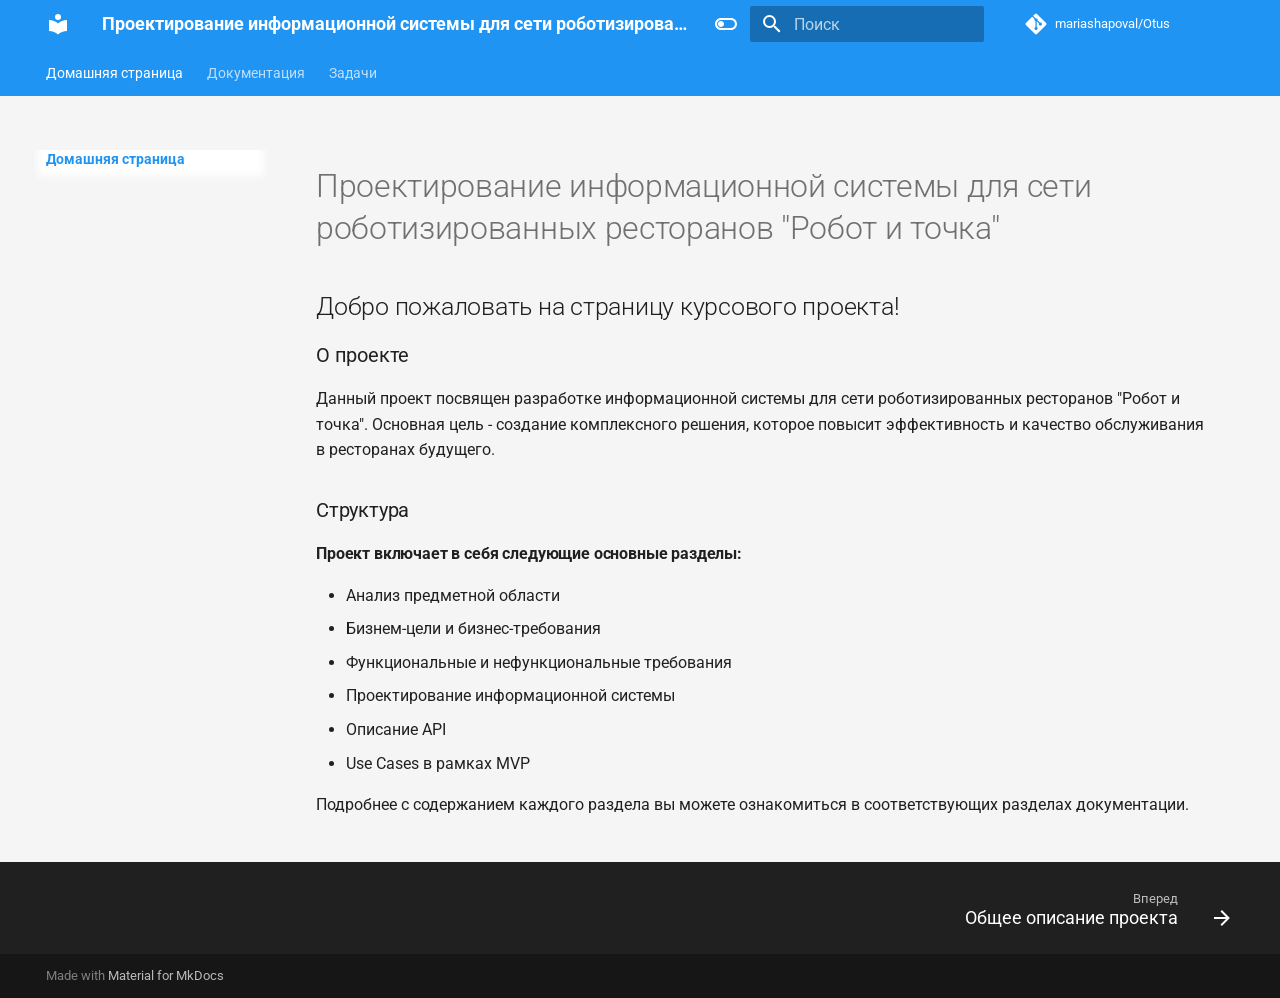
==== commit 5a9fdaea: "Deployed 1c6111e with MkDocs version: 1.6.0" ====
--- a/index.html
+++ b/index.html
@@ -7,9 +7,9 @@
 <meta content="width=device-width,initial-scale=1" name="viewport"/>
 <link href="info/" rel="next"/>
 <link href="assets/images/favicon.png" rel="icon"/>
-<meta content="mkdocs-1.6.0, mkdocs-material-9.5.27" name="generator"/>
+<meta content="mkdocs-1.6.0, mkdocs-material-9.5.31" name="generator"/>
 <title>Проектирование информационной системы для сети роботизированных ресторанов "Робот и точка" - Проектирование информационной системы для сети роботизированных ресторанов "Робот и точка"</title>
-<link href="assets/stylesheets/main.6543a935.min.css" rel="stylesheet"/>
+<link href="assets/stylesheets/main.3cba04c6.min.css" rel="stylesheet"/>
 <link href="assets/stylesheets/palette.06af60db.min.css" rel="stylesheet"/>
 <link crossorigin="" href="https://fonts.gstatic.com" rel="preconnect"/>
 <link href="https://fonts.googleapis.com/css?family=Roboto:300,300i,400,400i,700,700i%7CRoboto+Mono:400,400i,700,700i&amp;display=fallback" rel="stylesheet"/>
@@ -97,7 +97,7 @@
 <div class="md-header__source">
 <a class="md-source" data-md-component="source" href="https://github.com/mariashapoval/Otus" title="Перейти к репозиторию">
 <div class="md-source__icon md-icon">
-<svg viewbox="0 0 448 512" xmlns="http://www.w3.org/2000/svg"><!--! Font Awesome Free 6.5.2 by @fontawesome - https://fontawesome.com License - https://fontawesome.com/license/free (Icons: CC BY 4.0, Fonts: SIL OFL 1.1, Code: MIT License) Copyright 2024 Fonticons, Inc.--><path d="M439.55 236.05 244 40.45a28.87 28.87 0 0 0-40.81 0l-40.66 40.63 51.52 51.52c27.06-9.14 52.68 16.77 43.39 43.68l49.66 49.66c34.23-11.8 61.18 31 35.47 56.69-26.49 26.49-70.21-2.87-56-37.34L240.22 199v121.85c25.3 12.54 22.26 41.85 9.08 55a34.34 34.34 0 0 1-48.55 0c-17.57-17.6-11.07-46.91 11.25-56v-123c-20.8-8.51-24.6-30.74-18.64-45L142.57 101 8.45 235.14a28.86 28.86 0 0 0 0 40.81l195.61 195.6a28.86 28.86 0 0 0 40.8 0l194.69-194.69a28.86 28.86 0 0 0 0-40.81z"></path></svg>
+<svg viewbox="0 0 448 512" xmlns="http://www.w3.org/2000/svg"><!--! Font Awesome Free 6.6.0 by @fontawesome - https://fontawesome.com License - https://fontawesome.com/license/free (Icons: CC BY 4.0, Fonts: SIL OFL 1.1, Code: MIT License) Copyright 2024 Fonticons, Inc.--><path d="M439.55 236.05 244 40.45a28.87 28.87 0 0 0-40.81 0l-40.66 40.63 51.52 51.52c27.06-9.14 52.68 16.77 43.39 43.68l49.66 49.66c34.23-11.8 61.18 31 35.47 56.69-26.49 26.49-70.21-2.87-56-37.34L240.22 199v121.85c25.3 12.54 22.26 41.85 9.08 55a34.34 34.34 0 0 1-48.55 0c-17.57-17.6-11.07-46.91 11.25-56v-123c-20.8-8.51-24.6-30.74-18.64-45L142.57 101 8.45 235.14a28.86 28.86 0 0 0 0 40.81l195.61 195.6a28.86 28.86 0 0 0 40.8 0l194.69-194.69a28.86 28.86 0 0 0 0-40.81z"></path></svg>
 </div>
 <div class="md-source__repository">
     mariashapoval/Otus
@@ -158,7 +158,7 @@
 <div class="md-nav__source">
 <a class="md-source" data-md-component="source" href="https://github.com/mariashapoval/Otus" title="Перейти к репозиторию">
 <div class="md-source__icon md-icon">
-<svg viewbox="0 0 448 512" xmlns="http://www.w3.org/2000/svg"><!--! Font Awesome Free 6.5.2 by @fontawesome - https://fontawesome.com License - https://fontawesome.com/license/free (Icons: CC BY 4.0, Fonts: SIL OFL 1.1, Code: MIT License) Copyright 2024 Fonticons, Inc.--><path d="M439.55 236.05 244 40.45a28.87 28.87 0 0 0-40.81 0l-40.66 40.63 51.52 51.52c27.06-9.14 52.68 16.77 43.39 43.68l49.66 49.66c34.23-11.8 61.18 31 35.47 56.69-26.49 26.49-70.21-2.87-56-37.34L240.22 199v121.85c25.3 12.54 22.26 41.85 9.08 55a34.34 34.34 0 0 1-48.55 0c-17.57-17.6-11.07-46.91 11.25-56v-123c-20.8-8.51-24.6-30.74-18.64-45L142.57 101 8.45 235.14a28.86 28.86 0 0 0 0 40.81l195.61 195.6a28.86 28.86 0 0 0 40.8 0l194.69-194.69a28.86 28.86 0 0 0 0-40.81z"></path></svg>
+<svg viewbox="0 0 448 512" xmlns="http://www.w3.org/2000/svg"><!--! Font Awesome Free 6.6.0 by @fontawesome - https://fontawesome.com License - https://fontawesome.com/license/free (Icons: CC BY 4.0, Fonts: SIL OFL 1.1, Code: MIT License) Copyright 2024 Fonticons, Inc.--><path d="M439.55 236.05 244 40.45a28.87 28.87 0 0 0-40.81 0l-40.66 40.63 51.52 51.52c27.06-9.14 52.68 16.77 43.39 43.68l49.66 49.66c34.23-11.8 61.18 31 35.47 56.69-26.49 26.49-70.21-2.87-56-37.34L240.22 199v121.85c25.3 12.54 22.26 41.85 9.08 55a34.34 34.34 0 0 1-48.55 0c-17.57-17.6-11.07-46.91 11.25-56v-123c-20.8-8.51-24.6-30.74-18.64-45L142.57 101 8.45 235.14a28.86 28.86 0 0 0 0 40.81l195.61 195.6a28.86 28.86 0 0 0 40.8 0l194.69-194.69a28.86 28.86 0 0 0 0-40.81z"></path></svg>
 </div>
 <div class="md-source__repository">
     mariashapoval/Otus
@@ -346,7 +346,7 @@
 <div class="md-dialog__inner md-typeset"></div>
 </div>
 <script id="__config" type="application/json">{"base": ".", "features": ["navigation.instant", "navigation.tracking", "navigation.expand", "navigation.path", "navigation.top", "navigation.footer", "navigation.tabs", "navigation.indexes", "toc.integrate", "toc.follow", "search.highlight", "search.suggest", "content.code.copy"], "search": "assets/javascripts/workers/search.b8dbb3d2.min.js", "translations": {"clipboard.copied": "\u0421\u043a\u043e\u043f\u0438\u0440\u043e\u0432\u0430\u043d\u043e \u0432 \u0431\u0443\u0444\u0435\u0440", "clipboard.copy": "\u041a\u043e\u043f\u0438\u0440\u043e\u0432\u0430\u0442\u044c \u0432 \u0431\u0443\u0444\u0435\u0440", "search.result.more.one": "\u0415\u0449\u0451 1 \u043d\u0430 \u044d\u0442\u043e\u0439 \u0441\u0442\u0440\u0430\u043d\u0438\u0446\u0435", "search.result.more.other": "\u0415\u0449\u0451 # \u043d\u0430 \u044d\u0442\u043e\u0439 \u0441\u0442\u0440\u0430\u043d\u0438\u0446\u0435", "search.result.none": "\u0421\u043e\u0432\u043f\u0430\u0434\u0435\u043d\u0438\u0439 \u043d\u0435 \u043d\u0430\u0439\u0434\u0435\u043d\u043e", "search.result.one": "\u041d\u0430\u0439\u0434\u0435\u043d\u043e 1 \u0441\u043e\u0432\u043f\u0430\u0434\u0435\u043d\u0438\u0435", "search.result.other": "\u041d\u0430\u0439\u0434\u0435\u043d\u043e \u0441\u043e\u0432\u043f\u0430\u0434\u0435\u043d\u0438\u0439: #", "search.result.placeholder": "\u041d\u0430\u0447\u043d\u0438\u0442\u0435 \u043f\u0435\u0447\u0430\u0442\u0430\u0442\u044c \u0434\u043b\u044f \u043f\u043e\u0438\u0441\u043a\u0430", "search.result.term.missing": "\u041e\u0442\u0441\u0443\u0442\u0441\u0442\u0432\u0443\u0435\u0442", "select.version": "\u0412\u044b\u0431\u0435\u0440\u0438\u0442\u0435 \u0432\u0435\u0440\u0441\u0438\u044e"}}</script>
-<script src="assets/javascripts/bundle.ad660dcc.min.js"></script>
+<script src="assets/javascripts/bundle.fe8b6f2b.min.js"></script>
 <script>document$.subscribe(() => {
             window.update_swagger_ui_iframe_height = function (id) {
                 var iFrameID = document.getElementById(id);
--- a/assets/stylesheets/main.3cba04c6.min.css
+++ b/assets/stylesheets/main.3cba04c6.min.css
@@ -0,0 +1 @@
+@charset "UTF-8";html{-webkit-text-size-adjust:none;-moz-text-size-adjust:none;text-size-adjust:none;box-sizing:border-box}*,:after,:before{box-sizing:inherit}@media (prefers-reduced-motion){*,:after,:before{transition:none!important}}body{margin:0}a,button,input,label{-webkit-tap-highlight-color:transparent}a{color:inherit;text-decoration:none}hr{border:0;box-sizing:initial;display:block;height:.05rem;overflow:visible;padding:0}small{font-size:80%}sub,sup{line-height:1em}img{border-style:none}table{border-collapse:initial;border-spacing:0}td,th{font-weight:400;vertical-align:top}button{background:#0000;border:0;font-family:inherit;font-size:inherit;margin:0;padding:0}input{border:0;outline:none}:root{--md-primary-fg-color:#4051b5;--md-primary-fg-color--light:#5d6cc0;--md-primary-fg-color--dark:#303fa1;--md-primary-bg-color:#fff;--md-primary-bg-color--light:#ffffffb3;--md-accent-fg-color:#526cfe;--md-accent-fg-color--transparent:#526cfe1a;--md-accent-bg-color:#fff;--md-accent-bg-color--light:#ffffffb3}[data-md-color-scheme=default]{color-scheme:light}[data-md-color-scheme=default] img[src$="#gh-dark-mode-only"],[data-md-color-scheme=default] img[src$="#only-dark"]{display:none}:root,[data-md-color-scheme=default]{--md-hue:225deg;--md-default-fg-color:#000000de;--md-default-fg-color--light:#0000008a;--md-default-fg-color--lighter:#00000052;--md-default-fg-color--lightest:#00000012;--md-default-bg-color:#fff;--md-default-bg-color--light:#ffffffb3;--md-default-bg-color--lighter:#ffffff4d;--md-default-bg-color--lightest:#ffffff1f;--md-code-fg-color:#36464e;--md-code-bg-color:#f5f5f5;--md-code-hl-color:#4287ff;--md-code-hl-color--light:#4287ff1a;--md-code-hl-number-color:#d52a2a;--md-code-hl-special-color:#db1457;--md-code-hl-function-color:#a846b9;--md-code-hl-constant-color:#6e59d9;--md-code-hl-keyword-color:#3f6ec6;--md-code-hl-string-color:#1c7d4d;--md-code-hl-name-color:var(--md-code-fg-color);--md-code-hl-operator-color:var(--md-default-fg-color--light);--md-code-hl-punctuation-color:var(--md-default-fg-color--light);--md-code-hl-comment-color:var(--md-default-fg-color--light);--md-code-hl-generic-color:var(--md-default-fg-color--light);--md-code-hl-variable-color:var(--md-default-fg-color--light);--md-typeset-color:var(--md-default-fg-color);--md-typeset-a-color:var(--md-primary-fg-color);--md-typeset-del-color:#f5503d26;--md-typeset-ins-color:#0bd57026;--md-typeset-kbd-color:#fafafa;--md-typeset-kbd-accent-color:#fff;--md-typeset-kbd-border-color:#b8b8b8;--md-typeset-mark-color:#ffff0080;--md-typeset-table-color:#0000001f;--md-typeset-table-color--light:rgba(0,0,0,.035);--md-admonition-fg-color:var(--md-default-fg-color);--md-admonition-bg-color:var(--md-default-bg-color);--md-warning-fg-color:#000000de;--md-warning-bg-color:#ff9;--md-footer-fg-color:#fff;--md-footer-fg-color--light:#ffffffb3;--md-footer-fg-color--lighter:#ffffff73;--md-footer-bg-color:#000000de;--md-footer-bg-color--dark:#00000052;--md-shadow-z1:0 0.2rem 0.5rem #0000000d,0 0 0.05rem #0000001a;--md-shadow-z2:0 0.2rem 0.5rem #0000001a,0 0 0.05rem #00000040;--md-shadow-z3:0 0.2rem 0.5rem #0003,0 0 0.05rem #00000059}.md-icon svg{fill:currentcolor;display:block;height:1.2rem;width:1.2rem}body{-webkit-font-smoothing:antialiased;-moz-osx-font-smoothing:grayscale;--md-text-font-family:var(--md-text-font,_),-apple-system,BlinkMacSystemFont,Helvetica,Arial,sans-serif;--md-code-font-family:var(--md-code-font,_),SFMono-Regular,Consolas,Menlo,monospace}aside,body,input{font-feature-settings:"kern","liga";color:var(--md-typeset-color);font-family:var(--md-text-font-family)}code,kbd,pre{font-feature-settings:"kern";font-family:var(--md-code-font-family)}:root{--md-typeset-table-sort-icon:url('data:image/svg+xml;charset=utf-8,<svg xmlns="http://www.w3.org/2000/svg" viewBox="0 0 24 24"><path d="m18 21-4-4h3V7h-3l4-4 4 4h-3v10h3M2 19v-2h10v2M2 13v-2h7v2M2 7V5h4v2H2Z"/></svg>');--md-typeset-table-sort-icon--asc:url('data:image/svg+xml;charset=utf-8,<svg xmlns="http://www.w3.org/2000/svg" viewBox="0 0 24 24"><path d="M19 17h3l-4 4-4-4h3V3h2M2 17h10v2H2M6 5v2H2V5m0 6h7v2H2v-2Z"/></svg>');--md-typeset-table-sort-icon--desc:url('data:image/svg+xml;charset=utf-8,<svg xmlns="http://www.w3.org/2000/svg" viewBox="0 0 24 24"><path d="M19 7h3l-4-4-4 4h3v14h2M2 17h10v2H2M6 5v2H2V5m0 6h7v2H2v-2Z"/></svg>')}.md-typeset{-webkit-print-color-adjust:exact;color-adjust:exact;font-size:.8rem;line-height:1.6}@media print{.md-typeset{font-size:.68rem}}.md-typeset blockquote,.md-typeset dl,.md-typeset figure,.md-typeset ol,.md-typeset pre,.md-typeset ul{margin-bottom:1em;margin-top:1em}.md-typeset h1{color:var(--md-default-fg-color--light);font-size:2em;line-height:1.3;margin:0 0 1.25em}.md-typeset h1,.md-typeset h2{font-weight:300;letter-spacing:-.01em}.md-typeset h2{font-size:1.5625em;line-height:1.4;margin:1.6em 0 .64em}.md-typeset h3{font-size:1.25em;font-weight:400;letter-spacing:-.01em;line-height:1.5;margin:1.6em 0 .8em}.md-typeset h2+h3{margin-top:.8em}.md-typeset h4{font-weight:700;letter-spacing:-.01em;margin:1em 0}.md-typeset h5,.md-typeset h6{color:var(--md-default-fg-color--light);font-size:.8em;font-weight:700;letter-spacing:-.01em;margin:1.25em 0}.md-typeset h5{text-transform:uppercase}.md-typeset hr{border-bottom:.05rem solid var(--md-default-fg-color--lightest);display:flow-root;margin:1.5em 0}.md-typeset a{color:var(--md-typeset-a-color);word-break:break-word}.md-typeset a,.md-typeset a:before{transition:color 125ms}.md-typeset a:focus,.md-typeset a:hover{color:var(--md-accent-fg-color)}.md-typeset a:focus code,.md-typeset a:hover code{background-color:var(--md-accent-fg-color--transparent)}.md-typeset a code{color:currentcolor;transition:background-color 125ms}.md-typeset a.focus-visible{outline-color:var(--md-accent-fg-color);outline-offset:.2rem}.md-typeset code,.md-typeset kbd,.md-typeset pre{color:var(--md-code-fg-color);direction:ltr;font-variant-ligatures:none}@media print{.md-typeset code,.md-typeset kbd,.md-typeset pre{white-space:pre-wrap}}.md-typeset code{background-color:var(--md-code-bg-color);border-radius:.1rem;-webkit-box-decoration-break:clone;box-decoration-break:clone;font-size:.85em;padding:0 .2941176471em;word-break:break-word}.md-typeset code:not(.focus-visible){-webkit-tap-highlight-color:transparent;outline:none}.md-typeset pre{display:flow-root;line-height:1.4;position:relative}.md-typeset pre>code{-webkit-box-decoration-break:slice;box-decoration-break:slice;box-shadow:none;display:block;margin:0;outline-color:var(--md-accent-fg-color);overflow:auto;padding:.7720588235em 1.1764705882em;scrollbar-color:var(--md-default-fg-color--lighter) #0000;scrollbar-width:thin;touch-action:auto;word-break:normal}.md-typeset pre>code:hover{scrollbar-color:var(--md-accent-fg-color) #0000}.md-typeset pre>code::-webkit-scrollbar{height:.2rem;width:.2rem}.md-typeset pre>code::-webkit-scrollbar-thumb{background-color:var(--md-default-fg-color--lighter)}.md-typeset pre>code::-webkit-scrollbar-thumb:hover{background-color:var(--md-accent-fg-color)}.md-typeset kbd{background-color:var(--md-typeset-kbd-color);border-radius:.1rem;box-shadow:0 .1rem 0 .05rem var(--md-typeset-kbd-border-color),0 .1rem 0 var(--md-typeset-kbd-border-color),0 -.1rem .2rem var(--md-typeset-kbd-accent-color) inset;color:var(--md-default-fg-color);display:inline-block;font-size:.75em;padding:0 .6666666667em;vertical-align:text-top;word-break:break-word}.md-typeset mark{background-color:var(--md-typeset-mark-color);-webkit-box-decoration-break:clone;box-decoration-break:clone;color:inherit;word-break:break-word}.md-typeset abbr{border-bottom:.05rem dotted var(--md-default-fg-color--light);cursor:help;text-decoration:none}.md-typeset small{opacity:.75}[dir=ltr] .md-typeset sub,[dir=ltr] .md-typeset sup{margin-left:.078125em}[dir=rtl] .md-typeset sub,[dir=rtl] .md-typeset sup{margin-right:.078125em}[dir=ltr] .md-typeset blockquote{padding-left:.6rem}[dir=rtl] .md-typeset blockquote{padding-right:.6rem}[dir=ltr] .md-typeset blockquote{border-left:.2rem solid var(--md-default-fg-color--lighter)}[dir=rtl] .md-typeset blockquote{border-right:.2rem solid var(--md-default-fg-color--lighter)}.md-typeset blockquote{color:var(--md-default-fg-color--light);margin-left:0;margin-right:0}.md-typeset ul{list-style-type:disc}[dir=ltr] .md-typeset ol,[dir=ltr] .md-typeset ul{margin-left:.625em}[dir=rtl] .md-typeset ol,[dir=rtl] .md-typeset ul{margin-right:.625em}.md-typeset ol,.md-typeset ul{padding:0}.md-typeset ol:not([hidden]),.md-typeset ul:not([hidden]){display:flow-root}.md-typeset ol ol,.md-typeset ul ol{list-style-type:lower-alpha}.md-typeset ol ol ol,.md-typeset ul ol ol{list-style-type:lower-roman}[dir=ltr] .md-typeset ol li,[dir=ltr] .md-typeset ul li{margin-left:1.25em}[dir=rtl] .md-typeset ol li,[dir=rtl] .md-typeset ul li{margin-right:1.25em}.md-typeset ol li,.md-typeset ul li{margin-bottom:.5em}.md-typeset ol li blockquote,.md-typeset ol li p,.md-typeset ul li blockquote,.md-typeset ul li p{margin:.5em 0}.md-typeset ol li:last-child,.md-typeset ul li:last-child{margin-bottom:0}[dir=ltr] .md-typeset ol li ol,[dir=ltr] .md-typeset ol li ul,[dir=ltr] .md-typeset ul li ol,[dir=ltr] .md-typeset ul li ul{margin-left:.625em}[dir=rtl] .md-typeset ol li ol,[dir=rtl] .md-typeset ol li ul,[dir=rtl] .md-typeset ul li ol,[dir=rtl] .md-typeset ul li ul{margin-right:.625em}.md-typeset ol li ol,.md-typeset ol li ul,.md-typeset ul li ol,.md-typeset ul li ul{margin-bottom:.5em;margin-top:.5em}[dir=ltr] .md-typeset dd{margin-left:1.875em}[dir=rtl] .md-typeset dd{margin-right:1.875em}.md-typeset dd{margin-bottom:1.5em;margin-top:1em}.md-typeset img,.md-typeset svg,.md-typeset video{height:auto;max-width:100%}.md-typeset img[align=left]{margin:1em 1em 1em 0}.md-typeset img[align=right]{margin:1em 0 1em 1em}.md-typeset img[align]:only-child{margin-top:0}.md-typeset figure{display:flow-root;margin:1em auto;max-width:100%;text-align:center;width:-moz-fit-content;width:fit-content}.md-typeset figure img{display:block;margin:0 auto}.md-typeset figcaption{font-style:italic;margin:1em auto;max-width:24rem}.md-typeset iframe{max-width:100%}.md-typeset table:not([class]){background-color:var(--md-default-bg-color);border:.05rem solid var(--md-typeset-table-color);border-radius:.1rem;display:inline-block;font-size:.64rem;max-width:100%;overflow:auto;touch-action:auto}@media print{.md-typeset table:not([class]){display:table}}.md-typeset table:not([class])+*{margin-top:1.5em}.md-typeset table:not([class]) td>:first-child,.md-typeset table:not([class]) th>:first-child{margin-top:0}.md-typeset table:not([class]) td>:last-child,.md-typeset table:not([class]) th>:last-child{margin-bottom:0}.md-typeset table:not([class]) td:not([align]),.md-typeset table:not([class]) th:not([align]){text-align:left}[dir=rtl] .md-typeset table:not([class]) td:not([align]),[dir=rtl] .md-typeset table:not([class]) th:not([align]){text-align:right}.md-typeset table:not([class]) th{font-weight:700;min-width:5rem;padding:.9375em 1.25em;vertical-align:top}.md-typeset table:not([class]) td{border-top:.05rem solid var(--md-typeset-table-color);padding:.9375em 1.25em;vertical-align:top}.md-typeset table:not([class]) tbody tr{transition:background-color 125ms}.md-typeset table:not([class]) tbody tr:hover{background-color:var(--md-typeset-table-color--light);box-shadow:0 .05rem 0 var(--md-default-bg-color) inset}.md-typeset table:not([class]) a{word-break:normal}.md-typeset table th[role=columnheader]{cursor:pointer}[dir=ltr] .md-typeset table th[role=columnheader]:after{margin-left:.5em}[dir=rtl] .md-typeset table th[role=columnheader]:after{margin-right:.5em}.md-typeset table th[role=columnheader]:after{content:"";display:inline-block;height:1.2em;-webkit-mask-image:var(--md-typeset-table-sort-icon);mask-image:var(--md-typeset-table-sort-icon);-webkit-mask-repeat:no-repeat;mask-repeat:no-repeat;-webkit-mask-size:contain;mask-size:contain;transition:background-color 125ms;vertical-align:text-bottom;width:1.2em}.md-typeset table th[role=columnheader]:hover:after{background-color:var(--md-default-fg-color--lighter)}.md-typeset table th[role=columnheader][aria-sort=ascending]:after{background-color:var(--md-default-fg-color--light);-webkit-mask-image:var(--md-typeset-table-sort-icon--asc);mask-image:var(--md-typeset-table-sort-icon--asc)}.md-typeset table th[role=columnheader][aria-sort=descending]:after{background-color:var(--md-default-fg-color--light);-webkit-mask-image:var(--md-typeset-table-sort-icon--desc);mask-image:var(--md-typeset-table-sort-icon--desc)}.md-typeset__scrollwrap{margin:1em -.8rem;overflow-x:auto;touch-action:auto}.md-typeset__table{display:inline-block;margin-bottom:.5em;padding:0 .8rem}@media print{.md-typeset__table{display:block}}html .md-typeset__table table{display:table;margin:0;overflow:hidden;width:100%}@media screen and (max-width:44.984375em){.md-content__inner>pre{margin:1em -.8rem}.md-content__inner>pre code{border-radius:0}}.md-typeset .md-author{border-radius:100%;display:block;flex-shrink:0;height:1.6rem;overflow:hidden;position:relative;transition:color 125ms,transform 125ms;width:1.6rem}.md-typeset .md-author img{display:block}.md-typeset .md-author--more{background:var(--md-default-fg-color--lightest);color:var(--md-default-fg-color--lighter);font-size:.6rem;font-weight:700;line-height:1.6rem;text-align:center}.md-typeset .md-author--long{height:2.4rem;width:2.4rem}.md-typeset a.md-author{transform:scale(1)}.md-typeset a.md-author img{border-radius:100%;filter:grayscale(100%) opacity(75%);transition:filter 125ms}.md-typeset a.md-author:focus,.md-typeset a.md-author:hover{transform:scale(1.1);z-index:1}.md-typeset a.md-author:focus img,.md-typeset a.md-author:hover img{filter:grayscale(0)}.md-banner{background-color:var(--md-footer-bg-color);color:var(--md-footer-fg-color);overflow:auto}@media print{.md-banner{display:none}}.md-banner--warning{background-color:var(--md-warning-bg-color);color:var(--md-warning-fg-color)}.md-banner__inner{font-size:.7rem;margin:.6rem auto;padding:0 .8rem}[dir=ltr] .md-banner__button{float:right}[dir=rtl] .md-banner__button{float:left}.md-banner__button{color:inherit;cursor:pointer;transition:opacity .25s}.no-js .md-banner__button{display:none}.md-banner__button:hover{opacity:.7}html{font-size:125%;height:100%;overflow-x:hidden}@media screen and (min-width:100em){html{font-size:137.5%}}@media screen and (min-width:125em){html{font-size:150%}}body{background-color:var(--md-default-bg-color);display:flex;flex-direction:column;font-size:.5rem;min-height:100%;position:relative;width:100%}@media print{body{display:block}}@media screen and (max-width:59.984375em){body[data-md-scrolllock]{position:fixed}}.md-grid{margin-left:auto;margin-right:auto;max-width:61rem}.md-container{display:flex;flex-direction:column;flex-grow:1}@media print{.md-container{display:block}}.md-main{flex-grow:1}.md-main__inner{display:flex;height:100%;margin-top:1.5rem}.md-ellipsis{overflow:hidden;text-overflow:ellipsis}.md-toggle{display:none}.md-option{height:0;opacity:0;position:absolute;width:0}.md-option:checked+label:not([hidden]){display:block}.md-option.focus-visible+label{outline-color:var(--md-accent-fg-color);outline-style:auto}.md-skip{background-color:var(--md-default-fg-color);border-radius:.1rem;color:var(--md-default-bg-color);font-size:.64rem;margin:.5rem;opacity:0;outline-color:var(--md-accent-fg-color);padding:.3rem .5rem;position:fixed;transform:translateY(.4rem);z-index:-1}.md-skip:focus{opacity:1;transform:translateY(0);transition:transform .25s cubic-bezier(.4,0,.2,1),opacity 175ms 75ms;z-index:10}@page{margin:25mm}:root{--md-clipboard-icon:url('data:image/svg+xml;charset=utf-8,<svg xmlns="http://www.w3.org/2000/svg" viewBox="0 0 24 24"><path d="M19 21H8V7h11m0-2H8a2 2 0 0 0-2 2v14a2 2 0 0 0 2 2h11a2 2 0 0 0 2-2V7a2 2 0 0 0-2-2m-3-4H4a2 2 0 0 0-2 2v14h2V3h12V1Z"/></svg>')}.md-clipboard{border-radius:.1rem;color:var(--md-default-fg-color--lightest);cursor:pointer;height:1.5em;outline-color:var(--md-accent-fg-color);outline-offset:.1rem;position:absolute;right:.5em;top:.5em;transition:color .25s;width:1.5em;z-index:1}@media print{.md-clipboard{display:none}}.md-clipboard:not(.focus-visible){-webkit-tap-highlight-color:transparent;outline:none}:hover>.md-clipboard{color:var(--md-default-fg-color--light)}.md-clipboard:focus,.md-clipboard:hover{color:var(--md-accent-fg-color)}.md-clipboard:after{background-color:currentcolor;content:"";display:block;height:1.125em;margin:0 auto;-webkit-mask-image:var(--md-clipboard-icon);mask-image:var(--md-clipboard-icon);-webkit-mask-position:center;mask-position:center;-webkit-mask-repeat:no-repeat;mask-repeat:no-repeat;-webkit-mask-size:contain;mask-size:contain;width:1.125em}.md-clipboard--inline{cursor:pointer}.md-clipboard--inline code{transition:color .25s,background-color .25s}.md-clipboard--inline:focus code,.md-clipboard--inline:hover code{background-color:var(--md-accent-fg-color--transparent);color:var(--md-accent-fg-color)}.md-typeset .md-code__content{display:grid}@keyframes consent{0%{opacity:0;transform:translateY(100%)}to{opacity:1;transform:translateY(0)}}@keyframes overlay{0%{opacity:0}to{opacity:1}}.md-consent__overlay{animation:overlay .25s both;-webkit-backdrop-filter:blur(.1rem);backdrop-filter:blur(.1rem);background-color:#0000008a;height:100%;opacity:1;position:fixed;top:0;width:100%;z-index:5}.md-consent__inner{animation:consent .5s cubic-bezier(.1,.7,.1,1) both;background-color:var(--md-default-bg-color);border:0;border-radius:.1rem;bottom:0;box-shadow:0 0 .2rem #0000001a,0 .2rem .4rem #0003;max-height:100%;overflow:auto;padding:0;position:fixed;width:100%;z-index:5}.md-consent__form{padding:.8rem}.md-consent__settings{display:none;margin:1em 0}input:checked+.md-consent__settings{display:block}.md-consent__controls{margin-bottom:.8rem}.md-typeset .md-consent__controls .md-button{display:inline}@media screen and (max-width:44.984375em){.md-typeset .md-consent__controls .md-button{display:block;margin-top:.4rem;text-align:center;width:100%}}.md-consent label{cursor:pointer}.md-content{flex-grow:1;min-width:0}.md-content__inner{margin:0 .8rem 1.2rem;padding-top:.6rem}@media screen and (min-width:76.25em){[dir=ltr] .md-sidebar--primary:not([hidden])~.md-content>.md-content__inner{margin-left:1.2rem}[dir=ltr] .md-sidebar--secondary:not([hidden])~.md-content>.md-content__inner,[dir=rtl] .md-sidebar--primary:not([hidden])~.md-content>.md-content__inner{margin-right:1.2rem}[dir=rtl] .md-sidebar--secondary:not([hidden])~.md-content>.md-content__inner{margin-left:1.2rem}}.md-content__inner:before{content:"";display:block;height:.4rem}.md-content__inner>:last-child{margin-bottom:0}[dir=ltr] .md-content__button{float:right}[dir=rtl] .md-content__button{float:left}[dir=ltr] .md-content__button{margin-left:.4rem}[dir=rtl] .md-content__button{margin-right:.4rem}.md-content__button{margin:.4rem 0;padding:0}@media print{.md-content__button{display:none}}.md-typeset .md-content__button{color:var(--md-default-fg-color--lighter)}.md-content__button svg{display:inline;vertical-align:top}[dir=rtl] .md-content__button svg{transform:scaleX(-1)}[dir=ltr] .md-dialog{right:.8rem}[dir=rtl] .md-dialog{left:.8rem}.md-dialog{background-color:var(--md-default-fg-color);border-radius:.1rem;bottom:.8rem;box-shadow:var(--md-shadow-z3);min-width:11.1rem;opacity:0;padding:.4rem .6rem;pointer-events:none;position:fixed;transform:translateY(100%);transition:transform 0ms .4s,opacity .4s;z-index:4}@media print{.md-dialog{display:none}}.md-dialog--active{opacity:1;pointer-events:auto;transform:translateY(0);transition:transform .4s cubic-bezier(.075,.85,.175,1),opacity .4s}.md-dialog__inner{color:var(--md-default-bg-color);font-size:.7rem}.md-feedback{margin:2em 0 1em;text-align:center}.md-feedback fieldset{border:none;margin:0;padding:0}.md-feedback__title{font-weight:700;margin:1em auto}.md-feedback__inner{position:relative}.md-feedback__list{display:flex;flex-wrap:wrap;place-content:baseline center;position:relative}.md-feedback__list:hover .md-icon:not(:disabled){color:var(--md-default-fg-color--lighter)}:disabled .md-feedback__list{min-height:1.8rem}.md-feedback__icon{color:var(--md-default-fg-color--light);cursor:pointer;flex-shrink:0;margin:0 .1rem;transition:color 125ms}.md-feedback__icon:not(:disabled).md-icon:hover{color:var(--md-accent-fg-color)}.md-feedback__icon:disabled{color:var(--md-default-fg-color--lightest);pointer-events:none}.md-feedback__note{opacity:0;position:relative;transform:translateY(.4rem);transition:transform .4s cubic-bezier(.1,.7,.1,1),opacity .15s}.md-feedback__note>*{margin:0 auto;max-width:16rem}:disabled .md-feedback__note{opacity:1;transform:translateY(0)}.md-footer{background-color:var(--md-footer-bg-color);color:var(--md-footer-fg-color)}@media print{.md-footer{display:none}}.md-footer__inner{justify-content:space-between;overflow:auto;padding:.2rem}.md-footer__inner:not([hidden]){display:flex}.md-footer__link{align-items:end;display:flex;flex-grow:0.01;margin-bottom:.4rem;margin-top:1rem;max-width:100%;outline-color:var(--md-accent-fg-color);overflow:hidden;transition:opacity .25s}.md-footer__link:focus,.md-footer__link:hover{opacity:.7}[dir=rtl] .md-footer__link svg{transform:scaleX(-1)}@media screen and (max-width:44.984375em){.md-footer__link--prev{flex-shrink:0}.md-footer__link--prev .md-footer__title{display:none}}[dir=ltr] .md-footer__link--next{margin-left:auto}[dir=rtl] .md-footer__link--next{margin-right:auto}.md-footer__link--next{text-align:right}[dir=rtl] .md-footer__link--next{text-align:left}.md-footer__title{flex-grow:1;font-size:.9rem;margin-bottom:.7rem;max-width:calc(100% - 2.4rem);padding:0 1rem;white-space:nowrap}.md-footer__button{margin:.2rem;padding:.4rem}.md-footer__direction{font-size:.64rem;opacity:.7}.md-footer-meta{background-color:var(--md-footer-bg-color--dark)}.md-footer-meta__inner{display:flex;flex-wrap:wrap;justify-content:space-between;padding:.2rem}html .md-footer-meta.md-typeset a{color:var(--md-footer-fg-color--light)}html .md-footer-meta.md-typeset a:focus,html .md-footer-meta.md-typeset a:hover{color:var(--md-footer-fg-color)}.md-copyright{color:var(--md-footer-fg-color--lighter);font-size:.64rem;margin:auto .6rem;padding:.4rem 0;width:100%}@media screen and (min-width:45em){.md-copyright{width:auto}}.md-copyright__highlight{color:var(--md-footer-fg-color--light)}.md-social{display:inline-flex;gap:.2rem;margin:0 .4rem;padding:.2rem 0 .6rem}@media screen and (min-width:45em){.md-social{padding:.6rem 0}}.md-social__link{display:inline-block;height:1.6rem;text-align:center;width:1.6rem}.md-social__link:before{line-height:1.9}.md-social__link svg{fill:currentcolor;max-height:.8rem;vertical-align:-25%}.md-typeset .md-button{border:.1rem solid;border-radius:.1rem;color:var(--md-primary-fg-color);cursor:pointer;display:inline-block;font-weight:700;padding:.625em 2em;transition:color 125ms,background-color 125ms,border-color 125ms}.md-typeset .md-button--primary{background-color:var(--md-primary-fg-color);border-color:var(--md-primary-fg-color);color:var(--md-primary-bg-color)}.md-typeset .md-button:focus,.md-typeset .md-button:hover{background-color:var(--md-accent-fg-color);border-color:var(--md-accent-fg-color);color:var(--md-accent-bg-color)}[dir=ltr] .md-typeset .md-input{border-top-left-radius:.1rem}[dir=ltr] .md-typeset .md-input,[dir=rtl] .md-typeset .md-input{border-top-right-radius:.1rem}[dir=rtl] .md-typeset .md-input{border-top-left-radius:.1rem}.md-typeset .md-input{border-bottom:.1rem solid var(--md-default-fg-color--lighter);box-shadow:var(--md-shadow-z1);font-size:.8rem;height:1.8rem;padding:0 .6rem;transition:border .25s,box-shadow .25s}.md-typeset .md-input:focus,.md-typeset .md-input:hover{border-bottom-color:var(--md-accent-fg-color);box-shadow:var(--md-shadow-z2)}.md-typeset .md-input--stretch{width:100%}.md-header{background-color:var(--md-primary-fg-color);box-shadow:0 0 .2rem #0000,0 .2rem .4rem #0000;color:var(--md-primary-bg-color);display:block;left:0;position:sticky;right:0;top:0;z-index:4}@media print{.md-header{display:none}}.md-header[hidden]{transform:translateY(-100%);transition:transform .25s cubic-bezier(.8,0,.6,1),box-shadow .25s}.md-header--shadow{box-shadow:0 0 .2rem #0000001a,0 .2rem .4rem #0003;transition:transform .25s cubic-bezier(.1,.7,.1,1),box-shadow .25s}.md-header__inner{align-items:center;display:flex;padding:0 .2rem}.md-header__button{color:currentcolor;cursor:pointer;margin:.2rem;outline-color:var(--md-accent-fg-color);padding:.4rem;position:relative;transition:opacity .25s;vertical-align:middle;z-index:1}.md-header__button:hover{opacity:.7}.md-header__button:not([hidden]){display:inline-block}.md-header__button:not(.focus-visible){-webkit-tap-highlight-color:transparent;outline:none}.md-header__button.md-logo{margin:.2rem;padding:.4rem}@media screen and (max-width:76.234375em){.md-header__button.md-logo{display:none}}.md-header__button.md-logo img,.md-header__button.md-logo svg{fill:currentcolor;display:block;height:1.2rem;width:auto}@media screen and (min-width:60em){.md-header__button[for=__search]{display:none}}.no-js .md-header__button[for=__search]{display:none}[dir=rtl] .md-header__button[for=__search] svg{transform:scaleX(-1)}@media screen and (min-width:76.25em){.md-header__button[for=__drawer]{display:none}}.md-header__topic{display:flex;max-width:100%;position:absolute;transition:transform .4s cubic-bezier(.1,.7,.1,1),opacity .15s;white-space:nowrap}.md-header__topic+.md-header__topic{opacity:0;pointer-events:none;transform:translateX(1.25rem);transition:transform .4s cubic-bezier(1,.7,.1,.1),opacity .15s;z-index:-1}[dir=rtl] .md-header__topic+.md-header__topic{transform:translateX(-1.25rem)}.md-header__topic:first-child{font-weight:700}[dir=ltr] .md-header__title{margin-left:1rem;margin-right:.4rem}[dir=rtl] .md-header__title{margin-left:.4rem;margin-right:1rem}.md-header__title{flex-grow:1;font-size:.9rem;height:2.4rem;line-height:2.4rem}.md-header__title--active .md-header__topic{opacity:0;pointer-events:none;transform:translateX(-1.25rem);transition:transform .4s cubic-bezier(1,.7,.1,.1),opacity .15s;z-index:-1}[dir=rtl] .md-header__title--active .md-header__topic{transform:translateX(1.25rem)}.md-header__title--active .md-header__topic+.md-header__topic{opacity:1;pointer-events:auto;transform:translateX(0);transition:transform .4s cubic-bezier(.1,.7,.1,1),opacity .15s;z-index:0}.md-header__title>.md-header__ellipsis{height:100%;position:relative;width:100%}.md-header__option{display:flex;flex-shrink:0;max-width:100%;transition:max-width 0ms .25s,opacity .25s .25s;white-space:nowrap}[data-md-toggle=search]:checked~.md-header .md-header__option{max-width:0;opacity:0;transition:max-width 0ms,opacity 0ms}.md-header__option>input{bottom:0}.md-header__source{display:none}@media screen and (min-width:60em){[dir=ltr] .md-header__source{margin-left:1rem}[dir=rtl] .md-header__source{margin-right:1rem}.md-header__source{display:block;max-width:11.7rem;width:11.7rem}}@media screen and (min-width:76.25em){[dir=ltr] .md-header__source{margin-left:1.4rem}[dir=rtl] .md-header__source{margin-right:1.4rem}}.md-meta{color:var(--md-default-fg-color--light);font-size:.7rem;line-height:1.3}.md-meta__list{display:inline-flex;flex-wrap:wrap;list-style:none;margin:0;padding:0}.md-meta__item:not(:last-child):after{content:"·";margin-left:.2rem;margin-right:.2rem}.md-meta__link{color:var(--md-typeset-a-color)}.md-meta__link:focus,.md-meta__link:hover{color:var(--md-accent-fg-color)}.md-draft{background-color:#ff1744;border-radius:.125em;color:#fff;display:inline-block;font-weight:700;padding-left:.5714285714em;padding-right:.5714285714em}:root{--md-nav-icon--prev:url('data:image/svg+xml;charset=utf-8,<svg xmlns="http://www.w3.org/2000/svg" viewBox="0 0 24 24"><path d="M20 11v2H8l5.5 5.5-1.42 1.42L4.16 12l7.92-7.92L13.5 5.5 8 11h12Z"/></svg>');--md-nav-icon--next:url('data:image/svg+xml;charset=utf-8,<svg xmlns="http://www.w3.org/2000/svg" viewBox="0 0 24 24"><path d="M8.59 16.58 13.17 12 8.59 7.41 10 6l6 6-6 6-1.41-1.42Z"/></svg>');--md-toc-icon:url('data:image/svg+xml;charset=utf-8,<svg xmlns="http://www.w3.org/2000/svg" viewBox="0 0 24 24"><path d="M3 9h14V7H3v2m0 4h14v-2H3v2m0 4h14v-2H3v2m16 0h2v-2h-2v2m0-10v2h2V7h-2m0 6h2v-2h-2v2Z"/></svg>')}.md-nav{font-size:.7rem;line-height:1.3}.md-nav__title{color:var(--md-default-fg-color--light);display:block;font-weight:700;overflow:hidden;padding:0 .6rem;text-overflow:ellipsis}.md-nav__title .md-nav__button{display:none}.md-nav__title .md-nav__button img{height:100%;width:auto}.md-nav__title .md-nav__button.md-logo img,.md-nav__title .md-nav__button.md-logo svg{fill:currentcolor;display:block;height:2.4rem;max-width:100%;object-fit:contain;width:auto}.md-nav__list{list-style:none;margin:0;padding:0}.md-nav__link{align-items:flex-start;display:flex;gap:.4rem;margin-top:.625em;scroll-snap-align:start;transition:color 125ms}.md-nav__link--passed{color:var(--md-default-fg-color--light)}.md-nav__item .md-nav__link--active,.md-nav__item .md-nav__link--active code{color:var(--md-typeset-a-color)}.md-nav__link .md-ellipsis{position:relative}[dir=ltr] .md-nav__link .md-icon:last-child{margin-left:auto}[dir=rtl] .md-nav__link .md-icon:last-child{margin-right:auto}.md-nav__link svg{fill:currentcolor;flex-shrink:0;height:1.3em;position:relative}.md-nav__link[for]:focus,.md-nav__link[for]:hover,.md-nav__link[href]:focus,.md-nav__link[href]:hover{color:var(--md-accent-fg-color);cursor:pointer}.md-nav__link.focus-visible{outline-color:var(--md-accent-fg-color);outline-offset:.2rem}.md-nav--primary .md-nav__link[for=__toc]{display:none}.md-nav--primary .md-nav__link[for=__toc] .md-icon:after{background-color:currentcolor;display:block;height:100%;-webkit-mask-image:var(--md-toc-icon);mask-image:var(--md-toc-icon);width:100%}.md-nav--primary .md-nav__link[for=__toc]~.md-nav{display:none}.md-nav__container>.md-nav__link{margin-top:0}.md-nav__container>.md-nav__link:first-child{flex-grow:1;min-width:0}.md-nav__icon{flex-shrink:0}.md-nav__source{display:none}@media screen and (max-width:76.234375em){.md-nav--primary,.md-nav--primary .md-nav{background-color:var(--md-default-bg-color);display:flex;flex-direction:column;height:100%;left:0;position:absolute;right:0;top:0;z-index:1}.md-nav--primary .md-nav__item,.md-nav--primary .md-nav__title{font-size:.8rem;line-height:1.5}.md-nav--primary .md-nav__title{background-color:var(--md-default-fg-color--lightest);color:var(--md-default-fg-color--light);cursor:pointer;height:5.6rem;line-height:2.4rem;padding:3rem .8rem .2rem;position:relative;white-space:nowrap}[dir=ltr] .md-nav--primary .md-nav__title .md-nav__icon{left:.4rem}[dir=rtl] .md-nav--primary .md-nav__title .md-nav__icon{right:.4rem}.md-nav--primary .md-nav__title .md-nav__icon{display:block;height:1.2rem;margin:.2rem;position:absolute;top:.4rem;width:1.2rem}.md-nav--primary .md-nav__title .md-nav__icon:after{background-color:currentcolor;content:"";display:block;height:100%;-webkit-mask-image:var(--md-nav-icon--prev);mask-image:var(--md-nav-icon--prev);-webkit-mask-position:center;mask-position:center;-webkit-mask-repeat:no-repeat;mask-repeat:no-repeat;-webkit-mask-size:contain;mask-size:contain;width:100%}.md-nav--primary .md-nav__title~.md-nav__list{background-color:var(--md-default-bg-color);box-shadow:0 .05rem 0 var(--md-default-fg-color--lightest) inset;overflow-y:auto;scroll-snap-type:y mandatory;touch-action:pan-y}.md-nav--primary .md-nav__title~.md-nav__list>:first-child{border-top:0}.md-nav--primary .md-nav__title[for=__drawer]{background-color:var(--md-primary-fg-color);color:var(--md-primary-bg-color);font-weight:700}.md-nav--primary .md-nav__title .md-logo{display:block;left:.2rem;margin:.2rem;padding:.4rem;position:absolute;right:.2rem;top:.2rem}.md-nav--primary .md-nav__list{flex:1}.md-nav--primary .md-nav__item{border-top:.05rem solid var(--md-default-fg-color--lightest)}.md-nav--primary .md-nav__item--active>.md-nav__link{color:var(--md-typeset-a-color)}.md-nav--primary .md-nav__item--active>.md-nav__link:focus,.md-nav--primary .md-nav__item--active>.md-nav__link:hover{color:var(--md-accent-fg-color)}.md-nav--primary .md-nav__link{margin-top:0;padding:.6rem .8rem}.md-nav--primary .md-nav__link svg{margin-top:.1em}.md-nav--primary .md-nav__link>.md-nav__link{padding:0}[dir=ltr] .md-nav--primary .md-nav__link .md-nav__icon{margin-right:-.2rem}[dir=rtl] .md-nav--primary .md-nav__link .md-nav__icon{margin-left:-.2rem}.md-nav--primary .md-nav__link .md-nav__icon{font-size:1.2rem;height:1.2rem;width:1.2rem}.md-nav--primary .md-nav__link .md-nav__icon:after{background-color:currentcolor;content:"";display:block;height:100%;-webkit-mask-image:var(--md-nav-icon--next);mask-image:var(--md-nav-icon--next);-webkit-mask-position:center;mask-position:center;-webkit-mask-repeat:no-repeat;mask-repeat:no-repeat;-webkit-mask-size:contain;mask-size:contain;width:100%}[dir=rtl] .md-nav--primary .md-nav__icon:after{transform:scale(-1)}.md-nav--primary .md-nav--secondary .md-nav{background-color:initial;position:static}[dir=ltr] .md-nav--primary .md-nav--secondary .md-nav .md-nav__link{padding-left:1.4rem}[dir=rtl] .md-nav--primary .md-nav--secondary .md-nav .md-nav__link{padding-right:1.4rem}[dir=ltr] .md-nav--primary .md-nav--secondary .md-nav .md-nav .md-nav__link{padding-left:2rem}[dir=rtl] .md-nav--primary .md-nav--secondary .md-nav .md-nav .md-nav__link{padding-right:2rem}[dir=ltr] .md-nav--primary .md-nav--secondary .md-nav .md-nav .md-nav .md-nav__link{padding-left:2.6rem}[dir=rtl] .md-nav--primary .md-nav--secondary .md-nav .md-nav .md-nav .md-nav__link{padding-right:2.6rem}[dir=ltr] .md-nav--primary .md-nav--secondary .md-nav .md-nav .md-nav .md-nav .md-nav__link{padding-left:3.2rem}[dir=rtl] .md-nav--primary .md-nav--secondary .md-nav .md-nav .md-nav .md-nav .md-nav__link{padding-right:3.2rem}.md-nav--secondary{background-color:initial}.md-nav__toggle~.md-nav{display:flex;opacity:0;transform:translateX(100%);transition:transform .25s cubic-bezier(.8,0,.6,1),opacity 125ms 50ms}[dir=rtl] .md-nav__toggle~.md-nav{transform:translateX(-100%)}.md-nav__toggle:checked~.md-nav{opacity:1;transform:translateX(0);transition:transform .25s cubic-bezier(.4,0,.2,1),opacity 125ms 125ms}.md-nav__toggle:checked~.md-nav>.md-nav__list{-webkit-backface-visibility:hidden;backface-visibility:hidden}}@media screen and (max-width:59.984375em){.md-nav--primary .md-nav__link[for=__toc]{display:flex}.md-nav--primary .md-nav__link[for=__toc] .md-icon:after{content:""}.md-nav--primary .md-nav__link[for=__toc]+.md-nav__link{display:none}.md-nav--primary .md-nav__link[for=__toc]~.md-nav{display:flex}.md-nav__source{background-color:var(--md-primary-fg-color--dark);color:var(--md-primary-bg-color);display:block;padding:0 .2rem}}@media screen and (min-width:60em) and (max-width:76.234375em){.md-nav--integrated .md-nav__link[for=__toc]{display:flex}.md-nav--integrated .md-nav__link[for=__toc] .md-icon:after{content:""}.md-nav--integrated .md-nav__link[for=__toc]+.md-nav__link{display:none}.md-nav--integrated .md-nav__link[for=__toc]~.md-nav{display:flex}}@media screen and (min-width:60em){.md-nav{margin-bottom:-.4rem}.md-nav--secondary .md-nav__title{background:var(--md-default-bg-color);box-shadow:0 0 .4rem .4rem var(--md-default-bg-color);position:sticky;top:0;z-index:1}.md-nav--secondary .md-nav__title[for=__toc]{scroll-snap-align:start}.md-nav--secondary .md-nav__title .md-nav__icon{display:none}[dir=ltr] .md-nav--secondary .md-nav__list{padding-left:.6rem}[dir=rtl] .md-nav--secondary .md-nav__list{padding-right:.6rem}.md-nav--secondary .md-nav__list{padding-bottom:.4rem}[dir=ltr] .md-nav--secondary .md-nav__item>.md-nav__link{margin-right:.4rem}[dir=rtl] .md-nav--secondary .md-nav__item>.md-nav__link{margin-left:.4rem}}@media screen and (min-width:76.25em){.md-nav{margin-bottom:-.4rem;transition:max-height .25s cubic-bezier(.86,0,.07,1)}.md-nav--primary .md-nav__title{background:var(--md-default-bg-color);box-shadow:0 0 .4rem .4rem var(--md-default-bg-color);position:sticky;top:0;z-index:1}.md-nav--primary .md-nav__title[for=__drawer]{scroll-snap-align:start}.md-nav--primary .md-nav__title .md-nav__icon{display:none}[dir=ltr] .md-nav--primary .md-nav__list{padding-left:.6rem}[dir=rtl] .md-nav--primary .md-nav__list{padding-right:.6rem}.md-nav--primary .md-nav__list{padding-bottom:.4rem}[dir=ltr] .md-nav--primary .md-nav__item>.md-nav__link{margin-right:.4rem}[dir=rtl] .md-nav--primary .md-nav__item>.md-nav__link{margin-left:.4rem}.md-nav__toggle~.md-nav{display:grid;grid-template-rows:0fr;opacity:0;transition:grid-template-rows .25s cubic-bezier(.86,0,.07,1),opacity .25s,visibility 0ms .25s;visibility:collapse}.md-nav__toggle~.md-nav>.md-nav__list{overflow:hidden}.md-nav__toggle.md-toggle--indeterminate~.md-nav,.md-nav__toggle:checked~.md-nav{grid-template-rows:1fr;opacity:1;transition:grid-template-rows .25s cubic-bezier(.86,0,.07,1),opacity .15s .1s,visibility 0ms;visibility:visible}.md-nav__toggle.md-toggle--indeterminate~.md-nav{transition:none}.md-nav__item--nested>.md-nav>.md-nav__title{display:none}.md-nav__item--section{display:block;margin:1.25em 0}.md-nav__item--section:last-child{margin-bottom:0}.md-nav__item--section>.md-nav__link{font-weight:700}.md-nav__item--section>.md-nav__link[for]{color:var(--md-default-fg-color--light)}.md-nav__item--section>.md-nav__link:not(.md-nav__container){pointer-events:none}.md-nav__item--section>.md-nav__link .md-icon,.md-nav__item--section>.md-nav__link>[for]{display:none}[dir=ltr] .md-nav__item--section>.md-nav{margin-left:-.6rem}[dir=rtl] .md-nav__item--section>.md-nav{margin-right:-.6rem}.md-nav__item--section>.md-nav{display:block;opacity:1;visibility:visible}.md-nav__item--section>.md-nav>.md-nav__list>.md-nav__item{padding:0}.md-nav__icon{border-radius:100%;height:.9rem;transition:background-color .25s;width:.9rem}.md-nav__icon:hover{background-color:var(--md-accent-fg-color--transparent)}.md-nav__icon:after{background-color:currentcolor;border-radius:100%;content:"";display:inline-block;height:100%;-webkit-mask-image:var(--md-nav-icon--next);mask-image:var(--md-nav-icon--next);-webkit-mask-position:center;mask-position:center;-webkit-mask-repeat:no-repeat;mask-repeat:no-repeat;-webkit-mask-size:contain;mask-size:contain;transition:transform .25s;vertical-align:-.1rem;width:100%}[dir=rtl] .md-nav__icon:after{transform:rotate(180deg)}.md-nav__item--nested .md-nav__toggle:checked~.md-nav__link .md-nav__icon:after,.md-nav__item--nested .md-toggle--indeterminate~.md-nav__link .md-nav__icon:after{transform:rotate(90deg)}.md-nav--lifted>.md-nav__list>.md-nav__item,.md-nav--lifted>.md-nav__title{display:none}.md-nav--lifted>.md-nav__list>.md-nav__item--active{display:block}.md-nav--lifted>.md-nav__list>.md-nav__item--active>.md-nav__link{background:var(--md-default-bg-color);box-shadow:0 0 .4rem .4rem var(--md-default-bg-color);margin-top:0;position:sticky;top:0;z-index:1}.md-nav--lifted>.md-nav__list>.md-nav__item--active>.md-nav__link:not(.md-nav__container){pointer-events:none}.md-nav--lifted>.md-nav__list>.md-nav__item--active.md-nav__item--section{margin:0}[dir=ltr] .md-nav--lifted>.md-nav__list>.md-nav__item>.md-nav:not(.md-nav--secondary){margin-left:-.6rem}[dir=rtl] .md-nav--lifted>.md-nav__list>.md-nav__item>.md-nav:not(.md-nav--secondary){margin-right:-.6rem}.md-nav--lifted>.md-nav__list>.md-nav__item>[for]{color:var(--md-default-fg-color--light)}.md-nav--lifted .md-nav[data-md-level="1"]{grid-template-rows:1fr;opacity:1;visibility:visible}[dir=ltr] .md-nav--integrated>.md-nav__list>.md-nav__item--active .md-nav--secondary{border-left:.05rem solid var(--md-primary-fg-color)}[dir=rtl] .md-nav--integrated>.md-nav__list>.md-nav__item--active .md-nav--secondary{border-right:.05rem solid var(--md-primary-fg-color)}.md-nav--integrated>.md-nav__list>.md-nav__item--active .md-nav--secondary{display:block;margin-bottom:1.25em;opacity:1;visibility:visible}.md-nav--integrated>.md-nav__list>.md-nav__item--active .md-nav--secondary>.md-nav__list{overflow:visible;padding-bottom:0}.md-nav--integrated>.md-nav__list>.md-nav__item--active .md-nav--secondary>.md-nav__title{display:none}}.md-pagination{font-size:.8rem;font-weight:700;gap:.4rem}.md-pagination,.md-pagination>*{align-items:center;display:flex;justify-content:center}.md-pagination>*{border-radius:.2rem;height:1.8rem;min-width:1.8rem;text-align:center}.md-pagination__current{background-color:var(--md-default-fg-color--lightest);color:var(--md-default-fg-color--light)}.md-pagination__link{transition:color 125ms,background-color 125ms}.md-pagination__link:focus,.md-pagination__link:hover{background-color:var(--md-accent-fg-color--transparent);color:var(--md-accent-fg-color)}.md-pagination__link:focus svg,.md-pagination__link:hover svg{color:var(--md-accent-fg-color)}.md-pagination__link.focus-visible{outline-color:var(--md-accent-fg-color);outline-offset:.2rem}.md-pagination__link svg{fill:currentcolor;color:var(--md-default-fg-color--lighter);display:block;max-height:100%;width:1.2rem}.md-post__back{border-bottom:.05rem solid var(--md-default-fg-color--lightest);margin-bottom:1.2rem;padding-bottom:1.2rem}@media screen and (max-width:76.234375em){.md-post__back{display:none}}[dir=rtl] .md-post__back svg{transform:scaleX(-1)}.md-post__authors{display:flex;flex-direction:column;gap:.6rem;margin:0 .6rem 1.2rem}.md-post .md-post__meta a{transition:color 125ms}.md-post .md-post__meta a:focus,.md-post .md-post__meta a:hover{color:var(--md-accent-fg-color)}.md-post__title{color:var(--md-default-fg-color--light);font-weight:700}.md-post--excerpt{margin-bottom:3.2rem}.md-post--excerpt .md-post__header{align-items:center;display:flex;gap:.6rem;min-height:1.6rem}.md-post--excerpt .md-post__authors{align-items:center;display:inline-flex;flex-direction:row;gap:.2rem;margin:0;min-height:2.4rem}[dir=ltr] .md-post--excerpt .md-post__meta .md-meta__list{margin-right:.4rem}[dir=rtl] .md-post--excerpt .md-post__meta .md-meta__list{margin-left:.4rem}.md-post--excerpt .md-post__content>:first-child{--md-scroll-margin:6rem;margin-top:0}.md-post>.md-nav--secondary{margin:1em 0}.md-profile{align-items:center;display:flex;font-size:.7rem;gap:.6rem;line-height:1.4;width:100%}.md-profile__description{flex-grow:1}.md-content--post{display:flex}@media screen and (max-width:76.234375em){.md-content--post{flex-flow:column-reverse}}.md-content--post>.md-content__inner{min-width:0}@media screen and (min-width:76.25em){[dir=ltr] .md-content--post>.md-content__inner{margin-left:1.2rem}[dir=rtl] .md-content--post>.md-content__inner{margin-right:1.2rem}}@media screen and (max-width:76.234375em){.md-sidebar.md-sidebar--post{padding:0;position:static;width:100%}.md-sidebar.md-sidebar--post .md-sidebar__scrollwrap{overflow:visible}.md-sidebar.md-sidebar--post .md-sidebar__inner{padding:0}.md-sidebar.md-sidebar--post .md-post__meta{margin-left:.6rem;margin-right:.6rem}.md-sidebar.md-sidebar--post .md-nav__item{border:none;display:inline}.md-sidebar.md-sidebar--post .md-nav__list{display:inline-flex;flex-wrap:wrap;gap:.6rem;padding-bottom:.6rem;padding-top:.6rem}.md-sidebar.md-sidebar--post .md-nav__link{padding:0}.md-sidebar.md-sidebar--post .md-nav{height:auto;margin-bottom:0;position:static}}:root{--md-progress-value:0;--md-progress-delay:400ms}.md-progress{background:var(--md-primary-bg-color);height:.075rem;opacity:min(clamp(0,var(--md-progress-value),1),clamp(0,100 - var(--md-progress-value),1));position:fixed;top:0;transform:scaleX(calc(var(--md-progress-value)*1%));transform-origin:left;transition:transform .5s cubic-bezier(.19,1,.22,1),opacity .25s var(--md-progress-delay);width:100%;z-index:4}:root{--md-search-result-icon:url('data:image/svg+xml;charset=utf-8,<svg xmlns="http://www.w3.org/2000/svg" viewBox="0 0 24 24"><path d="M14 2H6a2 2 0 0 0-2 2v16a2 2 0 0 0 2 2h7c-.41-.25-.8-.56-1.14-.9-.33-.33-.61-.7-.86-1.1H6V4h7v5h5v1.18c.71.16 1.39.43 2 .82V8l-6-6m6.31 16.9c1.33-2.11.69-4.9-1.4-6.22-2.11-1.33-4.91-.68-6.22 1.4-1.34 2.11-.69 4.89 1.4 6.22 1.46.93 3.32.93 4.79.02L22 23.39 23.39 22l-3.08-3.1m-3.81.1a2.5 2.5 0 0 1-2.5-2.5 2.5 2.5 0 0 1 2.5-2.5 2.5 2.5 0 0 1 2.5 2.5 2.5 2.5 0 0 1-2.5 2.5Z"/></svg>')}.md-search{position:relative}@media screen and (min-width:60em){.md-search{padding:.2rem 0}}.no-js .md-search{display:none}.md-search__overlay{opacity:0;z-index:1}@media screen and (max-width:59.984375em){[dir=ltr] .md-search__overlay{left:-2.2rem}[dir=rtl] .md-search__overlay{right:-2.2rem}.md-search__overlay{background-color:var(--md-default-bg-color);border-radius:1rem;height:2rem;overflow:hidden;pointer-events:none;position:absolute;top:-1rem;transform-origin:center;transition:transform .3s .1s,opacity .2s .2s;width:2rem}[data-md-toggle=search]:checked~.md-header .md-search__overlay{opacity:1;transition:transform .4s,opacity .1s}}@media screen and (min-width:60em){[dir=ltr] .md-search__overlay{left:0}[dir=rtl] .md-search__overlay{right:0}.md-search__overlay{background-color:#0000008a;cursor:pointer;height:0;position:fixed;top:0;transition:width 0ms .25s,height 0ms .25s,opacity .25s;width:0}[data-md-toggle=search]:checked~.md-header .md-search__overlay{height:200vh;opacity:1;transition:width 0ms,height 0ms,opacity .25s;width:100%}}@media screen and (max-width:29.984375em){[data-md-toggle=search]:checked~.md-header .md-search__overlay{transform:scale(45)}}@media screen and (min-width:30em) and (max-width:44.984375em){[data-md-toggle=search]:checked~.md-header .md-search__overlay{transform:scale(60)}}@media screen and (min-width:45em) and (max-width:59.984375em){[data-md-toggle=search]:checked~.md-header .md-search__overlay{transform:scale(75)}}.md-search__inner{-webkit-backface-visibility:hidden;backface-visibility:hidden}@media screen and (max-width:59.984375em){[dir=ltr] .md-search__inner{left:0}[dir=rtl] .md-search__inner{right:0}.md-search__inner{height:0;opacity:0;overflow:hidden;position:fixed;top:0;transform:translateX(5%);transition:width 0ms .3s,height 0ms .3s,transform .15s cubic-bezier(.4,0,.2,1) .15s,opacity .15s .15s;width:0;z-index:2}[dir=rtl] .md-search__inner{transform:translateX(-5%)}[data-md-toggle=search]:checked~.md-header .md-search__inner{height:100%;opacity:1;transform:translateX(0);transition:width 0ms 0ms,height 0ms 0ms,transform .15s cubic-bezier(.1,.7,.1,1) .15s,opacity .15s .15s;width:100%}}@media screen and (min-width:60em){[dir=ltr] .md-search__inner{float:right}[dir=rtl] .md-search__inner{float:left}.md-search__inner{padding:.1rem 0;position:relative;transition:width .25s cubic-bezier(.1,.7,.1,1);width:11.7rem}}@media screen and (min-width:60em) and (max-width:76.234375em){[data-md-toggle=search]:checked~.md-header .md-search__inner{width:23.4rem}}@media screen and (min-width:76.25em){[data-md-toggle=search]:checked~.md-header .md-search__inner{width:34.4rem}}.md-search__form{background-color:var(--md-default-bg-color);box-shadow:0 0 .6rem #0000;height:2.4rem;position:relative;transition:color .25s,background-color .25s;z-index:2}@media screen and (min-width:60em){.md-search__form{background-color:#00000042;border-radius:.1rem;height:1.8rem}.md-search__form:hover{background-color:#ffffff1f}}[data-md-toggle=search]:checked~.md-header .md-search__form{background-color:var(--md-default-bg-color);border-radius:.1rem .1rem 0 0;box-shadow:0 0 .6rem #00000012;color:var(--md-default-fg-color)}[dir=ltr] .md-search__input{padding-left:3.6rem;padding-right:2.2rem}[dir=rtl] .md-search__input{padding-left:2.2rem;padding-right:3.6rem}.md-search__input{background:#0000;font-size:.9rem;height:100%;position:relative;text-overflow:ellipsis;width:100%;z-index:2}.md-search__input::placeholder{transition:color .25s}.md-search__input::placeholder,.md-search__input~.md-search__icon{color:var(--md-default-fg-color--light)}.md-search__input::-ms-clear{display:none}@media screen and (max-width:59.984375em){.md-search__input{font-size:.9rem;height:2.4rem;width:100%}}@media screen and (min-width:60em){[dir=ltr] .md-search__input{padding-left:2.2rem}[dir=rtl] .md-search__input{padding-right:2.2rem}.md-search__input{color:inherit;font-size:.8rem}.md-search__input::placeholder{color:var(--md-primary-bg-color--light)}.md-search__input+.md-search__icon{color:var(--md-primary-bg-color)}[data-md-toggle=search]:checked~.md-header .md-search__input{text-overflow:clip}[data-md-toggle=search]:checked~.md-header .md-search__input+.md-search__icon{color:var(--md-default-fg-color--light)}[data-md-toggle=search]:checked~.md-header .md-search__input::placeholder{color:#0000}}.md-search__icon{cursor:pointer;display:inline-block;height:1.2rem;transition:color .25s,opacity .25s;width:1.2rem}.md-search__icon:hover{opacity:.7}[dir=ltr] .md-search__icon[for=__search]{left:.5rem}[dir=rtl] .md-search__icon[for=__search]{right:.5rem}.md-search__icon[for=__search]{position:absolute;top:.3rem;z-index:2}[dir=rtl] .md-search__icon[for=__search] svg{transform:scaleX(-1)}@media screen and (max-width:59.984375em){[dir=ltr] .md-search__icon[for=__search]{left:.8rem}[dir=rtl] .md-search__icon[for=__search]{right:.8rem}.md-search__icon[for=__search]{top:.6rem}.md-search__icon[for=__search] svg:first-child{display:none}}@media screen and (min-width:60em){.md-search__icon[for=__search]{pointer-events:none}.md-search__icon[for=__search] svg:last-child{display:none}}[dir=ltr] .md-search__options{right:.5rem}[dir=rtl] .md-search__options{left:.5rem}.md-search__options{pointer-events:none;position:absolute;top:.3rem;z-index:2}@media screen and (max-width:59.984375em){[dir=ltr] .md-search__options{right:.8rem}[dir=rtl] .md-search__options{left:.8rem}.md-search__options{top:.6rem}}[dir=ltr] .md-search__options>.md-icon{margin-left:.2rem}[dir=rtl] .md-search__options>.md-icon{margin-right:.2rem}.md-search__options>.md-icon{color:var(--md-default-fg-color--light);opacity:0;transform:scale(.75);transition:transform .15s cubic-bezier(.1,.7,.1,1),opacity .15s}.md-search__options>.md-icon:not(.focus-visible){-webkit-tap-highlight-color:transparent;outline:none}[data-md-toggle=search]:checked~.md-header .md-search__input:valid~.md-search__options>.md-icon{opacity:1;pointer-events:auto;transform:scale(1)}[data-md-toggle=search]:checked~.md-header .md-search__input:valid~.md-search__options>.md-icon:hover{opacity:.7}[dir=ltr] .md-search__suggest{padding-left:3.6rem;padding-right:2.2rem}[dir=rtl] .md-search__suggest{padding-left:2.2rem;padding-right:3.6rem}.md-search__suggest{align-items:center;color:var(--md-default-fg-color--lighter);display:flex;font-size:.9rem;height:100%;opacity:0;position:absolute;top:0;transition:opacity 50ms;white-space:nowrap;width:100%}@media screen and (min-width:60em){[dir=ltr] .md-search__suggest{padding-left:2.2rem}[dir=rtl] .md-search__suggest{padding-right:2.2rem}.md-search__suggest{font-size:.8rem}}[data-md-toggle=search]:checked~.md-header .md-search__suggest{opacity:1;transition:opacity .3s .1s}[dir=ltr] .md-search__output{border-bottom-left-radius:.1rem}[dir=ltr] .md-search__output,[dir=rtl] .md-search__output{border-bottom-right-radius:.1rem}[dir=rtl] .md-search__output{border-bottom-left-radius:.1rem}.md-search__output{overflow:hidden;position:absolute;width:100%;z-index:1}@media screen and (max-width:59.984375em){.md-search__output{bottom:0;top:2.4rem}}@media screen and (min-width:60em){.md-search__output{opacity:0;top:1.9rem;transition:opacity .4s}[data-md-toggle=search]:checked~.md-header .md-search__output{box-shadow:var(--md-shadow-z3);opacity:1}}.md-search__scrollwrap{-webkit-backface-visibility:hidden;backface-visibility:hidden;background-color:var(--md-default-bg-color);height:100%;overflow-y:auto;touch-action:pan-y}@media (-webkit-max-device-pixel-ratio:1),(max-resolution:1dppx){.md-search__scrollwrap{transform:translateZ(0)}}@media screen and (min-width:60em) and (max-width:76.234375em){.md-search__scrollwrap{width:23.4rem}}@media screen and (min-width:76.25em){.md-search__scrollwrap{width:34.4rem}}@media screen and (min-width:60em){.md-search__scrollwrap{max-height:0;scrollbar-color:var(--md-default-fg-color--lighter) #0000;scrollbar-width:thin}[data-md-toggle=search]:checked~.md-header .md-search__scrollwrap{max-height:75vh}.md-search__scrollwrap:hover{scrollbar-color:var(--md-accent-fg-color) #0000}.md-search__scrollwrap::-webkit-scrollbar{height:.2rem;width:.2rem}.md-search__scrollwrap::-webkit-scrollbar-thumb{background-color:var(--md-default-fg-color--lighter)}.md-search__scrollwrap::-webkit-scrollbar-thumb:hover{background-color:var(--md-accent-fg-color)}}.md-search-result{color:var(--md-default-fg-color);word-break:break-word}.md-search-result__meta{background-color:var(--md-default-fg-color--lightest);color:var(--md-default-fg-color--light);font-size:.64rem;line-height:1.8rem;padding:0 .8rem;scroll-snap-align:start}@media screen and (min-width:60em){[dir=ltr] .md-search-result__meta{padding-left:2.2rem}[dir=rtl] .md-search-result__meta{padding-right:2.2rem}}.md-search-result__list{list-style:none;margin:0;padding:0;-webkit-user-select:none;user-select:none}.md-search-result__item{box-shadow:0 -.05rem var(--md-default-fg-color--lightest)}.md-search-result__item:first-child{box-shadow:none}.md-search-result__link{display:block;outline:none;scroll-snap-align:start;transition:background-color .25s}.md-search-result__link:focus,.md-search-result__link:hover{background-color:var(--md-accent-fg-color--transparent)}.md-search-result__link:last-child p:last-child{margin-bottom:.6rem}.md-search-result__more>summary{cursor:pointer;display:block;outline:none;position:sticky;scroll-snap-align:start;top:0;z-index:1}.md-search-result__more>summary::marker{display:none}.md-search-result__more>summary::-webkit-details-marker{display:none}.md-search-result__more>summary>div{color:var(--md-typeset-a-color);font-size:.64rem;padding:.75em .8rem;transition:color .25s,background-color .25s}@media screen and (min-width:60em){[dir=ltr] .md-search-result__more>summary>div{padding-left:2.2rem}[dir=rtl] .md-search-result__more>summary>div{padding-right:2.2rem}}.md-search-result__more>summary:focus>div,.md-search-result__more>summary:hover>div{background-color:var(--md-accent-fg-color--transparent);color:var(--md-accent-fg-color)}.md-search-result__more[open]>summary{background-color:var(--md-default-bg-color)}.md-search-result__article{overflow:hidden;padding:0 .8rem;position:relative}@media screen and (min-width:60em){[dir=ltr] .md-search-result__article{padding-left:2.2rem}[dir=rtl] .md-search-result__article{padding-right:2.2rem}}[dir=ltr] .md-search-result__icon{left:0}[dir=rtl] .md-search-result__icon{right:0}.md-search-result__icon{color:var(--md-default-fg-color--light);height:1.2rem;margin:.5rem;position:absolute;width:1.2rem}@media screen and (max-width:59.984375em){.md-search-result__icon{display:none}}.md-search-result__icon:after{background-color:currentcolor;content:"";display:inline-block;height:100%;-webkit-mask-image:var(--md-search-result-icon);mask-image:var(--md-search-result-icon);-webkit-mask-position:center;mask-position:center;-webkit-mask-repeat:no-repeat;mask-repeat:no-repeat;-webkit-mask-size:contain;mask-size:contain;width:100%}[dir=rtl] .md-search-result__icon:after{transform:scaleX(-1)}.md-search-result .md-typeset{color:var(--md-default-fg-color--light);font-size:.64rem;line-height:1.6}.md-search-result .md-typeset h1{color:var(--md-default-fg-color);font-size:.8rem;font-weight:400;line-height:1.4;margin:.55rem 0}.md-search-result .md-typeset h1 mark{text-decoration:none}.md-search-result .md-typeset h2{color:var(--md-default-fg-color);font-size:.64rem;font-weight:700;line-height:1.6;margin:.5em 0}.md-search-result .md-typeset h2 mark{text-decoration:none}.md-search-result__terms{color:var(--md-default-fg-color);display:block;font-size:.64rem;font-style:italic;margin:.5em 0}.md-search-result mark{background-color:initial;color:var(--md-accent-fg-color);text-decoration:underline}.md-select{position:relative;z-index:1}.md-select__inner{background-color:var(--md-default-bg-color);border-radius:.1rem;box-shadow:var(--md-shadow-z2);color:var(--md-default-fg-color);left:50%;margin-top:.2rem;max-height:0;opacity:0;position:absolute;top:calc(100% - .2rem);transform:translate3d(-50%,.3rem,0);transition:transform .25s 375ms,opacity .25s .25s,max-height 0ms .5s}.md-select:focus-within .md-select__inner,.md-select:hover .md-select__inner{max-height:10rem;opacity:1;transform:translate3d(-50%,0,0);transition:transform .25s cubic-bezier(.1,.7,.1,1),opacity .25s,max-height 0ms}.md-select__inner:after{border-bottom:.2rem solid #0000;border-bottom-color:var(--md-default-bg-color);border-left:.2rem solid #0000;border-right:.2rem solid #0000;border-top:0;content:"";height:0;left:50%;margin-left:-.2rem;margin-top:-.2rem;position:absolute;top:0;width:0}.md-select__list{border-radius:.1rem;font-size:.8rem;list-style-type:none;margin:0;max-height:inherit;overflow:auto;padding:0}.md-select__item{line-height:1.8rem}[dir=ltr] .md-select__link{padding-left:.6rem;padding-right:1.2rem}[dir=rtl] .md-select__link{padding-left:1.2rem;padding-right:.6rem}.md-select__link{cursor:pointer;display:block;outline:none;scroll-snap-align:start;transition:background-color .25s,color .25s;width:100%}.md-select__link:focus,.md-select__link:hover{color:var(--md-accent-fg-color)}.md-select__link:focus{background-color:var(--md-default-fg-color--lightest)}.md-sidebar{align-self:flex-start;flex-shrink:0;padding:1.2rem 0;position:sticky;top:2.4rem;width:12.1rem}@media print{.md-sidebar{display:none}}@media screen and (max-width:76.234375em){[dir=ltr] .md-sidebar--primary{left:-12.1rem}[dir=rtl] .md-sidebar--primary{right:-12.1rem}.md-sidebar--primary{background-color:var(--md-default-bg-color);display:block;height:100%;position:fixed;top:0;transform:translateX(0);transition:transform .25s cubic-bezier(.4,0,.2,1),box-shadow .25s;width:12.1rem;z-index:5}[data-md-toggle=drawer]:checked~.md-container .md-sidebar--primary{box-shadow:var(--md-shadow-z3);transform:translateX(12.1rem)}[dir=rtl] [data-md-toggle=drawer]:checked~.md-container .md-sidebar--primary{transform:translateX(-12.1rem)}.md-sidebar--primary .md-sidebar__scrollwrap{bottom:0;left:0;margin:0;overflow:hidden;position:absolute;right:0;scroll-snap-type:none;top:0}}@media screen and (min-width:76.25em){.md-sidebar{height:0}.no-js .md-sidebar{height:auto}.md-header--lifted~.md-container .md-sidebar{top:4.8rem}}.md-sidebar--secondary{display:none;order:2}@media screen and (min-width:60em){.md-sidebar--secondary{height:0}.no-js .md-sidebar--secondary{height:auto}.md-sidebar--secondary:not([hidden]){display:block}.md-sidebar--secondary .md-sidebar__scrollwrap{touch-action:pan-y}}.md-sidebar__scrollwrap{scrollbar-gutter:stable;-webkit-backface-visibility:hidden;backface-visibility:hidden;margin:0 .2rem;overflow-y:auto;scrollbar-color:var(--md-default-fg-color--lighter) #0000;scrollbar-width:thin}.md-sidebar__scrollwrap::-webkit-scrollbar{height:.2rem;width:.2rem}.md-sidebar__scrollwrap:focus-within,.md-sidebar__scrollwrap:hover{scrollbar-color:var(--md-accent-fg-color) #0000}.md-sidebar__scrollwrap:focus-within::-webkit-scrollbar-thumb,.md-sidebar__scrollwrap:hover::-webkit-scrollbar-thumb{background-color:var(--md-default-fg-color--lighter)}.md-sidebar__scrollwrap:focus-within::-webkit-scrollbar-thumb:hover,.md-sidebar__scrollwrap:hover::-webkit-scrollbar-thumb:hover{background-color:var(--md-accent-fg-color)}@supports selector(::-webkit-scrollbar){.md-sidebar__scrollwrap{scrollbar-gutter:auto}[dir=ltr] .md-sidebar__inner{padding-right:calc(100% - 11.5rem)}[dir=rtl] .md-sidebar__inner{padding-left:calc(100% - 11.5rem)}}@media screen and (max-width:76.234375em){.md-overlay{background-color:#0000008a;height:0;opacity:0;position:fixed;top:0;transition:width 0ms .25s,height 0ms .25s,opacity .25s;width:0;z-index:5}[data-md-toggle=drawer]:checked~.md-overlay{height:100%;opacity:1;transition:width 0ms,height 0ms,opacity .25s;width:100%}}@keyframes facts{0%{height:0}to{height:.65rem}}@keyframes fact{0%{opacity:0;transform:translateY(100%)}50%{opacity:0}to{opacity:1;transform:translateY(0)}}:root{--md-source-forks-icon:url('data:image/svg+xml;charset=utf-8,<svg xmlns="http://www.w3.org/2000/svg" viewBox="0 0 16 16"><path d="M5 5.372v.878c0 .414.336.75.75.75h4.5a.75.75 0 0 0 .75-.75v-.878a2.25 2.25 0 1 1 1.5 0v.878a2.25 2.25 0 0 1-2.25 2.25h-1.5v2.128a2.251 2.251 0 1 1-1.5 0V8.5h-1.5A2.25 2.25 0 0 1 3.5 6.25v-.878a2.25 2.25 0 1 1 1.5 0ZM5 3.25a.75.75 0 1 0-1.5 0 .75.75 0 0 0 1.5 0Zm6.75.75a.75.75 0 1 0 0-1.5.75.75 0 0 0 0 1.5Zm-3 8.75a.75.75 0 1 0-1.5 0 .75.75 0 0 0 1.5 0Z"/></svg>');--md-source-repositories-icon:url('data:image/svg+xml;charset=utf-8,<svg xmlns="http://www.w3.org/2000/svg" viewBox="0 0 16 16"><path d="M2 2.5A2.5 2.5 0 0 1 4.5 0h8.75a.75.75 0 0 1 .75.75v12.5a.75.75 0 0 1-.75.75h-2.5a.75.75 0 0 1 0-1.5h1.75v-2h-8a1 1 0 0 0-.714 1.7.75.75 0 1 1-1.072 1.05A2.495 2.495 0 0 1 2 11.5Zm10.5-1h-8a1 1 0 0 0-1 1v6.708A2.486 2.486 0 0 1 4.5 9h8ZM5 12.25a.25.25 0 0 1 .25-.25h3.5a.25.25 0 0 1 .25.25v3.25a.25.25 0 0 1-.4.2l-1.45-1.087a.249.249 0 0 0-.3 0L5.4 15.7a.25.25 0 0 1-.4-.2Z"/></svg>');--md-source-stars-icon:url('data:image/svg+xml;charset=utf-8,<svg xmlns="http://www.w3.org/2000/svg" viewBox="0 0 16 16"><path d="M8 .25a.75.75 0 0 1 .673.418l1.882 3.815 4.21.612a.75.75 0 0 1 .416 1.279l-3.046 2.97.719 4.192a.751.751 0 0 1-1.088.791L8 12.347l-3.766 1.98a.75.75 0 0 1-1.088-.79l.72-4.194L.818 6.374a.75.75 0 0 1 .416-1.28l4.21-.611L7.327.668A.75.75 0 0 1 8 .25Zm0 2.445L6.615 5.5a.75.75 0 0 1-.564.41l-3.097.45 2.24 2.184a.75.75 0 0 1 .216.664l-.528 3.084 2.769-1.456a.75.75 0 0 1 .698 0l2.77 1.456-.53-3.084a.75.75 0 0 1 .216-.664l2.24-2.183-3.096-.45a.75.75 0 0 1-.564-.41L8 2.694Z"/></svg>');--md-source-version-icon:url('data:image/svg+xml;charset=utf-8,<svg xmlns="http://www.w3.org/2000/svg" viewBox="0 0 16 16"><path d="M1 7.775V2.75C1 1.784 1.784 1 2.75 1h5.025c.464 0 .91.184 1.238.513l6.25 6.25a1.75 1.75 0 0 1 0 2.474l-5.026 5.026a1.75 1.75 0 0 1-2.474 0l-6.25-6.25A1.752 1.752 0 0 1 1 7.775Zm1.5 0c0 .066.026.13.073.177l6.25 6.25a.25.25 0 0 0 .354 0l5.025-5.025a.25.25 0 0 0 0-.354l-6.25-6.25a.25.25 0 0 0-.177-.073H2.75a.25.25 0 0 0-.25.25ZM6 5a1 1 0 1 1 0 2 1 1 0 0 1 0-2Z"/></svg>')}.md-source{-webkit-backface-visibility:hidden;backface-visibility:hidden;display:block;font-size:.65rem;line-height:1.2;outline-color:var(--md-accent-fg-color);transition:opacity .25s;white-space:nowrap}.md-source:hover{opacity:.7}.md-source__icon{display:inline-block;height:2.4rem;vertical-align:middle;width:2rem}[dir=ltr] .md-source__icon svg{margin-left:.6rem}[dir=rtl] .md-source__icon svg{margin-right:.6rem}.md-source__icon svg{margin-top:.6rem}[dir=ltr] .md-source__icon+.md-source__repository{padding-left:2rem}[dir=rtl] .md-source__icon+.md-source__repository{padding-right:2rem}[dir=ltr] .md-source__icon+.md-source__repository{margin-left:-2rem}[dir=rtl] .md-source__icon+.md-source__repository{margin-right:-2rem}[dir=ltr] .md-source__repository{margin-left:.6rem}[dir=rtl] .md-source__repository{margin-right:.6rem}.md-source__repository{display:inline-block;max-width:calc(100% - 1.2rem);overflow:hidden;text-overflow:ellipsis;vertical-align:middle}.md-source__facts{display:flex;font-size:.55rem;gap:.4rem;list-style-type:none;margin:.1rem 0 0;opacity:.75;overflow:hidden;padding:0;width:100%}.md-source__repository--active .md-source__facts{animation:facts .25s ease-in}.md-source__fact{overflow:hidden;text-overflow:ellipsis}.md-source__repository--active .md-source__fact{animation:fact .4s ease-out}[dir=ltr] .md-source__fact:before{margin-right:.1rem}[dir=rtl] .md-source__fact:before{margin-left:.1rem}.md-source__fact:before{background-color:currentcolor;content:"";display:inline-block;height:.6rem;-webkit-mask-position:center;mask-position:center;-webkit-mask-repeat:no-repeat;mask-repeat:no-repeat;-webkit-mask-size:contain;mask-size:contain;vertical-align:text-top;width:.6rem}.md-source__fact:nth-child(1n+2){flex-shrink:0}.md-source__fact--version:before{-webkit-mask-image:var(--md-source-version-icon);mask-image:var(--md-source-version-icon)}.md-source__fact--stars:before{-webkit-mask-image:var(--md-source-stars-icon);mask-image:var(--md-source-stars-icon)}.md-source__fact--forks:before{-webkit-mask-image:var(--md-source-forks-icon);mask-image:var(--md-source-forks-icon)}.md-source__fact--repositories:before{-webkit-mask-image:var(--md-source-repositories-icon);mask-image:var(--md-source-repositories-icon)}.md-source-file{margin:1em 0}[dir=ltr] .md-source-file__fact{margin-right:.6rem}[dir=rtl] .md-source-file__fact{margin-left:.6rem}.md-source-file__fact{align-items:center;color:var(--md-default-fg-color--light);display:inline-flex;font-size:.68rem;gap:.3rem}.md-source-file__fact .md-icon{flex-shrink:0;margin-bottom:.05rem}[dir=ltr] .md-source-file__fact .md-author{float:left}[dir=rtl] .md-source-file__fact .md-author{float:right}.md-source-file__fact .md-author{margin-right:.2rem}.md-source-file__fact svg{width:.9rem}:root{--md-status:url('data:image/svg+xml;charset=utf-8,<svg xmlns="http://www.w3.org/2000/svg" viewBox="0 0 24 24"><path d="M11 9h2V7h-2m1 13c-4.41 0-8-3.59-8-8s3.59-8 8-8 8 3.59 8 8-3.59 8-8 8m0-18A10 10 0 0 0 2 12a10 10 0 0 0 10 10 10 10 0 0 0 10-10A10 10 0 0 0 12 2m-1 15h2v-6h-2v6Z"/></svg>');--md-status--new:url('data:image/svg+xml;charset=utf-8,<svg xmlns="http://www.w3.org/2000/svg" viewBox="0 0 24 24"><path d="m23 12-2.44-2.78.34-3.68-3.61-.82-1.89-3.18L12 3 8.6 1.54 6.71 4.72l-3.61.81.34 3.68L1 12l2.44 2.78-.34 3.69 3.61.82 1.89 3.18L12 21l3.4 1.46 1.89-3.18 3.61-.82-.34-3.68L23 12m-10 5h-2v-2h2v2m0-4h-2V7h2v6Z"/></svg>');--md-status--deprecated:url('data:image/svg+xml;charset=utf-8,<svg xmlns="http://www.w3.org/2000/svg" viewBox="0 0 24 24"><path d="M9 3v1H4v2h1v13a2 2 0 0 0 2 2h10a2 2 0 0 0 2-2V6h1V4h-5V3H9m0 5h2v9H9V8m4 0h2v9h-2V8Z"/></svg>');--md-status--encrypted:url('data:image/svg+xml;charset=utf-8,<svg xmlns="http://www.w3.org/2000/svg" viewBox="0 0 24 24"><path d="M12 1 3 5v6c0 5.55 3.84 10.74 9 12 5.16-1.26 9-6.45 9-12V5l-9-4m0 6c1.4 0 2.8 1.1 2.8 2.5V11c.6 0 1.2.6 1.2 1.3v3.5c0 .6-.6 1.2-1.3 1.2H9.2c-.6 0-1.2-.6-1.2-1.3v-3.5c0-.6.6-1.2 1.2-1.2V9.5C9.2 8.1 10.6 7 12 7m0 1.2c-.8 0-1.5.5-1.5 1.3V11h3V9.5c0-.8-.7-1.3-1.5-1.3Z"/></svg>')}.md-status:after{background-color:var(--md-default-fg-color--light);content:"";display:inline-block;height:1.125em;-webkit-mask-image:var(--md-status);mask-image:var(--md-status);-webkit-mask-position:center;mask-position:center;-webkit-mask-repeat:no-repeat;mask-repeat:no-repeat;-webkit-mask-size:contain;mask-size:contain;vertical-align:text-bottom;width:1.125em}.md-status:hover:after{background-color:currentcolor}.md-status--new:after{-webkit-mask-image:var(--md-status--new);mask-image:var(--md-status--new)}.md-status--deprecated:after{-webkit-mask-image:var(--md-status--deprecated);mask-image:var(--md-status--deprecated)}.md-status--encrypted:after{-webkit-mask-image:var(--md-status--encrypted);mask-image:var(--md-status--encrypted)}.md-tabs{background-color:var(--md-primary-fg-color);color:var(--md-primary-bg-color);display:block;line-height:1.3;overflow:auto;width:100%;z-index:3}@media print{.md-tabs{display:none}}@media screen and (max-width:76.234375em){.md-tabs{display:none}}.md-tabs[hidden]{pointer-events:none}[dir=ltr] .md-tabs__list{margin-left:.2rem}[dir=rtl] .md-tabs__list{margin-right:.2rem}.md-tabs__list{contain:content;display:flex;list-style:none;margin:0;overflow:auto;padding:0;scrollbar-width:none;white-space:nowrap}.md-tabs__list::-webkit-scrollbar{display:none}.md-tabs__item{height:2.4rem;padding-left:.6rem;padding-right:.6rem}.md-tabs__item--active .md-tabs__link{color:inherit;opacity:1}.md-tabs__link{-webkit-backface-visibility:hidden;backface-visibility:hidden;display:flex;font-size:.7rem;margin-top:.8rem;opacity:.7;outline-color:var(--md-accent-fg-color);outline-offset:.2rem;transition:transform .4s cubic-bezier(.1,.7,.1,1),opacity .25s}.md-tabs__link:focus,.md-tabs__link:hover{color:inherit;opacity:1}[dir=ltr] .md-tabs__link svg{margin-right:.4rem}[dir=rtl] .md-tabs__link svg{margin-left:.4rem}.md-tabs__link svg{fill:currentcolor;height:1.3em}.md-tabs__item:nth-child(2) .md-tabs__link{transition-delay:20ms}.md-tabs__item:nth-child(3) .md-tabs__link{transition-delay:40ms}.md-tabs__item:nth-child(4) .md-tabs__link{transition-delay:60ms}.md-tabs__item:nth-child(5) .md-tabs__link{transition-delay:80ms}.md-tabs__item:nth-child(6) .md-tabs__link{transition-delay:.1s}.md-tabs__item:nth-child(7) .md-tabs__link{transition-delay:.12s}.md-tabs__item:nth-child(8) .md-tabs__link{transition-delay:.14s}.md-tabs__item:nth-child(9) .md-tabs__link{transition-delay:.16s}.md-tabs__item:nth-child(10) .md-tabs__link{transition-delay:.18s}.md-tabs__item:nth-child(11) .md-tabs__link{transition-delay:.2s}.md-tabs__item:nth-child(12) .md-tabs__link{transition-delay:.22s}.md-tabs__item:nth-child(13) .md-tabs__link{transition-delay:.24s}.md-tabs__item:nth-child(14) .md-tabs__link{transition-delay:.26s}.md-tabs__item:nth-child(15) .md-tabs__link{transition-delay:.28s}.md-tabs__item:nth-child(16) .md-tabs__link{transition-delay:.3s}.md-tabs[hidden] .md-tabs__link{opacity:0;transform:translateY(50%);transition:transform 0ms .1s,opacity .1s}:root{--md-tag-icon:url('data:image/svg+xml;charset=utf-8,<svg xmlns="http://www.w3.org/2000/svg" viewBox="0 0 24 24"><path d="m5.41 21 .71-4h-4l.35-2h4l1.06-6h-4l.35-2h4l.71-4h2l-.71 4h6l.71-4h2l-.71 4h4l-.35 2h-4l-1.06 6h4l-.35 2h-4l-.71 4h-2l.71-4h-6l-.71 4h-2M9.53 9l-1.06 6h6l1.06-6h-6Z"/></svg>')}.md-typeset .md-tags:not([hidden]){display:inline-flex;flex-wrap:wrap;gap:.5em;margin-bottom:.75em;margin-top:-.125em}.md-typeset .md-tag{align-items:center;background:var(--md-default-fg-color--lightest);border-radius:2.4rem;display:inline-flex;font-size:.64rem;font-size:min(.8em,.64rem);font-weight:700;gap:.5em;letter-spacing:normal;line-height:1.6;padding:.3125em .78125em}.md-typeset .md-tag[href]{-webkit-tap-highlight-color:transparent;color:inherit;outline:none;transition:color 125ms,background-color 125ms}.md-typeset .md-tag[href]:focus,.md-typeset .md-tag[href]:hover{background-color:var(--md-accent-fg-color);color:var(--md-accent-bg-color)}[id]>.md-typeset .md-tag{vertical-align:text-top}.md-typeset .md-tag-icon:before{background-color:var(--md-default-fg-color--lighter);content:"";display:inline-block;height:1.2em;-webkit-mask-image:var(--md-tag-icon);mask-image:var(--md-tag-icon);-webkit-mask-position:center;mask-position:center;-webkit-mask-repeat:no-repeat;mask-repeat:no-repeat;-webkit-mask-size:contain;mask-size:contain;transition:background-color 125ms;vertical-align:text-bottom;width:1.2em}.md-typeset .md-tag-icon[href]:focus:before,.md-typeset .md-tag-icon[href]:hover:before{background-color:var(--md-accent-bg-color)}@keyframes pulse{0%{transform:scale(.95)}75%{transform:scale(1)}to{transform:scale(.95)}}:root{--md-annotation-bg-icon:url('data:image/svg+xml;charset=utf-8,<svg xmlns="http://www.w3.org/2000/svg" viewBox="0 0 24 24"><path d="M12 2A10 10 0 0 0 2 12a10 10 0 0 0 10 10 10 10 0 0 0 10-10A10 10 0 0 0 12 2Z"/></svg>');--md-annotation-icon:url('data:image/svg+xml;charset=utf-8,<svg xmlns="http://www.w3.org/2000/svg" viewBox="0 0 24 24"><path d="M17 13h-4v4h-2v-4H7v-2h4V7h2v4h4m-5-9A10 10 0 0 0 2 12a10 10 0 0 0 10 10 10 10 0 0 0 10-10A10 10 0 0 0 12 2Z"/></svg>')}.md-tooltip{-webkit-backface-visibility:hidden;backface-visibility:hidden;background-color:var(--md-default-bg-color);border-radius:.1rem;box-shadow:var(--md-shadow-z2);color:var(--md-default-fg-color);font-family:var(--md-text-font-family);left:clamp(var(--md-tooltip-0,0rem) + .8rem,var(--md-tooltip-x),100vw + var(--md-tooltip-0,0rem) + .8rem - var(--md-tooltip-width) - 2 * .8rem);max-width:calc(100vw - 1.6rem);opacity:0;position:absolute;top:var(--md-tooltip-y);transform:translateY(-.4rem);transition:transform 0ms .25s,opacity .25s,z-index .25s;width:var(--md-tooltip-width);z-index:0}.md-tooltip--active{opacity:1;transform:translateY(0);transition:transform .25s cubic-bezier(.1,.7,.1,1),opacity .25s,z-index 0ms;z-index:2}.md-tooltip--inline{font-weight:700;-webkit-user-select:none;user-select:none;width:auto}.md-tooltip--inline:not(.md-tooltip--active){transform:translateY(.2rem) scale(.9)}.md-tooltip--inline .md-tooltip__inner{font-size:.5rem;padding:.2rem .4rem}[hidden]+.md-tooltip--inline{display:none}.focus-visible>.md-tooltip,.md-tooltip:target{outline:var(--md-accent-fg-color) auto}.md-tooltip__inner{font-size:.64rem;padding:.8rem}.md-tooltip__inner.md-typeset>:first-child{margin-top:0}.md-tooltip__inner.md-typeset>:last-child{margin-bottom:0}.md-annotation{font-style:normal;font-weight:400;outline:none;text-align:initial;vertical-align:text-bottom;white-space:normal}[dir=rtl] .md-annotation{direction:rtl}code .md-annotation{font-family:var(--md-code-font-family);font-size:inherit}.md-annotation:not([hidden]){display:inline-block;line-height:1.25}.md-annotation__index{border-radius:.01px;cursor:pointer;display:inline-block;margin-left:.4ch;margin-right:.4ch;outline:none;overflow:hidden;position:relative;-webkit-user-select:none;user-select:none;vertical-align:text-top;z-index:0}.md-annotation .md-annotation__index{transition:z-index .25s}@media screen{.md-annotation__index{width:2.2ch}[data-md-visible]>.md-annotation__index{animation:pulse 2s infinite}.md-annotation__index:before{background:var(--md-default-bg-color);-webkit-mask-image:var(--md-annotation-bg-icon);mask-image:var(--md-annotation-bg-icon)}.md-annotation__index:after,.md-annotation__index:before{content:"";height:2.2ch;-webkit-mask-position:center;mask-position:center;-webkit-mask-repeat:no-repeat;mask-repeat:no-repeat;-webkit-mask-size:contain;mask-size:contain;position:absolute;top:-.1ch;width:2.2ch;z-index:-1}.md-annotation__index:after{background-color:var(--md-default-fg-color--lighter);-webkit-mask-image:var(--md-annotation-icon);mask-image:var(--md-annotation-icon);transform:scale(1.0001);transition:background-color .25s,transform .25s}.md-tooltip--active+.md-annotation__index:after{transform:rotate(45deg)}.md-tooltip--active+.md-annotation__index:after,:hover>.md-annotation__index:after{background-color:var(--md-accent-fg-color)}}.md-tooltip--active+.md-annotation__index{animation-play-state:paused;transition-duration:0ms;z-index:2}.md-annotation__index [data-md-annotation-id]{display:inline-block}@media print{.md-annotation__index [data-md-annotation-id]{background:var(--md-default-fg-color--lighter);border-radius:2ch;color:var(--md-default-bg-color);font-weight:700;padding:0 .6ch;white-space:nowrap}.md-annotation__index [data-md-annotation-id]:after{content:attr(data-md-annotation-id)}}.md-typeset .md-annotation-list{counter-reset:xxx;list-style:none}.md-typeset .md-annotation-list li{position:relative}[dir=ltr] .md-typeset .md-annotation-list li:before{left:-2.125em}[dir=rtl] .md-typeset .md-annotation-list li:before{right:-2.125em}.md-typeset .md-annotation-list li:before{background:var(--md-default-fg-color--lighter);border-radius:2ch;color:var(--md-default-bg-color);content:counter(xxx);counter-increment:xxx;font-size:.8875em;font-weight:700;height:2ch;line-height:1.25;min-width:2ch;padding:0 .6ch;position:absolute;text-align:center;top:.25em}:root{--md-tooltip-width:20rem;--md-tooltip-tail:0.3rem}.md-tooltip2{-webkit-backface-visibility:hidden;backface-visibility:hidden;color:var(--md-default-fg-color);font-family:var(--md-text-font-family);opacity:0;pointer-events:none;position:absolute;top:calc(var(--md-tooltip-host-y) + var(--md-tooltip-y));transform:translateY(-.4rem);transform-origin:calc(var(--md-tooltip-host-x) + var(--md-tooltip-x)) 0;transition:transform 0ms .25s,opacity .25s,z-index .25s;width:100%;z-index:0}.md-tooltip2:before{border-left:var(--md-tooltip-tail) solid #0000;border-right:var(--md-tooltip-tail) solid #0000;content:"";display:block;left:clamp(1.5 * .8rem,var(--md-tooltip-host-x) + var(--md-tooltip-x) - var(--md-tooltip-tail),100vw - 2 * var(--md-tooltip-tail) - 1.5 * .8rem);position:absolute;z-index:1}.md-tooltip2--top:before{border-top:var(--md-tooltip-tail) solid var(--md-default-bg-color);bottom:calc(var(--md-tooltip-tail)*-1 + .025rem);filter:drop-shadow(0 1px 0 hsla(0,0%,0%,.05))}.md-tooltip2--bottom:before{border-bottom:var(--md-tooltip-tail) solid var(--md-default-bg-color);filter:drop-shadow(0 -1px 0 hsla(0,0%,0%,.05));top:calc(var(--md-tooltip-tail)*-1 + .025rem)}.md-tooltip2--active{opacity:1;transform:translateY(0);transition:transform .4s cubic-bezier(0,1,.5,1),opacity .25s,z-index 0ms;z-index:2}.md-tooltip2__inner{scrollbar-gutter:stable;background-color:var(--md-default-bg-color);border-radius:.1rem;box-shadow:var(--md-shadow-z2);left:clamp(.8rem,var(--md-tooltip-host-x) - .8rem,100vw - var(--md-tooltip-width) - .8rem);max-height:40vh;max-width:calc(100vw - 1.6rem);position:relative;scrollbar-width:thin}.md-tooltip2__inner::-webkit-scrollbar{height:.2rem;width:.2rem}.md-tooltip2__inner::-webkit-scrollbar-thumb{background-color:var(--md-default-fg-color--lighter)}.md-tooltip2__inner::-webkit-scrollbar-thumb:hover{background-color:var(--md-accent-fg-color)}[role=tooltip]>.md-tooltip2__inner{font-size:.5rem;font-weight:700;left:clamp(.8rem,var(--md-tooltip-host-x) + var(--md-tooltip-x) - var(--md-tooltip-width)/2,100vw - var(--md-tooltip-width) - .8rem);max-width:min(100vw - 2 * .8rem,400px);padding:.2rem .4rem;-webkit-user-select:none;user-select:none;width:-moz-fit-content;width:fit-content}.md-tooltip2__inner.md-typeset>:first-child{margin-top:0}.md-tooltip2__inner.md-typeset>:last-child{margin-bottom:0}[dir=ltr] .md-top{margin-left:50%}[dir=rtl] .md-top{margin-right:50%}.md-top{background-color:var(--md-default-bg-color);border-radius:1.6rem;box-shadow:var(--md-shadow-z2);color:var(--md-default-fg-color--light);cursor:pointer;display:block;font-size:.7rem;outline:none;padding:.4rem .8rem;position:fixed;top:3.2rem;transform:translate(-50%);transition:color 125ms,background-color 125ms,transform 125ms cubic-bezier(.4,0,.2,1),opacity 125ms;z-index:2}@media print{.md-top{display:none}}[dir=rtl] .md-top{transform:translate(50%)}.md-top[hidden]{opacity:0;pointer-events:none;transform:translate(-50%,.2rem);transition-duration:0ms}[dir=rtl] .md-top[hidden]{transform:translate(50%,.2rem)}.md-top:focus,.md-top:hover{background-color:var(--md-accent-fg-color);color:var(--md-accent-bg-color)}.md-top svg{display:inline-block;vertical-align:-.5em}@keyframes hoverfix{0%{pointer-events:none}}:root{--md-version-icon:url('data:image/svg+xml;charset=utf-8,<svg xmlns="http://www.w3.org/2000/svg" viewBox="0 0 320 512"><!--! Font Awesome Free 6.6.0 by @fontawesome - https://fontawesome.com License - https://fontawesome.com/license/free (Icons: CC BY 4.0, Fonts: SIL OFL 1.1, Code: MIT License) Copyright 2024 Fonticons, Inc.--><path d="M137.4 374.6c12.5 12.5 32.8 12.5 45.3 0l128-128c9.2-9.2 11.9-22.9 6.9-34.9S301 191.9 288 191.9L32 192c-12.9 0-24.6 7.8-29.6 19.8s-2.2 25.7 6.9 34.9l128 128z"/></svg>')}.md-version{flex-shrink:0;font-size:.8rem;height:2.4rem}[dir=ltr] .md-version__current{margin-left:1.4rem;margin-right:.4rem}[dir=rtl] .md-version__current{margin-left:.4rem;margin-right:1.4rem}.md-version__current{color:inherit;cursor:pointer;outline:none;position:relative;top:.05rem}[dir=ltr] .md-version__current:after{margin-left:.4rem}[dir=rtl] .md-version__current:after{margin-right:.4rem}.md-version__current:after{background-color:currentcolor;content:"";display:inline-block;height:.6rem;-webkit-mask-image:var(--md-version-icon);mask-image:var(--md-version-icon);-webkit-mask-position:center;mask-position:center;-webkit-mask-repeat:no-repeat;mask-repeat:no-repeat;-webkit-mask-size:contain;mask-size:contain;width:.4rem}.md-version__alias{margin-left:.3rem;opacity:.7}.md-version__list{background-color:var(--md-default-bg-color);border-radius:.1rem;box-shadow:var(--md-shadow-z2);color:var(--md-default-fg-color);list-style-type:none;margin:.2rem .8rem;max-height:0;opacity:0;overflow:auto;padding:0;position:absolute;scroll-snap-type:y mandatory;top:.15rem;transition:max-height 0ms .5s,opacity .25s .25s;z-index:3}.md-version:focus-within .md-version__list,.md-version:hover .md-version__list{max-height:10rem;opacity:1;transition:max-height 0ms,opacity .25s}@media (hover:none),(pointer:coarse){.md-version:hover .md-version__list{animation:hoverfix .25s forwards}.md-version:focus-within .md-version__list{animation:none}}.md-version__item{line-height:1.8rem}[dir=ltr] .md-version__link{padding-left:.6rem;padding-right:1.2rem}[dir=rtl] .md-version__link{padding-left:1.2rem;padding-right:.6rem}.md-version__link{cursor:pointer;display:block;outline:none;scroll-snap-align:start;transition:color .25s,background-color .25s;white-space:nowrap;width:100%}.md-version__link:focus,.md-version__link:hover{color:var(--md-accent-fg-color)}.md-version__link:focus{background-color:var(--md-default-fg-color--lightest)}:root{--md-admonition-icon--note:url('data:image/svg+xml;charset=utf-8,<svg xmlns="http://www.w3.org/2000/svg" viewBox="0 0 24 24"><path d="M12 2C6.47 2 2 6.47 2 12s4.47 10 10 10 10-4.47 10-10S17.53 2 12 2m3.1 5.07c.14 0 .28.05.4.16l1.27 1.27c.23.22.23.57 0 .78l-1 1-2.05-2.05 1-1c.1-.11.24-.16.38-.16m-1.97 1.74 2.06 2.06-6.06 6.06H7.07v-2.06l6.06-6.06Z"/></svg>');--md-admonition-icon--abstract:url('data:image/svg+xml;charset=utf-8,<svg xmlns="http://www.w3.org/2000/svg" viewBox="0 0 24 24"><path d="M17 9H7V7h10m0 6H7v-2h10m-3 6H7v-2h7M12 3a1 1 0 0 1 1 1 1 1 0 0 1-1 1 1 1 0 0 1-1-1 1 1 0 0 1 1-1m7 0h-4.18C14.4 1.84 13.3 1 12 1c-1.3 0-2.4.84-2.82 2H5a2 2 0 0 0-2 2v14a2 2 0 0 0 2 2h14a2 2 0 0 0 2-2V5a2 2 0 0 0-2-2Z"/></svg>');--md-admonition-icon--info:url('data:image/svg+xml;charset=utf-8,<svg xmlns="http://www.w3.org/2000/svg" viewBox="0 0 24 24"><path d="M13 9h-2V7h2m0 10h-2v-6h2m-1-9A10 10 0 0 0 2 12a10 10 0 0 0 10 10 10 10 0 0 0 10-10A10 10 0 0 0 12 2Z"/></svg>');--md-admonition-icon--tip:url('data:image/svg+xml;charset=utf-8,<svg xmlns="http://www.w3.org/2000/svg" viewBox="0 0 24 24"><path d="M17.66 11.2c-.23-.3-.51-.56-.77-.82-.67-.6-1.43-1.03-2.07-1.66C13.33 7.26 13 4.85 13.95 3c-.95.23-1.78.75-2.49 1.32-2.59 2.08-3.61 5.75-2.39 8.9.04.1.08.2.08.33 0 .22-.15.42-.35.5-.23.1-.47.04-.66-.12a.58.58 0 0 1-.14-.17c-1.13-1.43-1.31-3.48-.55-5.12C5.78 10 4.87 12.3 5 14.47c.06.5.12 1 .29 1.5.14.6.41 1.2.71 1.73 1.08 1.73 2.95 2.97 4.96 3.22 2.14.27 4.43-.12 6.07-1.6 1.83-1.66 2.47-4.32 1.53-6.6l-.13-.26c-.21-.46-.77-1.26-.77-1.26m-3.16 6.3c-.28.24-.74.5-1.1.6-1.12.4-2.24-.16-2.9-.82 1.19-.28 1.9-1.16 2.11-2.05.17-.8-.15-1.46-.28-2.23-.12-.74-.1-1.37.17-2.06.19.38.39.76.63 1.06.77 1 1.98 1.44 2.24 2.8.04.14.06.28.06.43.03.82-.33 1.72-.93 2.27Z"/></svg>');--md-admonition-icon--success:url('data:image/svg+xml;charset=utf-8,<svg xmlns="http://www.w3.org/2000/svg" viewBox="0 0 24 24"><path d="M21 7 9 19l-5.5-5.5 1.41-1.41L9 16.17 19.59 5.59 21 7Z"/></svg>');--md-admonition-icon--question:url('data:image/svg+xml;charset=utf-8,<svg xmlns="http://www.w3.org/2000/svg" viewBox="0 0 24 24"><path d="m15.07 11.25-.9.92C13.45 12.89 13 13.5 13 15h-2v-.5c0-1.11.45-2.11 1.17-2.83l1.24-1.26c.37-.36.59-.86.59-1.41a2 2 0 0 0-2-2 2 2 0 0 0-2 2H8a4 4 0 0 1 4-4 4 4 0 0 1 4 4 3.2 3.2 0 0 1-.93 2.25M13 19h-2v-2h2M12 2A10 10 0 0 0 2 12a10 10 0 0 0 10 10 10 10 0 0 0 10-10c0-5.53-4.5-10-10-10Z"/></svg>');--md-admonition-icon--warning:url('data:image/svg+xml;charset=utf-8,<svg xmlns="http://www.w3.org/2000/svg" viewBox="0 0 24 24"><path d="M13 14h-2V9h2m0 9h-2v-2h2M1 21h22L12 2 1 21Z"/></svg>');--md-admonition-icon--failure:url('data:image/svg+xml;charset=utf-8,<svg xmlns="http://www.w3.org/2000/svg" viewBox="0 0 24 24"><path d="M19 6.41 17.59 5 12 10.59 6.41 5 5 6.41 10.59 12 5 17.59 6.41 19 12 13.41 17.59 19 19 17.59 13.41 12 19 6.41Z"/></svg>');--md-admonition-icon--danger:url('data:image/svg+xml;charset=utf-8,<svg xmlns="http://www.w3.org/2000/svg" viewBox="0 0 24 24"><path d="m11.5 20 4.86-9.73H13V4l-5 9.73h3.5V20M12 2c2.75 0 5.1 1 7.05 2.95C21 6.9 22 9.25 22 12s-1 5.1-2.95 7.05C17.1 21 14.75 22 12 22s-5.1-1-7.05-2.95C3 17.1 2 14.75 2 12s1-5.1 2.95-7.05C6.9 3 9.25 2 12 2Z"/></svg>');--md-admonition-icon--bug:url('data:image/svg+xml;charset=utf-8,<svg xmlns="http://www.w3.org/2000/svg" viewBox="0 0 24 24"><path d="M11 13h2v1h-2v-1m10-8v6c0 5.5-3.8 10.7-9 12-5.2-1.3-9-6.5-9-12V5l9-4 9 4m-4 5h-2.2c-.2-.6-.6-1.1-1.1-1.5l1.2-1.2-.7-.7L12.8 8H12c-.2 0-.5 0-.7.1L9.9 6.6l-.8.8 1.2 1.2c-.5.3-.9.8-1.1 1.4H7v1h2v1H7v1h2v1H7v1h2.2c.4 1.2 1.5 2 2.8 2s2.4-.8 2.8-2H17v-1h-2v-1h2v-1h-2v-1h2v-1m-6 2h2v-1h-2v1Z"/></svg>');--md-admonition-icon--example:url('data:image/svg+xml;charset=utf-8,<svg xmlns="http://www.w3.org/2000/svg" viewBox="0 0 24 24"><path d="M7 2v2h1v14a4 4 0 0 0 4 4 4 4 0 0 0 4-4V4h1V2H7m4 14c-.6 0-1-.4-1-1s.4-1 1-1 1 .4 1 1-.4 1-1 1m2-4c-.6 0-1-.4-1-1s.4-1 1-1 1 .4 1 1-.4 1-1 1m1-5h-4V4h4v3Z"/></svg>');--md-admonition-icon--quote:url('data:image/svg+xml;charset=utf-8,<svg xmlns="http://www.w3.org/2000/svg" viewBox="0 0 24 24"><path d="M14 17h3l2-4V7h-6v6h3M6 17h3l2-4V7H5v6h3l-2 4Z"/></svg>')}.md-typeset .admonition,.md-typeset details{background-color:var(--md-admonition-bg-color);border:.075rem solid #448aff;border-radius:.2rem;box-shadow:var(--md-shadow-z1);color:var(--md-admonition-fg-color);display:flow-root;font-size:.64rem;margin:1.5625em 0;padding:0 .6rem;page-break-inside:avoid;transition:box-shadow 125ms}@media print{.md-typeset .admonition,.md-typeset details{box-shadow:none}}.md-typeset .admonition:focus-within,.md-typeset details:focus-within{box-shadow:0 0 0 .2rem #448aff1a}.md-typeset .admonition>*,.md-typeset details>*{box-sizing:border-box}.md-typeset .admonition .admonition,.md-typeset .admonition details,.md-typeset details .admonition,.md-typeset details details{margin-bottom:1em;margin-top:1em}.md-typeset .admonition .md-typeset__scrollwrap,.md-typeset details .md-typeset__scrollwrap{margin:1em -.6rem}.md-typeset .admonition .md-typeset__table,.md-typeset details .md-typeset__table{padding:0 .6rem}.md-typeset .admonition>.tabbed-set:only-child,.md-typeset details>.tabbed-set:only-child{margin-top:0}html .md-typeset .admonition>:last-child,html .md-typeset details>:last-child{margin-bottom:.6rem}[dir=ltr] .md-typeset .admonition-title,[dir=ltr] .md-typeset summary{padding-left:2rem;padding-right:.6rem}[dir=rtl] .md-typeset .admonition-title,[dir=rtl] .md-typeset summary{padding-left:.6rem;padding-right:2rem}[dir=ltr] .md-typeset .admonition-title,[dir=ltr] .md-typeset summary{border-left-width:.2rem}[dir=rtl] .md-typeset .admonition-title,[dir=rtl] .md-typeset summary{border-right-width:.2rem}[dir=ltr] .md-typeset .admonition-title,[dir=ltr] .md-typeset summary{border-top-left-radius:.1rem}[dir=ltr] .md-typeset .admonition-title,[dir=ltr] .md-typeset summary,[dir=rtl] .md-typeset .admonition-title,[dir=rtl] .md-typeset summary{border-top-right-radius:.1rem}[dir=rtl] .md-typeset .admonition-title,[dir=rtl] .md-typeset summary{border-top-left-radius:.1rem}.md-typeset .admonition-title,.md-typeset summary{background-color:#448aff1a;border:none;font-weight:700;margin:0 -.6rem;padding-bottom:.4rem;padding-top:.4rem;position:relative}html .md-typeset .admonition-title:last-child,html .md-typeset summary:last-child{margin-bottom:0}[dir=ltr] .md-typeset .admonition-title:before,[dir=ltr] .md-typeset summary:before{left:.6rem}[dir=rtl] .md-typeset .admonition-title:before,[dir=rtl] .md-typeset summary:before{right:.6rem}.md-typeset .admonition-title:before,.md-typeset summary:before{background-color:#448aff;content:"";height:1rem;-webkit-mask-image:var(--md-admonition-icon--note);mask-image:var(--md-admonition-icon--note);-webkit-mask-position:center;mask-position:center;-webkit-mask-repeat:no-repeat;mask-repeat:no-repeat;-webkit-mask-size:contain;mask-size:contain;position:absolute;top:.625em;width:1rem}.md-typeset .admonition-title code,.md-typeset summary code{box-shadow:0 0 0 .05rem var(--md-default-fg-color--lightest)}.md-typeset .admonition.note,.md-typeset details.note{border-color:#448aff}.md-typeset .admonition.note:focus-within,.md-typeset details.note:focus-within{box-shadow:0 0 0 .2rem #448aff1a}.md-typeset .note>.admonition-title,.md-typeset .note>summary{background-color:#448aff1a}.md-typeset .note>.admonition-title:before,.md-typeset .note>summary:before{background-color:#448aff;-webkit-mask-image:var(--md-admonition-icon--note);mask-image:var(--md-admonition-icon--note)}.md-typeset .note>.admonition-title:after,.md-typeset .note>summary:after{color:#448aff}.md-typeset .admonition.abstract,.md-typeset details.abstract{border-color:#00b0ff}.md-typeset .admonition.abstract:focus-within,.md-typeset details.abstract:focus-within{box-shadow:0 0 0 .2rem #00b0ff1a}.md-typeset .abstract>.admonition-title,.md-typeset .abstract>summary{background-color:#00b0ff1a}.md-typeset .abstract>.admonition-title:before,.md-typeset .abstract>summary:before{background-color:#00b0ff;-webkit-mask-image:var(--md-admonition-icon--abstract);mask-image:var(--md-admonition-icon--abstract)}.md-typeset .abstract>.admonition-title:after,.md-typeset .abstract>summary:after{color:#00b0ff}.md-typeset .admonition.info,.md-typeset details.info{border-color:#00b8d4}.md-typeset .admonition.info:focus-within,.md-typeset details.info:focus-within{box-shadow:0 0 0 .2rem #00b8d41a}.md-typeset .info>.admonition-title,.md-typeset .info>summary{background-color:#00b8d41a}.md-typeset .info>.admonition-title:before,.md-typeset .info>summary:before{background-color:#00b8d4;-webkit-mask-image:var(--md-admonition-icon--info);mask-image:var(--md-admonition-icon--info)}.md-typeset .info>.admonition-title:after,.md-typeset .info>summary:after{color:#00b8d4}.md-typeset .admonition.tip,.md-typeset details.tip{border-color:#00bfa5}.md-typeset .admonition.tip:focus-within,.md-typeset details.tip:focus-within{box-shadow:0 0 0 .2rem #00bfa51a}.md-typeset .tip>.admonition-title,.md-typeset .tip>summary{background-color:#00bfa51a}.md-typeset .tip>.admonition-title:before,.md-typeset .tip>summary:before{background-color:#00bfa5;-webkit-mask-image:var(--md-admonition-icon--tip);mask-image:var(--md-admonition-icon--tip)}.md-typeset .tip>.admonition-title:after,.md-typeset .tip>summary:after{color:#00bfa5}.md-typeset .admonition.success,.md-typeset details.success{border-color:#00c853}.md-typeset .admonition.success:focus-within,.md-typeset details.success:focus-within{box-shadow:0 0 0 .2rem #00c8531a}.md-typeset .success>.admonition-title,.md-typeset .success>summary{background-color:#00c8531a}.md-typeset .success>.admonition-title:before,.md-typeset .success>summary:before{background-color:#00c853;-webkit-mask-image:var(--md-admonition-icon--success);mask-image:var(--md-admonition-icon--success)}.md-typeset .success>.admonition-title:after,.md-typeset .success>summary:after{color:#00c853}.md-typeset .admonition.question,.md-typeset details.question{border-color:#64dd17}.md-typeset .admonition.question:focus-within,.md-typeset details.question:focus-within{box-shadow:0 0 0 .2rem #64dd171a}.md-typeset .question>.admonition-title,.md-typeset .question>summary{background-color:#64dd171a}.md-typeset .question>.admonition-title:before,.md-typeset .question>summary:before{background-color:#64dd17;-webkit-mask-image:var(--md-admonition-icon--question);mask-image:var(--md-admonition-icon--question)}.md-typeset .question>.admonition-title:after,.md-typeset .question>summary:after{color:#64dd17}.md-typeset .admonition.warning,.md-typeset details.warning{border-color:#ff9100}.md-typeset .admonition.warning:focus-within,.md-typeset details.warning:focus-within{box-shadow:0 0 0 .2rem #ff91001a}.md-typeset .warning>.admonition-title,.md-typeset .warning>summary{background-color:#ff91001a}.md-typeset .warning>.admonition-title:before,.md-typeset .warning>summary:before{background-color:#ff9100;-webkit-mask-image:var(--md-admonition-icon--warning);mask-image:var(--md-admonition-icon--warning)}.md-typeset .warning>.admonition-title:after,.md-typeset .warning>summary:after{color:#ff9100}.md-typeset .admonition.failure,.md-typeset details.failure{border-color:#ff5252}.md-typeset .admonition.failure:focus-within,.md-typeset details.failure:focus-within{box-shadow:0 0 0 .2rem #ff52521a}.md-typeset .failure>.admonition-title,.md-typeset .failure>summary{background-color:#ff52521a}.md-typeset .failure>.admonition-title:before,.md-typeset .failure>summary:before{background-color:#ff5252;-webkit-mask-image:var(--md-admonition-icon--failure);mask-image:var(--md-admonition-icon--failure)}.md-typeset .failure>.admonition-title:after,.md-typeset .failure>summary:after{color:#ff5252}.md-typeset .admonition.danger,.md-typeset details.danger{border-color:#ff1744}.md-typeset .admonition.danger:focus-within,.md-typeset details.danger:focus-within{box-shadow:0 0 0 .2rem #ff17441a}.md-typeset .danger>.admonition-title,.md-typeset .danger>summary{background-color:#ff17441a}.md-typeset .danger>.admonition-title:before,.md-typeset .danger>summary:before{background-color:#ff1744;-webkit-mask-image:var(--md-admonition-icon--danger);mask-image:var(--md-admonition-icon--danger)}.md-typeset .danger>.admonition-title:after,.md-typeset .danger>summary:after{color:#ff1744}.md-typeset .admonition.bug,.md-typeset details.bug{border-color:#f50057}.md-typeset .admonition.bug:focus-within,.md-typeset details.bug:focus-within{box-shadow:0 0 0 .2rem #f500571a}.md-typeset .bug>.admonition-title,.md-typeset .bug>summary{background-color:#f500571a}.md-typeset .bug>.admonition-title:before,.md-typeset .bug>summary:before{background-color:#f50057;-webkit-mask-image:var(--md-admonition-icon--bug);mask-image:var(--md-admonition-icon--bug)}.md-typeset .bug>.admonition-title:after,.md-typeset .bug>summary:after{color:#f50057}.md-typeset .admonition.example,.md-typeset details.example{border-color:#7c4dff}.md-typeset .admonition.example:focus-within,.md-typeset details.example:focus-within{box-shadow:0 0 0 .2rem #7c4dff1a}.md-typeset .example>.admonition-title,.md-typeset .example>summary{background-color:#7c4dff1a}.md-typeset .example>.admonition-title:before,.md-typeset .example>summary:before{background-color:#7c4dff;-webkit-mask-image:var(--md-admonition-icon--example);mask-image:var(--md-admonition-icon--example)}.md-typeset .example>.admonition-title:after,.md-typeset .example>summary:after{color:#7c4dff}.md-typeset .admonition.quote,.md-typeset details.quote{border-color:#9e9e9e}.md-typeset .admonition.quote:focus-within,.md-typeset details.quote:focus-within{box-shadow:0 0 0 .2rem #9e9e9e1a}.md-typeset .quote>.admonition-title,.md-typeset .quote>summary{background-color:#9e9e9e1a}.md-typeset .quote>.admonition-title:before,.md-typeset .quote>summary:before{background-color:#9e9e9e;-webkit-mask-image:var(--md-admonition-icon--quote);mask-image:var(--md-admonition-icon--quote)}.md-typeset .quote>.admonition-title:after,.md-typeset .quote>summary:after{color:#9e9e9e}:root{--md-footnotes-icon:url('data:image/svg+xml;charset=utf-8,<svg xmlns="http://www.w3.org/2000/svg" viewBox="0 0 24 24"><path d="M19 7v4H5.83l3.58-3.59L8 6l-6 6 6 6 1.41-1.42L5.83 13H21V7h-2Z"/></svg>')}.md-typeset .footnote{color:var(--md-default-fg-color--light);font-size:.64rem}[dir=ltr] .md-typeset .footnote>ol{margin-left:0}[dir=rtl] .md-typeset .footnote>ol{margin-right:0}.md-typeset .footnote>ol>li{transition:color 125ms}.md-typeset .footnote>ol>li:target{color:var(--md-default-fg-color)}.md-typeset .footnote>ol>li:focus-within .footnote-backref{opacity:1;transform:translateX(0);transition:none}.md-typeset .footnote>ol>li:hover .footnote-backref,.md-typeset .footnote>ol>li:target .footnote-backref{opacity:1;transform:translateX(0)}.md-typeset .footnote>ol>li>:first-child{margin-top:0}.md-typeset .footnote-ref{font-size:.75em;font-weight:700}html .md-typeset .footnote-ref{outline-offset:.1rem}.md-typeset [id^="fnref:"]:target>.footnote-ref{outline:auto}.md-typeset .footnote-backref{color:var(--md-typeset-a-color);display:inline-block;font-size:0;opacity:0;transform:translateX(.25rem);transition:color .25s,transform .25s .25s,opacity 125ms .25s;vertical-align:text-bottom}@media print{.md-typeset .footnote-backref{color:var(--md-typeset-a-color);opacity:1;transform:translateX(0)}}[dir=rtl] .md-typeset .footnote-backref{transform:translateX(-.25rem)}.md-typeset .footnote-backref:hover{color:var(--md-accent-fg-color)}.md-typeset .footnote-backref:before{background-color:currentcolor;content:"";display:inline-block;height:.8rem;-webkit-mask-image:var(--md-footnotes-icon);mask-image:var(--md-footnotes-icon);-webkit-mask-position:center;mask-position:center;-webkit-mask-repeat:no-repeat;mask-repeat:no-repeat;-webkit-mask-size:contain;mask-size:contain;width:.8rem}[dir=rtl] .md-typeset .footnote-backref:before svg{transform:scaleX(-1)}[dir=ltr] .md-typeset .headerlink{margin-left:.5rem}[dir=rtl] .md-typeset .headerlink{margin-right:.5rem}.md-typeset .headerlink{color:var(--md-default-fg-color--lighter);display:inline-block;opacity:0;transition:color .25s,opacity 125ms}@media print{.md-typeset .headerlink{display:none}}.md-typeset .headerlink:focus,.md-typeset :hover>.headerlink,.md-typeset :target>.headerlink{opacity:1;transition:color .25s,opacity 125ms}.md-typeset .headerlink:focus,.md-typeset .headerlink:hover,.md-typeset :target>.headerlink{color:var(--md-accent-fg-color)}.md-typeset :target{--md-scroll-margin:3.6rem;--md-scroll-offset:0rem;scroll-margin-top:calc(var(--md-scroll-margin) - var(--md-scroll-offset))}@media screen and (min-width:76.25em){.md-header--lifted~.md-container .md-typeset :target{--md-scroll-margin:6rem}}.md-typeset h1:target,.md-typeset h2:target,.md-typeset h3:target{--md-scroll-offset:0.2rem}.md-typeset h4:target{--md-scroll-offset:0.15rem}.md-typeset div.arithmatex{overflow:auto}@media screen and (max-width:44.984375em){.md-typeset div.arithmatex{margin:0 -.8rem}.md-typeset div.arithmatex>*{width:min-content}}.md-typeset div.arithmatex>*{margin-left:auto!important;margin-right:auto!important;padding:0 .8rem;touch-action:auto}.md-typeset div.arithmatex>* mjx-container{margin:0!important}.md-typeset div.arithmatex mjx-assistive-mml{height:0}.md-typeset del.critic{background-color:var(--md-typeset-del-color)}.md-typeset del.critic,.md-typeset ins.critic{-webkit-box-decoration-break:clone;box-decoration-break:clone}.md-typeset ins.critic{background-color:var(--md-typeset-ins-color)}.md-typeset .critic.comment{-webkit-box-decoration-break:clone;box-decoration-break:clone;color:var(--md-code-hl-comment-color)}.md-typeset .critic.comment:before{content:"/* "}.md-typeset .critic.comment:after{content:" */"}.md-typeset .critic.block{box-shadow:none;display:block;margin:1em 0;overflow:auto;padding-left:.8rem;padding-right:.8rem}.md-typeset .critic.block>:first-child{margin-top:.5em}.md-typeset .critic.block>:last-child{margin-bottom:.5em}:root{--md-details-icon:url('data:image/svg+xml;charset=utf-8,<svg xmlns="http://www.w3.org/2000/svg" viewBox="0 0 24 24"><path d="M8.59 16.58 13.17 12 8.59 7.41 10 6l6 6-6 6-1.41-1.42Z"/></svg>')}.md-typeset details{display:flow-root;overflow:visible;padding-top:0}.md-typeset details[open]>summary:after{transform:rotate(90deg)}.md-typeset details:not([open]){box-shadow:none;padding-bottom:0}.md-typeset details:not([open])>summary{border-radius:.1rem}[dir=ltr] .md-typeset summary{padding-right:1.8rem}[dir=rtl] .md-typeset summary{padding-left:1.8rem}[dir=ltr] .md-typeset summary{border-top-left-radius:.1rem}[dir=ltr] .md-typeset summary,[dir=rtl] .md-typeset summary{border-top-right-radius:.1rem}[dir=rtl] .md-typeset summary{border-top-left-radius:.1rem}.md-typeset summary{cursor:pointer;display:block;min-height:1rem;overflow:hidden}.md-typeset summary.focus-visible{outline-color:var(--md-accent-fg-color);outline-offset:.2rem}.md-typeset summary:not(.focus-visible){-webkit-tap-highlight-color:transparent;outline:none}[dir=ltr] .md-typeset summary:after{right:.4rem}[dir=rtl] .md-typeset summary:after{left:.4rem}.md-typeset summary:after{background-color:currentcolor;content:"";height:1rem;-webkit-mask-image:var(--md-details-icon);mask-image:var(--md-details-icon);-webkit-mask-position:center;mask-position:center;-webkit-mask-repeat:no-repeat;mask-repeat:no-repeat;-webkit-mask-size:contain;mask-size:contain;position:absolute;top:.625em;transform:rotate(0deg);transition:transform .25s;width:1rem}[dir=rtl] .md-typeset summary:after{transform:rotate(180deg)}.md-typeset summary::marker{display:none}.md-typeset summary::-webkit-details-marker{display:none}.md-typeset .emojione,.md-typeset .gemoji,.md-typeset .twemoji{--md-icon-size:1.125em;display:inline-flex;height:var(--md-icon-size);vertical-align:text-top}.md-typeset .emojione svg,.md-typeset .gemoji svg,.md-typeset .twemoji svg{fill:currentcolor;max-height:100%;width:var(--md-icon-size)}.md-typeset .lg,.md-typeset .xl,.md-typeset .xxl,.md-typeset .xxxl{vertical-align:text-bottom}.md-typeset .middle{vertical-align:middle}.md-typeset .lg{--md-icon-size:1.5em}.md-typeset .xl{--md-icon-size:2.25em}.md-typeset .xxl{--md-icon-size:3em}.md-typeset .xxxl{--md-icon-size:4em}.highlight .o,.highlight .ow{color:var(--md-code-hl-operator-color)}.highlight .p{color:var(--md-code-hl-punctuation-color)}.highlight .cpf,.highlight .l,.highlight .s,.highlight .s1,.highlight .s2,.highlight .sb,.highlight .sc,.highlight .si,.highlight .ss{color:var(--md-code-hl-string-color)}.highlight .cp,.highlight .se,.highlight .sh,.highlight .sr,.highlight .sx{color:var(--md-code-hl-special-color)}.highlight .il,.highlight .m,.highlight .mb,.highlight .mf,.highlight .mh,.highlight .mi,.highlight .mo{color:var(--md-code-hl-number-color)}.highlight .k,.highlight .kd,.highlight .kn,.highlight .kp,.highlight .kr,.highlight .kt{color:var(--md-code-hl-keyword-color)}.highlight .kc,.highlight .n{color:var(--md-code-hl-name-color)}.highlight .bp,.highlight .nb,.highlight .no{color:var(--md-code-hl-constant-color)}.highlight .nc,.highlight .ne,.highlight .nf,.highlight .nn{color:var(--md-code-hl-function-color)}.highlight .nd,.highlight .ni,.highlight .nl,.highlight .nt{color:var(--md-code-hl-keyword-color)}.highlight .c,.highlight .c1,.highlight .ch,.highlight .cm,.highlight .cs,.highlight .sd{color:var(--md-code-hl-comment-color)}.highlight .na,.highlight .nv,.highlight .vc,.highlight .vg,.highlight .vi{color:var(--md-code-hl-variable-color)}.highlight .ge,.highlight .gh,.highlight .go,.highlight .gp,.highlight .gr,.highlight .gs,.highlight .gt,.highlight .gu{color:var(--md-code-hl-generic-color)}.highlight .gd,.highlight .gi{border-radius:.1rem;margin:0 -.125em;padding:0 .125em}.highlight .gd{background-color:var(--md-typeset-del-color)}.highlight .gi{background-color:var(--md-typeset-ins-color)}.highlight .hll{background-color:var(--md-code-hl-color--light);box-shadow:2px 0 0 0 var(--md-code-hl-color) inset;display:block;margin:0 -1.1764705882em;padding:0 1.1764705882em}.highlight span.filename{background-color:var(--md-code-bg-color);border-bottom:.05rem solid var(--md-default-fg-color--lightest);border-top-left-radius:.1rem;border-top-right-radius:.1rem;display:flow-root;font-size:.85em;font-weight:700;margin-top:1em;padding:.6617647059em 1.1764705882em;position:relative}.highlight span.filename+pre{margin-top:0}.highlight span.filename+pre>code{border-top-left-radius:0;border-top-right-radius:0}.highlight [data-linenos]:before{background-color:var(--md-code-bg-color);box-shadow:-.05rem 0 var(--md-default-fg-color--lightest) inset;color:var(--md-default-fg-color--light);content:attr(data-linenos);float:left;left:-1.1764705882em;margin-left:-1.1764705882em;margin-right:1.1764705882em;padding-left:1.1764705882em;position:sticky;-webkit-user-select:none;user-select:none;z-index:3}.highlight code a[id]{position:absolute;visibility:hidden}.highlight code[data-md-copying]{display:initial}.highlight code[data-md-copying] .hll{display:contents}.highlight code[data-md-copying] .md-annotation{display:none}.highlighttable{display:flow-root}.highlighttable tbody,.highlighttable td{display:block;padding:0}.highlighttable tr{display:flex}.highlighttable pre{margin:0}.highlighttable th.filename{flex-grow:1;padding:0;text-align:left}.highlighttable th.filename span.filename{margin-top:0}.highlighttable .linenos{background-color:var(--md-code-bg-color);border-bottom-left-radius:.1rem;border-top-left-radius:.1rem;font-size:.85em;padding:.7720588235em 0 .7720588235em 1.1764705882em;-webkit-user-select:none;user-select:none}.highlighttable .linenodiv{box-shadow:-.05rem 0 var(--md-default-fg-color--lightest) inset;padding-right:.5882352941em}.highlighttable .linenodiv pre{color:var(--md-default-fg-color--light);text-align:right}.highlighttable .code{flex:1;min-width:0}.linenodiv a{color:inherit}.md-typeset .highlighttable{direction:ltr;margin:1em 0}.md-typeset .highlighttable>tbody>tr>.code>div>pre>code{border-bottom-left-radius:0;border-top-left-radius:0}.md-typeset .highlight+.result{border:.05rem solid var(--md-code-bg-color);border-bottom-left-radius:.1rem;border-bottom-right-radius:.1rem;border-top-width:.1rem;margin-top:-1.125em;overflow:visible;padding:0 1em}.md-typeset .highlight+.result:after{clear:both;content:"";display:block}@media screen and (max-width:44.984375em){.md-content__inner>.highlight{margin:1em -.8rem}.md-content__inner>.highlight>.filename,.md-content__inner>.highlight>.highlighttable>tbody>tr>.code>div>pre>code,.md-content__inner>.highlight>.highlighttable>tbody>tr>.filename span.filename,.md-content__inner>.highlight>.highlighttable>tbody>tr>.linenos,.md-content__inner>.highlight>pre>code{border-radius:0}.md-content__inner>.highlight+.result{border-left-width:0;border-radius:0;border-right-width:0;margin-left:-.8rem;margin-right:-.8rem}}.md-typeset .keys kbd:after,.md-typeset .keys kbd:before{-moz-osx-font-smoothing:initial;-webkit-font-smoothing:initial;color:inherit;margin:0;position:relative}.md-typeset .keys span{color:var(--md-default-fg-color--light);padding:0 .2em}.md-typeset .keys .key-alt:before,.md-typeset .keys .key-left-alt:before,.md-typeset .keys .key-right-alt:before{content:"⎇";padding-right:.4em}.md-typeset .keys .key-command:before,.md-typeset .keys .key-left-command:before,.md-typeset .keys .key-right-command:before{content:"⌘";padding-right:.4em}.md-typeset .keys .key-control:before,.md-typeset .keys .key-left-control:before,.md-typeset .keys .key-right-control:before{content:"⌃";padding-right:.4em}.md-typeset .keys .key-left-meta:before,.md-typeset .keys .key-meta:before,.md-typeset .keys .key-right-meta:before{content:"◆";padding-right:.4em}.md-typeset .keys .key-left-option:before,.md-typeset .keys .key-option:before,.md-typeset .keys .key-right-option:before{content:"⌥";padding-right:.4em}.md-typeset .keys .key-left-shift:before,.md-typeset .keys .key-right-shift:before,.md-typeset .keys .key-shift:before{content:"⇧";padding-right:.4em}.md-typeset .keys .key-left-super:before,.md-typeset .keys .key-right-super:before,.md-typeset .keys .key-super:before{content:"❖";padding-right:.4em}.md-typeset .keys .key-left-windows:before,.md-typeset .keys .key-right-windows:before,.md-typeset .keys .key-windows:before{content:"⊞";padding-right:.4em}.md-typeset .keys .key-arrow-down:before{content:"↓";padding-right:.4em}.md-typeset .keys .key-arrow-left:before{content:"←";padding-right:.4em}.md-typeset .keys .key-arrow-right:before{content:"→";padding-right:.4em}.md-typeset .keys .key-arrow-up:before{content:"↑";padding-right:.4em}.md-typeset .keys .key-backspace:before{content:"⌫";padding-right:.4em}.md-typeset .keys .key-backtab:before{content:"⇤";padding-right:.4em}.md-typeset .keys .key-caps-lock:before{content:"⇪";padding-right:.4em}.md-typeset .keys .key-clear:before{content:"⌧";padding-right:.4em}.md-typeset .keys .key-context-menu:before{content:"☰";padding-right:.4em}.md-typeset .keys .key-delete:before{content:"⌦";padding-right:.4em}.md-typeset .keys .key-eject:before{content:"⏏";padding-right:.4em}.md-typeset .keys .key-end:before{content:"⤓";padding-right:.4em}.md-typeset .keys .key-escape:before{content:"⎋";padding-right:.4em}.md-typeset .keys .key-home:before{content:"⤒";padding-right:.4em}.md-typeset .keys .key-insert:before{content:"⎀";padding-right:.4em}.md-typeset .keys .key-page-down:before{content:"⇟";padding-right:.4em}.md-typeset .keys .key-page-up:before{content:"⇞";padding-right:.4em}.md-typeset .keys .key-print-screen:before{content:"⎙";padding-right:.4em}.md-typeset .keys .key-tab:after{content:"⇥";padding-left:.4em}.md-typeset .keys .key-num-enter:after{content:"⌤";padding-left:.4em}.md-typeset .keys .key-enter:after{content:"⏎";padding-left:.4em}:root{--md-tabbed-icon--prev:url('data:image/svg+xml;charset=utf-8,<svg xmlns="http://www.w3.org/2000/svg" viewBox="0 0 24 24"><path d="M15.41 16.58 10.83 12l4.58-4.59L14 6l-6 6 6 6 1.41-1.42Z"/></svg>');--md-tabbed-icon--next:url('data:image/svg+xml;charset=utf-8,<svg xmlns="http://www.w3.org/2000/svg" viewBox="0 0 24 24"><path d="M8.59 16.58 13.17 12 8.59 7.41 10 6l6 6-6 6-1.41-1.42Z"/></svg>')}.md-typeset .tabbed-set{border-radius:.1rem;display:flex;flex-flow:column wrap;margin:1em 0;position:relative}.md-typeset .tabbed-set>input{height:0;opacity:0;position:absolute;width:0}.md-typeset .tabbed-set>input:target{--md-scroll-offset:0.625em}.md-typeset .tabbed-set>input.focus-visible~.tabbed-labels:before{background-color:var(--md-accent-fg-color)}.md-typeset .tabbed-labels{-ms-overflow-style:none;box-shadow:0 -.05rem var(--md-default-fg-color--lightest) inset;display:flex;max-width:100%;overflow:auto;scrollbar-width:none}@media print{.md-typeset .tabbed-labels{display:contents}}@media screen{.js .md-typeset .tabbed-labels{position:relative}.js .md-typeset .tabbed-labels:before{background:var(--md-default-fg-color);bottom:0;content:"";display:block;height:2px;left:0;position:absolute;transform:translateX(var(--md-indicator-x));transition:width 225ms,background-color .25s,transform .25s;transition-timing-function:cubic-bezier(.4,0,.2,1);width:var(--md-indicator-width)}}.md-typeset .tabbed-labels::-webkit-scrollbar{display:none}.md-typeset .tabbed-labels>label{border-bottom:.1rem solid #0000;border-radius:.1rem .1rem 0 0;color:var(--md-default-fg-color--light);cursor:pointer;flex-shrink:0;font-size:.64rem;font-weight:700;padding:.78125em 1.25em .625em;scroll-margin-inline-start:1rem;transition:background-color .25s,color .25s;white-space:nowrap;width:auto}@media print{.md-typeset .tabbed-labels>label:first-child{order:1}.md-typeset .tabbed-labels>label:nth-child(2){order:2}.md-typeset .tabbed-labels>label:nth-child(3){order:3}.md-typeset .tabbed-labels>label:nth-child(4){order:4}.md-typeset .tabbed-labels>label:nth-child(5){order:5}.md-typeset .tabbed-labels>label:nth-child(6){order:6}.md-typeset .tabbed-labels>label:nth-child(7){order:7}.md-typeset .tabbed-labels>label:nth-child(8){order:8}.md-typeset .tabbed-labels>label:nth-child(9){order:9}.md-typeset .tabbed-labels>label:nth-child(10){order:10}.md-typeset .tabbed-labels>label:nth-child(11){order:11}.md-typeset .tabbed-labels>label:nth-child(12){order:12}.md-typeset .tabbed-labels>label:nth-child(13){order:13}.md-typeset .tabbed-labels>label:nth-child(14){order:14}.md-typeset .tabbed-labels>label:nth-child(15){order:15}.md-typeset .tabbed-labels>label:nth-child(16){order:16}.md-typeset .tabbed-labels>label:nth-child(17){order:17}.md-typeset .tabbed-labels>label:nth-child(18){order:18}.md-typeset .tabbed-labels>label:nth-child(19){order:19}.md-typeset .tabbed-labels>label:nth-child(20){order:20}}.md-typeset .tabbed-labels>label:hover{color:var(--md-default-fg-color)}.md-typeset .tabbed-labels>label>[href]:first-child{color:inherit}.md-typeset .tabbed-labels--linked>label{padding:0}.md-typeset .tabbed-labels--linked>label>a{display:block;padding:.78125em 1.25em .625em}.md-typeset .tabbed-content{width:100%}@media print{.md-typeset .tabbed-content{display:contents}}.md-typeset .tabbed-block{display:none}@media print{.md-typeset .tabbed-block{display:block}.md-typeset .tabbed-block:first-child{order:1}.md-typeset .tabbed-block:nth-child(2){order:2}.md-typeset .tabbed-block:nth-child(3){order:3}.md-typeset .tabbed-block:nth-child(4){order:4}.md-typeset .tabbed-block:nth-child(5){order:5}.md-typeset .tabbed-block:nth-child(6){order:6}.md-typeset .tabbed-block:nth-child(7){order:7}.md-typeset .tabbed-block:nth-child(8){order:8}.md-typeset .tabbed-block:nth-child(9){order:9}.md-typeset .tabbed-block:nth-child(10){order:10}.md-typeset .tabbed-block:nth-child(11){order:11}.md-typeset .tabbed-block:nth-child(12){order:12}.md-typeset .tabbed-block:nth-child(13){order:13}.md-typeset .tabbed-block:nth-child(14){order:14}.md-typeset .tabbed-block:nth-child(15){order:15}.md-typeset .tabbed-block:nth-child(16){order:16}.md-typeset .tabbed-block:nth-child(17){order:17}.md-typeset .tabbed-block:nth-child(18){order:18}.md-typeset .tabbed-block:nth-child(19){order:19}.md-typeset .tabbed-block:nth-child(20){order:20}}.md-typeset .tabbed-block>.highlight:first-child>pre,.md-typeset .tabbed-block>pre:first-child{margin:0}.md-typeset .tabbed-block>.highlight:first-child>pre>code,.md-typeset .tabbed-block>pre:first-child>code{border-top-left-radius:0;border-top-right-radius:0}.md-typeset .tabbed-block>.highlight:first-child>.filename{border-top-left-radius:0;border-top-right-radius:0;margin:0}.md-typeset .tabbed-block>.highlight:first-child>.highlighttable{margin:0}.md-typeset .tabbed-block>.highlight:first-child>.highlighttable>tbody>tr>.filename span.filename,.md-typeset .tabbed-block>.highlight:first-child>.highlighttable>tbody>tr>.linenos{border-top-left-radius:0;border-top-right-radius:0;margin:0}.md-typeset .tabbed-block>.highlight:first-child>.highlighttable>tbody>tr>.code>div>pre>code{border-top-left-radius:0;border-top-right-radius:0}.md-typeset .tabbed-block>.highlight:first-child+.result{margin-top:-.125em}.md-typeset .tabbed-block>.tabbed-set{margin:0}.md-typeset .tabbed-button{align-self:center;border-radius:100%;color:var(--md-default-fg-color--light);cursor:pointer;display:block;height:.9rem;margin-top:.1rem;pointer-events:auto;transition:background-color .25s;width:.9rem}.md-typeset .tabbed-button:hover{background-color:var(--md-accent-fg-color--transparent);color:var(--md-accent-fg-color)}.md-typeset .tabbed-button:after{background-color:currentcolor;content:"";display:block;height:100%;-webkit-mask-image:var(--md-tabbed-icon--prev);mask-image:var(--md-tabbed-icon--prev);-webkit-mask-position:center;mask-position:center;-webkit-mask-repeat:no-repeat;mask-repeat:no-repeat;-webkit-mask-size:contain;mask-size:contain;transition:background-color .25s,transform .25s;width:100%}.md-typeset .tabbed-control{background:linear-gradient(to right,var(--md-default-bg-color) 60%,#0000);display:flex;height:1.9rem;justify-content:start;pointer-events:none;position:absolute;transition:opacity 125ms;width:1.2rem}[dir=rtl] .md-typeset .tabbed-control{transform:rotate(180deg)}.md-typeset .tabbed-control[hidden]{opacity:0}.md-typeset .tabbed-control--next{background:linear-gradient(to left,var(--md-default-bg-color) 60%,#0000);justify-content:end;right:0}.md-typeset .tabbed-control--next .tabbed-button:after{-webkit-mask-image:var(--md-tabbed-icon--next);mask-image:var(--md-tabbed-icon--next)}@media screen and (max-width:44.984375em){[dir=ltr] .md-content__inner>.tabbed-set .tabbed-labels{padding-left:.8rem}[dir=rtl] .md-content__inner>.tabbed-set .tabbed-labels{padding-right:.8rem}.md-content__inner>.tabbed-set .tabbed-labels{margin:0 -.8rem;max-width:100vw;scroll-padding-inline-start:.8rem}[dir=ltr] .md-content__inner>.tabbed-set .tabbed-labels:after{padding-right:.8rem}[dir=rtl] .md-content__inner>.tabbed-set .tabbed-labels:after{padding-left:.8rem}.md-content__inner>.tabbed-set .tabbed-labels:after{content:""}[dir=ltr] .md-content__inner>.tabbed-set .tabbed-labels~.tabbed-control--prev{padding-left:.8rem}[dir=rtl] .md-content__inner>.tabbed-set .tabbed-labels~.tabbed-control--prev{padding-right:.8rem}[dir=ltr] .md-content__inner>.tabbed-set .tabbed-labels~.tabbed-control--prev{margin-left:-.8rem}[dir=rtl] .md-content__inner>.tabbed-set .tabbed-labels~.tabbed-control--prev{margin-right:-.8rem}.md-content__inner>.tabbed-set .tabbed-labels~.tabbed-control--prev{width:2rem}[dir=ltr] .md-content__inner>.tabbed-set .tabbed-labels~.tabbed-control--next{padding-right:.8rem}[dir=rtl] .md-content__inner>.tabbed-set .tabbed-labels~.tabbed-control--next{padding-left:.8rem}[dir=ltr] .md-content__inner>.tabbed-set .tabbed-labels~.tabbed-control--next{margin-right:-.8rem}[dir=rtl] .md-content__inner>.tabbed-set .tabbed-labels~.tabbed-control--next{margin-left:-.8rem}.md-content__inner>.tabbed-set .tabbed-labels~.tabbed-control--next{width:2rem}}@media screen{.md-typeset .tabbed-set>input:first-child:checked~.tabbed-labels>:first-child,.md-typeset .tabbed-set>input:nth-child(10):checked~.tabbed-labels>:nth-child(10),.md-typeset .tabbed-set>input:nth-child(11):checked~.tabbed-labels>:nth-child(11),.md-typeset .tabbed-set>input:nth-child(12):checked~.tabbed-labels>:nth-child(12),.md-typeset .tabbed-set>input:nth-child(13):checked~.tabbed-labels>:nth-child(13),.md-typeset .tabbed-set>input:nth-child(14):checked~.tabbed-labels>:nth-child(14),.md-typeset .tabbed-set>input:nth-child(15):checked~.tabbed-labels>:nth-child(15),.md-typeset .tabbed-set>input:nth-child(16):checked~.tabbed-labels>:nth-child(16),.md-typeset .tabbed-set>input:nth-child(17):checked~.tabbed-labels>:nth-child(17),.md-typeset .tabbed-set>input:nth-child(18):checked~.tabbed-labels>:nth-child(18),.md-typeset .tabbed-set>input:nth-child(19):checked~.tabbed-labels>:nth-child(19),.md-typeset .tabbed-set>input:nth-child(2):checked~.tabbed-labels>:nth-child(2),.md-typeset .tabbed-set>input:nth-child(20):checked~.tabbed-labels>:nth-child(20),.md-typeset .tabbed-set>input:nth-child(3):checked~.tabbed-labels>:nth-child(3),.md-typeset .tabbed-set>input:nth-child(4):checked~.tabbed-labels>:nth-child(4),.md-typeset .tabbed-set>input:nth-child(5):checked~.tabbed-labels>:nth-child(5),.md-typeset .tabbed-set>input:nth-child(6):checked~.tabbed-labels>:nth-child(6),.md-typeset .tabbed-set>input:nth-child(7):checked~.tabbed-labels>:nth-child(7),.md-typeset .tabbed-set>input:nth-child(8):checked~.tabbed-labels>:nth-child(8),.md-typeset .tabbed-set>input:nth-child(9):checked~.tabbed-labels>:nth-child(9){color:var(--md-default-fg-color)}.md-typeset .no-js .tabbed-set>input:first-child:checked~.tabbed-labels>:first-child,.md-typeset .no-js .tabbed-set>input:nth-child(10):checked~.tabbed-labels>:nth-child(10),.md-typeset .no-js .tabbed-set>input:nth-child(11):checked~.tabbed-labels>:nth-child(11),.md-typeset .no-js .tabbed-set>input:nth-child(12):checked~.tabbed-labels>:nth-child(12),.md-typeset .no-js .tabbed-set>input:nth-child(13):checked~.tabbed-labels>:nth-child(13),.md-typeset .no-js .tabbed-set>input:nth-child(14):checked~.tabbed-labels>:nth-child(14),.md-typeset .no-js .tabbed-set>input:nth-child(15):checked~.tabbed-labels>:nth-child(15),.md-typeset .no-js .tabbed-set>input:nth-child(16):checked~.tabbed-labels>:nth-child(16),.md-typeset .no-js .tabbed-set>input:nth-child(17):checked~.tabbed-labels>:nth-child(17),.md-typeset .no-js .tabbed-set>input:nth-child(18):checked~.tabbed-labels>:nth-child(18),.md-typeset .no-js .tabbed-set>input:nth-child(19):checked~.tabbed-labels>:nth-child(19),.md-typeset .no-js .tabbed-set>input:nth-child(2):checked~.tabbed-labels>:nth-child(2),.md-typeset .no-js .tabbed-set>input:nth-child(20):checked~.tabbed-labels>:nth-child(20),.md-typeset .no-js .tabbed-set>input:nth-child(3):checked~.tabbed-labels>:nth-child(3),.md-typeset .no-js .tabbed-set>input:nth-child(4):checked~.tabbed-labels>:nth-child(4),.md-typeset .no-js .tabbed-set>input:nth-child(5):checked~.tabbed-labels>:nth-child(5),.md-typeset .no-js .tabbed-set>input:nth-child(6):checked~.tabbed-labels>:nth-child(6),.md-typeset .no-js .tabbed-set>input:nth-child(7):checked~.tabbed-labels>:nth-child(7),.md-typeset .no-js .tabbed-set>input:nth-child(8):checked~.tabbed-labels>:nth-child(8),.md-typeset .no-js .tabbed-set>input:nth-child(9):checked~.tabbed-labels>:nth-child(9),.no-js .md-typeset .tabbed-set>input:first-child:checked~.tabbed-labels>:first-child,.no-js .md-typeset .tabbed-set>input:nth-child(10):checked~.tabbed-labels>:nth-child(10),.no-js .md-typeset .tabbed-set>input:nth-child(11):checked~.tabbed-labels>:nth-child(11),.no-js .md-typeset .tabbed-set>input:nth-child(12):checked~.tabbed-labels>:nth-child(12),.no-js .md-typeset .tabbed-set>input:nth-child(13):checked~.tabbed-labels>:nth-child(13),.no-js .md-typeset .tabbed-set>input:nth-child(14):checked~.tabbed-labels>:nth-child(14),.no-js .md-typeset .tabbed-set>input:nth-child(15):checked~.tabbed-labels>:nth-child(15),.no-js .md-typeset .tabbed-set>input:nth-child(16):checked~.tabbed-labels>:nth-child(16),.no-js .md-typeset .tabbed-set>input:nth-child(17):checked~.tabbed-labels>:nth-child(17),.no-js .md-typeset .tabbed-set>input:nth-child(18):checked~.tabbed-labels>:nth-child(18),.no-js .md-typeset .tabbed-set>input:nth-child(19):checked~.tabbed-labels>:nth-child(19),.no-js .md-typeset .tabbed-set>input:nth-child(2):checked~.tabbed-labels>:nth-child(2),.no-js .md-typeset .tabbed-set>input:nth-child(20):checked~.tabbed-labels>:nth-child(20),.no-js .md-typeset .tabbed-set>input:nth-child(3):checked~.tabbed-labels>:nth-child(3),.no-js .md-typeset .tabbed-set>input:nth-child(4):checked~.tabbed-labels>:nth-child(4),.no-js .md-typeset .tabbed-set>input:nth-child(5):checked~.tabbed-labels>:nth-child(5),.no-js .md-typeset .tabbed-set>input:nth-child(6):checked~.tabbed-labels>:nth-child(6),.no-js .md-typeset .tabbed-set>input:nth-child(7):checked~.tabbed-labels>:nth-child(7),.no-js .md-typeset .tabbed-set>input:nth-child(8):checked~.tabbed-labels>:nth-child(8),.no-js .md-typeset .tabbed-set>input:nth-child(9):checked~.tabbed-labels>:nth-child(9){border-color:var(--md-default-fg-color)}}.md-typeset .tabbed-set>input:first-child.focus-visible~.tabbed-labels>:first-child,.md-typeset .tabbed-set>input:nth-child(10).focus-visible~.tabbed-labels>:nth-child(10),.md-typeset .tabbed-set>input:nth-child(11).focus-visible~.tabbed-labels>:nth-child(11),.md-typeset .tabbed-set>input:nth-child(12).focus-visible~.tabbed-labels>:nth-child(12),.md-typeset .tabbed-set>input:nth-child(13).focus-visible~.tabbed-labels>:nth-child(13),.md-typeset .tabbed-set>input:nth-child(14).focus-visible~.tabbed-labels>:nth-child(14),.md-typeset .tabbed-set>input:nth-child(15).focus-visible~.tabbed-labels>:nth-child(15),.md-typeset .tabbed-set>input:nth-child(16).focus-visible~.tabbed-labels>:nth-child(16),.md-typeset .tabbed-set>input:nth-child(17).focus-visible~.tabbed-labels>:nth-child(17),.md-typeset .tabbed-set>input:nth-child(18).focus-visible~.tabbed-labels>:nth-child(18),.md-typeset .tabbed-set>input:nth-child(19).focus-visible~.tabbed-labels>:nth-child(19),.md-typeset .tabbed-set>input:nth-child(2).focus-visible~.tabbed-labels>:nth-child(2),.md-typeset .tabbed-set>input:nth-child(20).focus-visible~.tabbed-labels>:nth-child(20),.md-typeset .tabbed-set>input:nth-child(3).focus-visible~.tabbed-labels>:nth-child(3),.md-typeset .tabbed-set>input:nth-child(4).focus-visible~.tabbed-labels>:nth-child(4),.md-typeset .tabbed-set>input:nth-child(5).focus-visible~.tabbed-labels>:nth-child(5),.md-typeset .tabbed-set>input:nth-child(6).focus-visible~.tabbed-labels>:nth-child(6),.md-typeset .tabbed-set>input:nth-child(7).focus-visible~.tabbed-labels>:nth-child(7),.md-typeset .tabbed-set>input:nth-child(8).focus-visible~.tabbed-labels>:nth-child(8),.md-typeset .tabbed-set>input:nth-child(9).focus-visible~.tabbed-labels>:nth-child(9){color:var(--md-accent-fg-color)}.md-typeset .tabbed-set>input:first-child:checked~.tabbed-content>:first-child,.md-typeset .tabbed-set>input:nth-child(10):checked~.tabbed-content>:nth-child(10),.md-typeset .tabbed-set>input:nth-child(11):checked~.tabbed-content>:nth-child(11),.md-typeset .tabbed-set>input:nth-child(12):checked~.tabbed-content>:nth-child(12),.md-typeset .tabbed-set>input:nth-child(13):checked~.tabbed-content>:nth-child(13),.md-typeset .tabbed-set>input:nth-child(14):checked~.tabbed-content>:nth-child(14),.md-typeset .tabbed-set>input:nth-child(15):checked~.tabbed-content>:nth-child(15),.md-typeset .tabbed-set>input:nth-child(16):checked~.tabbed-content>:nth-child(16),.md-typeset .tabbed-set>input:nth-child(17):checked~.tabbed-content>:nth-child(17),.md-typeset .tabbed-set>input:nth-child(18):checked~.tabbed-content>:nth-child(18),.md-typeset .tabbed-set>input:nth-child(19):checked~.tabbed-content>:nth-child(19),.md-typeset .tabbed-set>input:nth-child(2):checked~.tabbed-content>:nth-child(2),.md-typeset .tabbed-set>input:nth-child(20):checked~.tabbed-content>:nth-child(20),.md-typeset .tabbed-set>input:nth-child(3):checked~.tabbed-content>:nth-child(3),.md-typeset .tabbed-set>input:nth-child(4):checked~.tabbed-content>:nth-child(4),.md-typeset .tabbed-set>input:nth-child(5):checked~.tabbed-content>:nth-child(5),.md-typeset .tabbed-set>input:nth-child(6):checked~.tabbed-content>:nth-child(6),.md-typeset .tabbed-set>input:nth-child(7):checked~.tabbed-content>:nth-child(7),.md-typeset .tabbed-set>input:nth-child(8):checked~.tabbed-content>:nth-child(8),.md-typeset .tabbed-set>input:nth-child(9):checked~.tabbed-content>:nth-child(9){display:block}:root{--md-tasklist-icon:url('data:image/svg+xml;charset=utf-8,<svg xmlns="http://www.w3.org/2000/svg" viewBox="0 0 24 24"><path d="M1 12C1 5.925 5.925 1 12 1s11 4.925 11 11-4.925 11-11 11S1 18.075 1 12Zm16.28-2.72a.751.751 0 0 0-.018-1.042.751.751 0 0 0-1.042-.018l-5.97 5.97-2.47-2.47a.751.751 0 0 0-1.042.018.751.751 0 0 0-.018 1.042l3 3a.75.75 0 0 0 1.06 0Z"/></svg>');--md-tasklist-icon--checked:url('data:image/svg+xml;charset=utf-8,<svg xmlns="http://www.w3.org/2000/svg" viewBox="0 0 24 24"><path d="M1 12C1 5.925 5.925 1 12 1s11 4.925 11 11-4.925 11-11 11S1 18.075 1 12Zm16.28-2.72a.751.751 0 0 0-.018-1.042.751.751 0 0 0-1.042-.018l-5.97 5.97-2.47-2.47a.751.751 0 0 0-1.042.018.751.751 0 0 0-.018 1.042l3 3a.75.75 0 0 0 1.06 0Z"/></svg>')}.md-typeset .task-list-item{list-style-type:none;position:relative}[dir=ltr] .md-typeset .task-list-item [type=checkbox]{left:-2em}[dir=rtl] .md-typeset .task-list-item [type=checkbox]{right:-2em}.md-typeset .task-list-item [type=checkbox]{position:absolute;top:.45em}.md-typeset .task-list-control [type=checkbox]{opacity:0;z-index:-1}[dir=ltr] .md-typeset .task-list-indicator:before{left:-1.5em}[dir=rtl] .md-typeset .task-list-indicator:before{right:-1.5em}.md-typeset .task-list-indicator:before{background-color:var(--md-default-fg-color--lightest);content:"";height:1.25em;-webkit-mask-image:var(--md-tasklist-icon);mask-image:var(--md-tasklist-icon);-webkit-mask-position:center;mask-position:center;-webkit-mask-repeat:no-repeat;mask-repeat:no-repeat;-webkit-mask-size:contain;mask-size:contain;position:absolute;top:.15em;width:1.25em}.md-typeset [type=checkbox]:checked+.task-list-indicator:before{background-color:#00e676;-webkit-mask-image:var(--md-tasklist-icon--checked);mask-image:var(--md-tasklist-icon--checked)}:root>*{--md-mermaid-font-family:var(--md-text-font-family),sans-serif;--md-mermaid-edge-color:var(--md-code-fg-color);--md-mermaid-node-bg-color:var(--md-accent-fg-color--transparent);--md-mermaid-node-fg-color:var(--md-accent-fg-color);--md-mermaid-label-bg-color:var(--md-default-bg-color);--md-mermaid-label-fg-color:var(--md-code-fg-color);--md-mermaid-sequence-actor-bg-color:var(--md-mermaid-label-bg-color);--md-mermaid-sequence-actor-fg-color:var(--md-mermaid-label-fg-color);--md-mermaid-sequence-actor-border-color:var(--md-mermaid-node-fg-color);--md-mermaid-sequence-actor-line-color:var(--md-default-fg-color--lighter);--md-mermaid-sequence-actorman-bg-color:var(--md-mermaid-label-bg-color);--md-mermaid-sequence-actorman-line-color:var(--md-mermaid-node-fg-color);--md-mermaid-sequence-box-bg-color:var(--md-mermaid-node-bg-color);--md-mermaid-sequence-box-fg-color:var(--md-mermaid-edge-color);--md-mermaid-sequence-label-bg-color:var(--md-mermaid-node-bg-color);--md-mermaid-sequence-label-fg-color:var(--md-mermaid-node-fg-color);--md-mermaid-sequence-loop-bg-color:var(--md-mermaid-node-bg-color);--md-mermaid-sequence-loop-fg-color:var(--md-mermaid-edge-color);--md-mermaid-sequence-loop-border-color:var(--md-mermaid-node-fg-color);--md-mermaid-sequence-message-fg-color:var(--md-mermaid-edge-color);--md-mermaid-sequence-message-line-color:var(--md-mermaid-edge-color);--md-mermaid-sequence-note-bg-color:var(--md-mermaid-label-bg-color);--md-mermaid-sequence-note-fg-color:var(--md-mermaid-edge-color);--md-mermaid-sequence-note-border-color:var(--md-mermaid-label-fg-color);--md-mermaid-sequence-number-bg-color:var(--md-mermaid-node-fg-color);--md-mermaid-sequence-number-fg-color:var(--md-accent-bg-color)}.mermaid{line-height:normal;margin:1em 0}.md-typeset .grid{grid-gap:.4rem;display:grid;grid-template-columns:repeat(auto-fit,minmax(min(100%,16rem),1fr));margin:1em 0}.md-typeset .grid.cards>ol,.md-typeset .grid.cards>ul{display:contents}.md-typeset .grid.cards>ol>li,.md-typeset .grid.cards>ul>li,.md-typeset .grid>.card{border:.05rem solid var(--md-default-fg-color--lightest);border-radius:.1rem;display:block;margin:0;padding:.8rem;transition:border .25s,box-shadow .25s}.md-typeset .grid.cards>ol>li:focus-within,.md-typeset .grid.cards>ol>li:hover,.md-typeset .grid.cards>ul>li:focus-within,.md-typeset .grid.cards>ul>li:hover,.md-typeset .grid>.card:focus-within,.md-typeset .grid>.card:hover{border-color:#0000;box-shadow:var(--md-shadow-z2)}.md-typeset .grid.cards>ol>li>hr,.md-typeset .grid.cards>ul>li>hr,.md-typeset .grid>.card>hr{margin-bottom:1em;margin-top:1em}.md-typeset .grid.cards>ol>li>:first-child,.md-typeset .grid.cards>ul>li>:first-child,.md-typeset .grid>.card>:first-child{margin-top:0}.md-typeset .grid.cards>ol>li>:last-child,.md-typeset .grid.cards>ul>li>:last-child,.md-typeset .grid>.card>:last-child{margin-bottom:0}.md-typeset .grid>*,.md-typeset .grid>.admonition,.md-typeset .grid>.highlight>*,.md-typeset .grid>.highlighttable,.md-typeset .grid>.md-typeset details,.md-typeset .grid>details,.md-typeset .grid>pre{margin-bottom:0;margin-top:0}.md-typeset .grid>.highlight>pre:only-child,.md-typeset .grid>.highlight>pre>code,.md-typeset .grid>.highlighttable,.md-typeset .grid>.highlighttable>tbody,.md-typeset .grid>.highlighttable>tbody>tr,.md-typeset .grid>.highlighttable>tbody>tr>.code,.md-typeset .grid>.highlighttable>tbody>tr>.code>.highlight,.md-typeset .grid>.highlighttable>tbody>tr>.code>.highlight>pre,.md-typeset .grid>.highlighttable>tbody>tr>.code>.highlight>pre>code{height:100%}.md-typeset .grid>.tabbed-set{margin-bottom:0;margin-top:0}@media screen and (min-width:45em){[dir=ltr] .md-typeset .inline{float:left}[dir=rtl] .md-typeset .inline{float:right}[dir=ltr] .md-typeset .inline{margin-right:.8rem}[dir=rtl] .md-typeset .inline{margin-left:.8rem}.md-typeset .inline{margin-bottom:.8rem;margin-top:0;width:11.7rem}[dir=ltr] .md-typeset .inline.end{float:right}[dir=rtl] .md-typeset .inline.end{float:left}[dir=ltr] .md-typeset .inline.end{margin-left:.8rem;margin-right:0}[dir=rtl] .md-typeset .inline.end{margin-left:0;margin-right:.8rem}}
